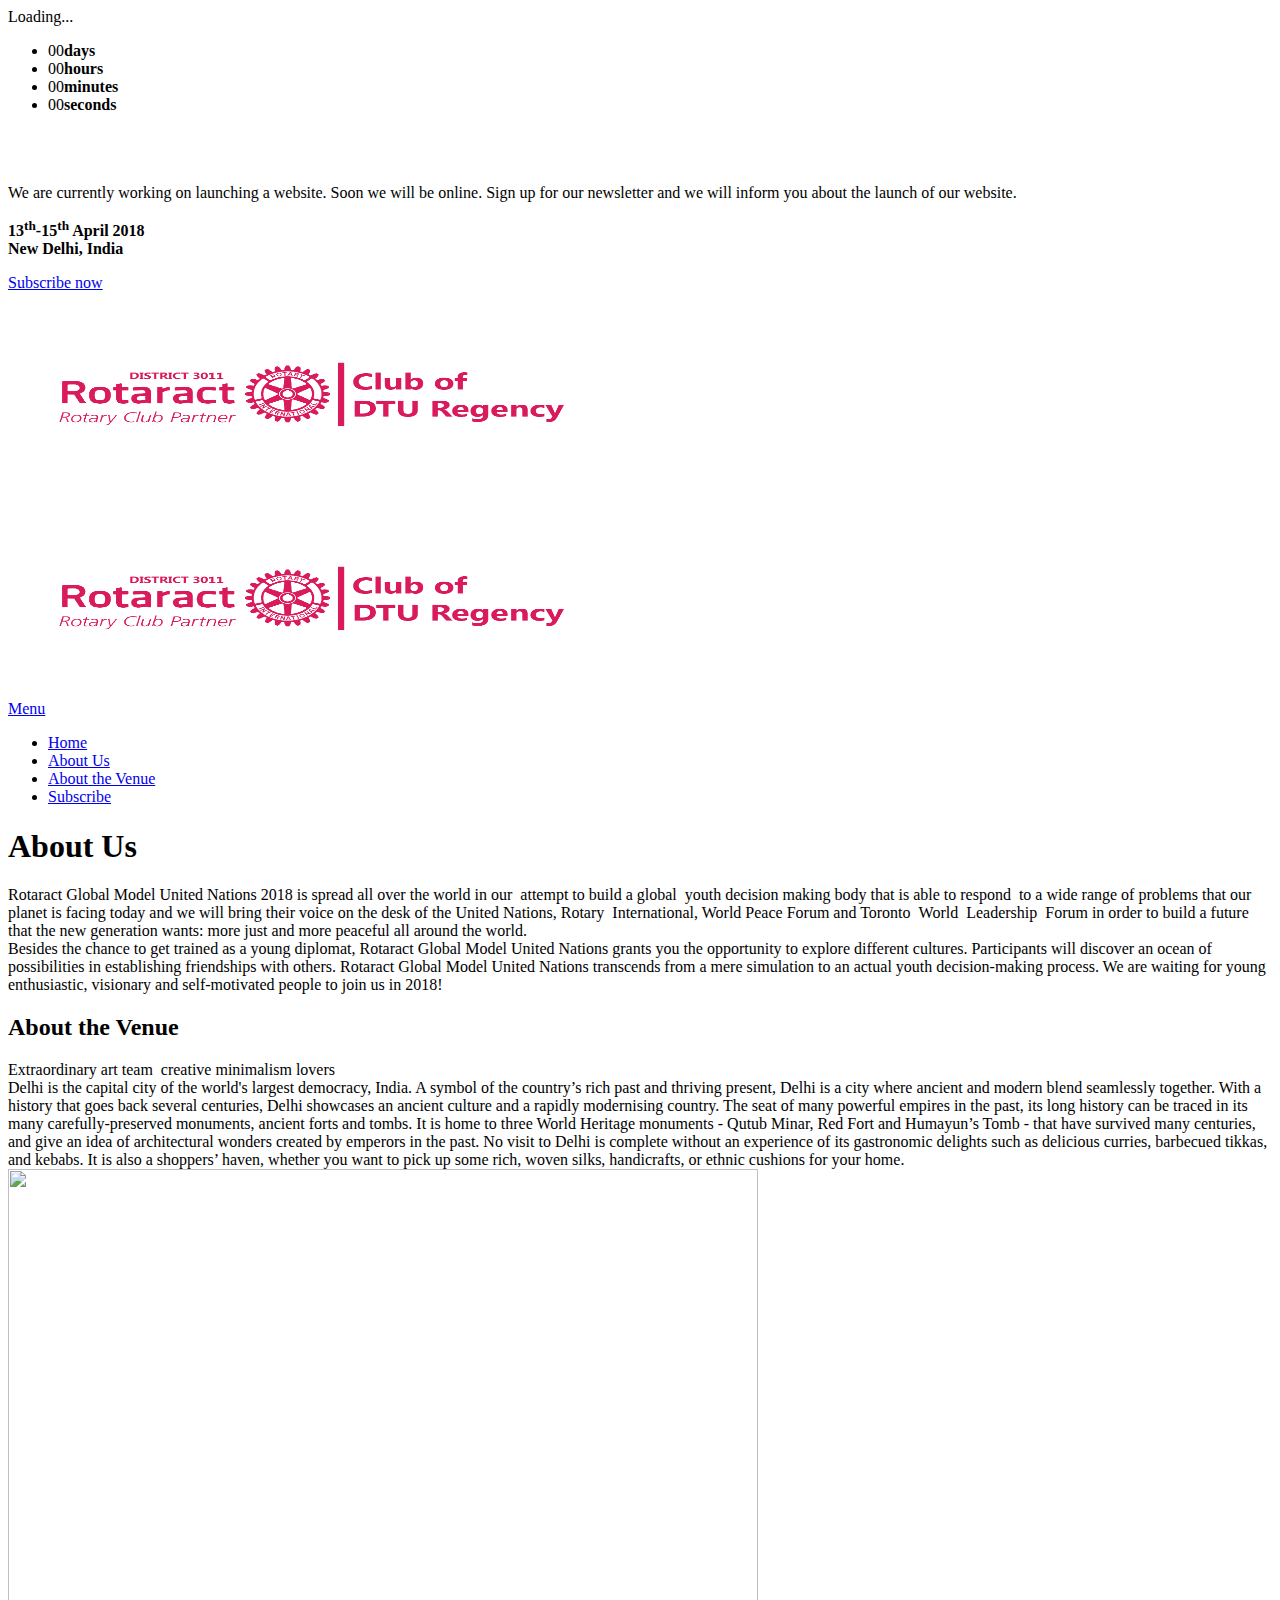
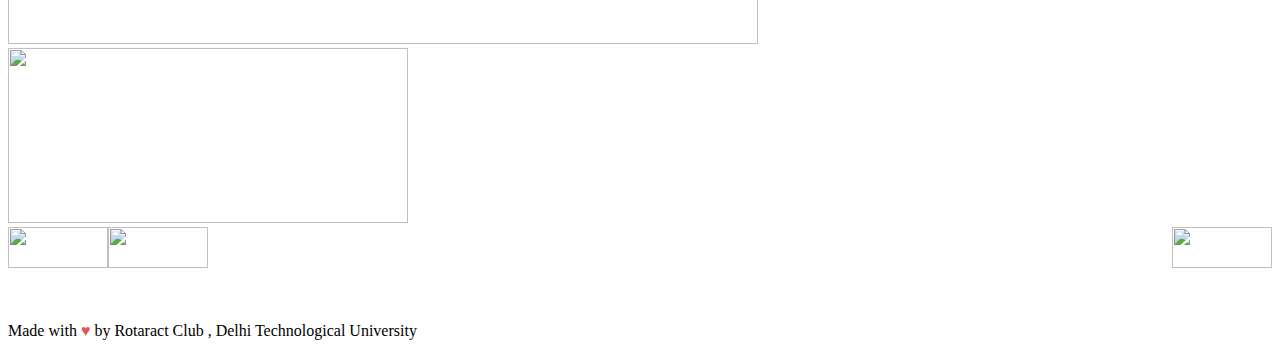
==== index.html @ 5f254708 "Update index.html" ====
<!DOCTYPE html>
<html>
    <head>
        <title>Rotaract Global Model United Nations 2018 </title>
        <meta name="description" content="">
        <meta name="keywords" content="">
        <meta charset="utf-8">
        <meta name="author" content="Roman Kirichik">
        <!--[if IE]><meta http-equiv='X-UA-Compatible' content='IE=edge,chrome=1'><![endif]-->
        <meta name="viewport" content="width=device-width, initial-scale=1.0, maximum-scale=1.0" />
        
        <!-- Favicons -->
        <link rel="shortcut icon" href="images/favicon2.png">
        <link rel="apple-touch-icon" href="images/apple-touch-icon.png">
        <link rel="apple-touch-icon" sizes="72x72" href="images/apple-touch-icon-72x72.png">
        <link rel="apple-touch-icon" sizes="114x114" href="images/apple-touch-icon-114x114.png">
        
        <!-- CSS -->
        <link rel="stylesheet" href="css/bootstrap.min.css">
        <link rel="stylesheet" href="css/style.css">
        <link rel="stylesheet" href="css/style-responsive.css">
        <link rel="stylesheet" href="css/animate.min.css">
        <link rel="stylesheet" href="css/vertical-rhythm.min.css">
        <link rel="stylesheet" href="css/owl.carousel.css">
        <link rel="stylesheet" href="css/magnific-popup.css">        

        
    </head>
    <body class="appear-animate">
        
        <!-- Page Loader -->        
        <div class="page-loader">
            <div class="loader">Loading...</div>
        </div>
        <!-- End Page Loader -->
        
        <!-- Page Wrap -->
        <div class="page" id="top">
            
            <!-- Home Section -->
            <section class="home-section bg-light parallax-2" data-background="images/mun2.jpg" id="home">
                <div class="js-height-full">
                    
                    <!-- Hero Content -->
                    <div class="home-content">
                        <div class="home-text">
                            
                            <div class="container align-center">
                                <div class="row">
                                    <div class="col-sm-8 col-sm-offset-2">
                                    
                                        <!-- Timer -->
                                        <ul class="countdown dark clearlist clearfix mb-80 mb-xs-20" data-finish-date="04/13/2018 12:00:00" data-UTC="2" data-finish-message="We have already started!">
                                            <li>
                                                <span class="countdown-number"><span class="days font-alt">00</span><b class="days_ref">days</b></span>
                                            </li>
                                            <li>
                                                <span class="countdown-number"><span class="hours font-alt">00</span><b class="hours_ref">hours</b></span>
                                            </li>
                                            <li>
                                                <span class="countdown-number"><span class="minutes font-alt">00</span><b class="minutes_ref">minutes</b></span>
                                            </li>
                                            <li>
                                                <span class="countdown-number"><span class="seconds font-alt">00</span><b class="seconds_ref">seconds</b></span>
                                            </li>
                                        </ul>
                                        <!-- End Timer -->
                                        <div id="background-text">
                                        <p class="lead text-mobile mt-0 mb-40 mb-xs-20"><br><br><br>We are currently working on launching a website. Soon we will be online. Sign up for our newsletter and we will inform you about the launch of our website.</p>
                                         <p class="lead text-mobile mt-0 mb-40 mb-xs-20"><strong>13<sup>th</sup>-15<sup>th</sup> April 2018<br>New Delhi, India</strong></p>
										 </div>
                                        <div class="local-scroll">
                                            <a href="https://goo.gl/forms/HNi357YJ2SOrfE572" class="btn btn-mod btn-medium btn-round" target="_blank">Subscribe now</a>
                                        </div>
                                    
                                    </div>
                                </div>
                                
                            </div>
                            
                        </div>
                    </div>
                    <!-- End Hero Content -->
                    
                    <!-- Scroll Down -->
                    <div class="local-scroll">
                        <a href="#about" class="scroll-down"><i class="fa fa-angle-down scroll-down-icon"></i></a>
                    </div>
                    <!-- End Scroll Down -->
                    
                </div>
            </section>
            <!-- End Home Section -->
            
            
            <!-- Logo -->
            <div class="fm-logo-wrap local-scroll">
                <a href="#top" class="logo"><img src="images/photo2.png" width="600" height="200" alt="" /></a>
            </div>
			  <div class="fm-logo-wrap local-scroll">
                <a href="#top" class="logo"><img src="images/photo2.png" width="600" height="200" alt="" /></a>
            </div>
            <!-- End Logo -->
            
            <!-- Menu Button -->
            <a href="#" class="fm-button"><span></span>Menu</a>
            <!-- End Menu Button -->
            
            <!-- Menu Overlay -->
            <div class="fm-wrapper" id="fullscreen-menu">
                <div class="fm-wrapper-sub">
                    <div class="fm-wrapper-sub-sub">
                        
                        <ul class="fm-menu-links scroll-nav local-scroll">
                            
                            <li><a href="#home">Home</a></li>
                            <li><a href="#about">About Us</a></li>
                            <li><a href="#venue">About the Venue</a></li>
                            <!--li><a href="#contact">Contact</a></li-->
                            <li><a href="https://goo.gl/forms/HNi357YJ2SOrfE572" target="_blank">Subscribe</a></li>
                            
                        </ul>
                        
                        <!-- Social Links -->
                        <div class="fm-social-links">
                            <a href="https://www.facebook.com/DTU2018RotaractMUN/?ref=br_rs" target="_blank"><i class="fa fa-facebook"></i></a>
                            <a href="https://twitter.com/rotaractdtu?lang=en" target="_blank"><i class="fa fa-twitter"></i></a>
                            <a href="https://www.instagram.com/rotaract_dtu/" target="_blank"><i class="fa fa-instagram"></i></a>
                            <a href="https://rotaractdtu.wordpress.com" title="wordpress" target="_blank"><i class="fa fa-wordpress"></i></a>

                        </div>
                        <!-- End Social Links -->
                        
                    </div>
                </div>
                
            </div>
            <!-- End Menu Overlay  -->
            
            
            <!-- About Section -->
            <section class="page-section" id="about">
                <div class="container relative">
                    
                    
                    <div class="row">
                        <div class="col-sm-10 col-sm-offset-1">
                            <div class="align-center">
                            <h1 class="hs-line-11 font-alt mb-20 mb-xs-0" >About Us</h1>
                        	</div>
                            <div class="row">
                                <div class="col-sm-6">
                                    <div class="section-text mb-70 mb-xs-40">
                                        <span class="dropcap font-alt">R</span>otaract Global Model United Nations 2018 is spread all over the world in our &nbsp;attempt to build a global &nbsp;youth decision making body that is able to respond &nbsp;to a wide range of problems that our planet is facing today and we will bring their voice on the desk of the United Nations, Rotary&nbsp; International, World Peace Forum and Toronto &nbsp;World&nbsp; Leadership &nbsp;Forum in order to build a future that the new generation wants: more just and more peaceful all around the world.
                                    </div>
                                </div>
                                <div class="col-sm-6">
                                    <div class="section-text mb-70 mb-xs-40">
                                        <span class="dropcap font-alt">B</span>esides the chance to get trained as a young diplomat, Rotaract Global Model United Nations grants you the opportunity to explore different cultures. Participants will discover an ocean of possibilities in establishing friendships with others. Rotaract Global Model United Nations transcends from a mere simulation to an actual youth decision-making process. We are waiting for young enthusiastic, visionary and self-motivated people to join us in 2018!
                                    </div>
                                </div>
                            </div>
                            
                            <!-- Signature -->
                            <!--div class="align-center">
                                <!img src="images/photographer/signature.png" width="170" height="55" alt="" />
                            </div>
                            <! End Signature -->
                            
                        </div>
                    </div>
                    <!-- End Text -->
                    
                </div>
            </section>
            <!-- End About Section -->

            <!-- About the Venue Section -->
            <section class="page-section" id="venue">
                <div class="container relative">
                    
                   
                
                  <div class="col-sm-10 col-sm-offset-1">
						
						                        <div class="align-center">
                            <h2 class="hs-line-11 font-alt mb-20 mb-xs-0">About the Venue</h2>
                            <div class="hs-line-4 font-alt">
                                Extraordinary art team &nbsp;creative minimalism lovers
                            </div>
                        </div>
                            
                         
                            
                            <div class="row">
                                <div class="col-sm-6">
                                    <div class="section-text mb-70 mb-xs-40">
                                        <span class="dropcap font-alt">D</span>elhi is the capital city of the world's largest democracy, India. A symbol of the country’s rich past and thriving present, Delhi is a city where ancient and modern blend seamlessly together. 

													With a history that goes back several centuries, Delhi showcases an ancient culture and a rapidly modernising country. The seat of many powerful empires in the past, its long history can be traced in its many carefully-preserved monuments, ancient forts and tombs.

														It is home to three World Heritage monuments - Qutub Minar, Red Fort and Humayun’s Tomb - that have survived many centuries, and give an idea of architectural wonders created by emperors in the past.

															No visit to Delhi is complete without an experience of its gastronomic delights such as delicious curries, barbecued tikkas, and kebabs. It is also a shoppers’ haven, whether you want to pick up some rich, woven silks, handicrafts, or ethnic cushions for your home.
                                    </div>
                                </div>
                                <div class="col-sm-6">
                                    <div class="section-text mb-70 mb-xs-40">
                                        <span class="dropcap font-alt">  </span>
                                        <div class="local-scroll mb-30 wow fadeInDown" data-wow-duration="1.2s">
                        <a href="http://www.delhitourism.gov.in/delhitourism/index.jsp" target="_blank"><img src="images/delhi2.jpg" width="750" height="475" alt="" /></a>
                                    </div>
                                </div>
                            </div>
                            
                        </div>
                    </div>
					</div>
                    <!-- End Text -->
                    
                
            </section>
            <!-- End About Venue Section -->
            
            <!-- Footer -->
            <footer class="page-section bg-gray-lighter footer pb-40">
                <div class="container">
                    
                    <!-- Footer Logo -->
                    <div class="local-scroll mb-30 wow fadeInUp" data-wow-duration="1.2s">
                        <a href="#top"><img src="images/photo1.png" width="400" height="175" alt="" /></a>
                    </div>
					<div class="local-scroll mb-30 wow fadeInDown " data-wow-duration="1.2s">
                        <a href="#top"><img src="images/logo1.png" width="100" height="41" alt="" align="left" /></a>
                    
					
                        <a href="#top"><img src="images/logo2.png" width="100" height="41" alt="" align="center"/></a>
                    
					
                        <a href="#top"><img src="images/logo3.png" width="100" height="41" alt="" align="right" /></a>
                    </div><br><br><br>
                    <!-- End Footer Logo -->
                    
                    <!-- Social Links -->
                    <div class="footer-social-links mb-110 mb-xs-40">
                        <a href="https://www.facebook.com/DTU2018RotaractMUN/?ref=br_rs" title="Facebook" target="_blank"><i class="fa fa-facebook"></i></a>
                        <a href="https://twitter.com/rotaractdtu?lang=en" title="Twitter" target="_blank"><i class="fa fa-twitter"></i></a>
                        <a href="https://www.instagram.com/rotaract_dtu/" title="Instagarm" target="_blank"><i class="fa fa-instagram"></i></a>
						<a href="https://rotaractdtu.wordpress.com" title="wordpress" target="_blank"><i class="fa fa-wordpress"></i></a>

                    </div>
                    <!-- End Social Links -->  
                    
                    <!-- Footer Text -->
                    <div class="footer-text">
                        
                        <!-- Copyright --><!--
                        <div class="footer-copy font-alt">
                            <a href="https://rotaractdtu.wordpress.com" target="_blank">&copy;Rotaract DTU</a>.
                        </div>
                        -->
                        <!-- End Copyright -->
                        
                        <div class="footer-made">
                            Made with <span style="color: #e25555;">&hearts;</span> by Rotaract Club , Delhi Technological University
                        </div>
                        
                    </div>
                    <!-- End Footer Text --> 
                    
                 </div>
                 
                 
                 <!-- Top Link -->
                 <div class="local-scroll">
                     <a href="#top" class="link-to-top"><i class="fa fa-caret-up"></i></a>
                 </div>
                 <!-- End Top Link -->
                 
            </footer>
            <!-- End Foter -->
        
        
        </div>
        <!-- End Page Wrap -->
        
        
        <!-- JS -->
        <script type="text/javascript" src="js/jquery-1.11.2.min.js"></script>
        <script type="text/javascript" src="js/jquery.easing.1.3.js"></script>
        <script type="text/javascript" src="js/bootstrap.min.js"></script>        
        <script type="text/javascript" src="js/SmoothScroll.js"></script>
        <script type="text/javascript" src="js/jquery.scrollTo.min.js"></script>
        <script type="text/javascript" src="js/jquery.localScroll.min.js"></script>
        <script type="text/javascript" src="js/jquery.viewport.mini.js"></script>
        <script type="text/javascript" src="js/jquery.countTo.js"></script>
        <script type="text/javascript" src="js/jquery.appear.js"></script>
        <script type="text/javascript" src="js/jquery.sticky.js"></script>
        <script type="text/javascript" src="js/jquery.parallax-1.1.3.js"></script>
        <script type="text/javascript" src="js/jquery.fitvids.js"></script>
        <script type="text/javascript" src="js/owl.carousel.min.js"></script>
        <script type="text/javascript" src="js/isotope.pkgd.min.js"></script>
        <script type="text/javascript" src="js/imagesloaded.pkgd.min.js"></script>
        <script type="text/javascript" src="js/jquery.magnific-popup.min.js"></script>
        <!-- Replace test API Key "AIzaSyAZsDkJFLS0b59q7cmW0EprwfcfUA8d9dg" with your own one below 
        **** You can get API Key here - https://developers.google.com/maps/documentation/javascript/get-api-key -->
        <script type="text/javascript" src="https://maps.googleapis.com/maps/api/js?key=AIzaSyAZsDkJFLS0b59q7cmW0EprwfcfUA8d9dg"></script>
        <script type="text/javascript" src="js/gmap3.min.js"></script>
        <script type="text/javascript" src="js/wow.min.js"></script>
        <script type="text/javascript" src="js/masonry.pkgd.min.js"></script>
        <script type="text/javascript" src="js/jquery.simple-text-rotator.min.js"></script>
        <script type="text/javascript" src="js/all.js"></script>
        <script type="text/javascript" src="js/contact-form.js"></script>
        <script type="text/javascript" src="js/jquery.ajaxchimp.min.js"></script> 
        <script type="text/javascript" src="js/jquery.downCount.js"></script>        
        <!--[if lt IE 10]><script type="text/javascript" src="js/placeholder.js"></script><![endif]-->
        
    </body>
</html>
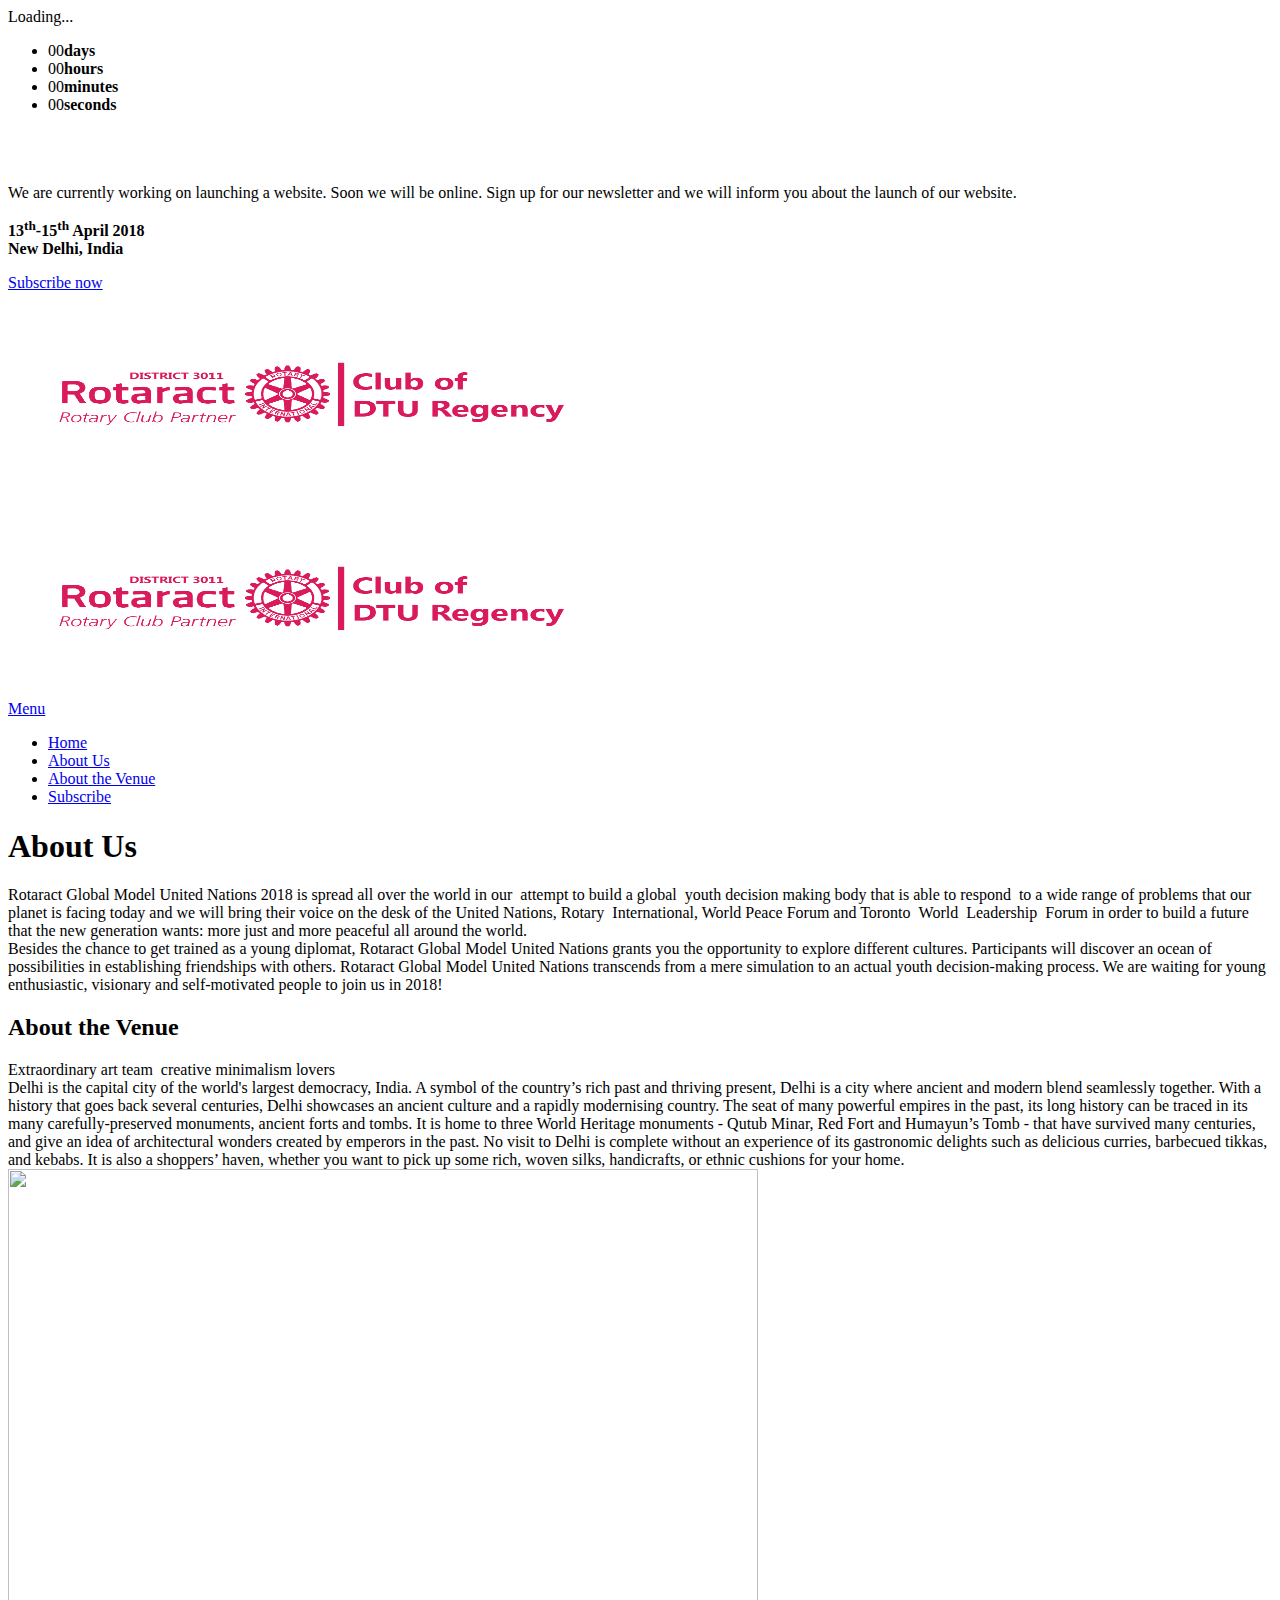
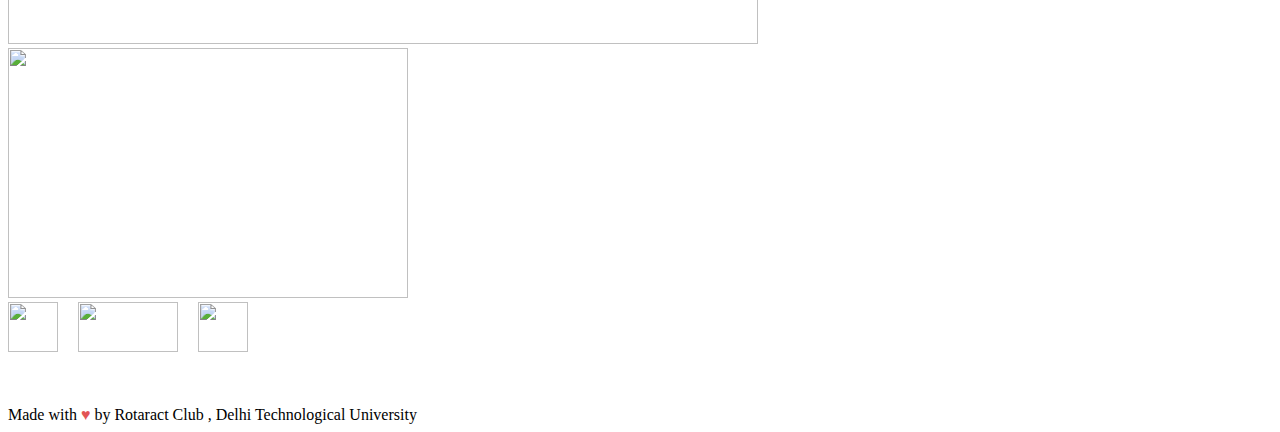
==== commit e32abbe6: "Update index.html" ====
--- a/index.html
+++ b/index.html
@@ -38,7 +38,7 @@
         <div class="page" id="top">
             
             <!-- Home Section -->
-            <section class="home-section bg-light parallax-2" data-background="images/mun2.jpg" id="home">
+            <section class="home-section bg-light parallax-2" data-background="images/lotus4.jpg" id="home">
                 <div class="js-height-full">
                     
                     <!-- Hero Content -->
@@ -226,18 +226,18 @@
             <footer class="page-section bg-gray-lighter footer pb-40">
                 <div class="container">
                     
-                    <!-- Footer Logo -->
+                   <!-- Footer Logo -->
                     <div class="local-scroll mb-30 wow fadeInUp" data-wow-duration="1.2s">
-                        <a href="#top"><img src="images/photo1.png" width="400" height="175" alt="" /></a>
-                    </div>
-					<div class="local-scroll mb-30 wow fadeInDown " data-wow-duration="1.2s">
-                        <a href="#top"><img src="images/logo1.png" width="100" height="41" alt="" align="left" /></a>
-                    
-					
-                        <a href="#top"><img src="images/logo2.png" width="100" height="41" alt="" align="center"/></a>
-                    
-					
-                        <a href="#top"><img src="images/logo3.png" width="100" height="41" alt="" align="right" /></a>
+                        <a href="#top"><img src="images/photo1.png" width="400" height="250" alt="" /></a>&nbsp;
+                    </div>
+                    <div class="local-scroll mb-30 wow fadeInDown " data-wow-duration="1.2s"-->
+                        <a href="#top"><img src="images/logo2.png" width="50" height="50" alt="" align="center" /></a>
+                    
+                        &nbsp;&nbsp;&nbsp;
+                        <a href="#top"><img src="images/logo1.png" width="100" height="50" alt="" align="center"/></a>
+                    
+                        &nbsp;&nbsp;&nbsp;                   
+                        <a href="#top"><img src="images/logo3.png" width="50" height="50" alt="" align="center" /></a>&nbsp;&nbsp;&nbsp;
                     </div><br><br><br>
                     <!-- End Footer Logo -->
                     
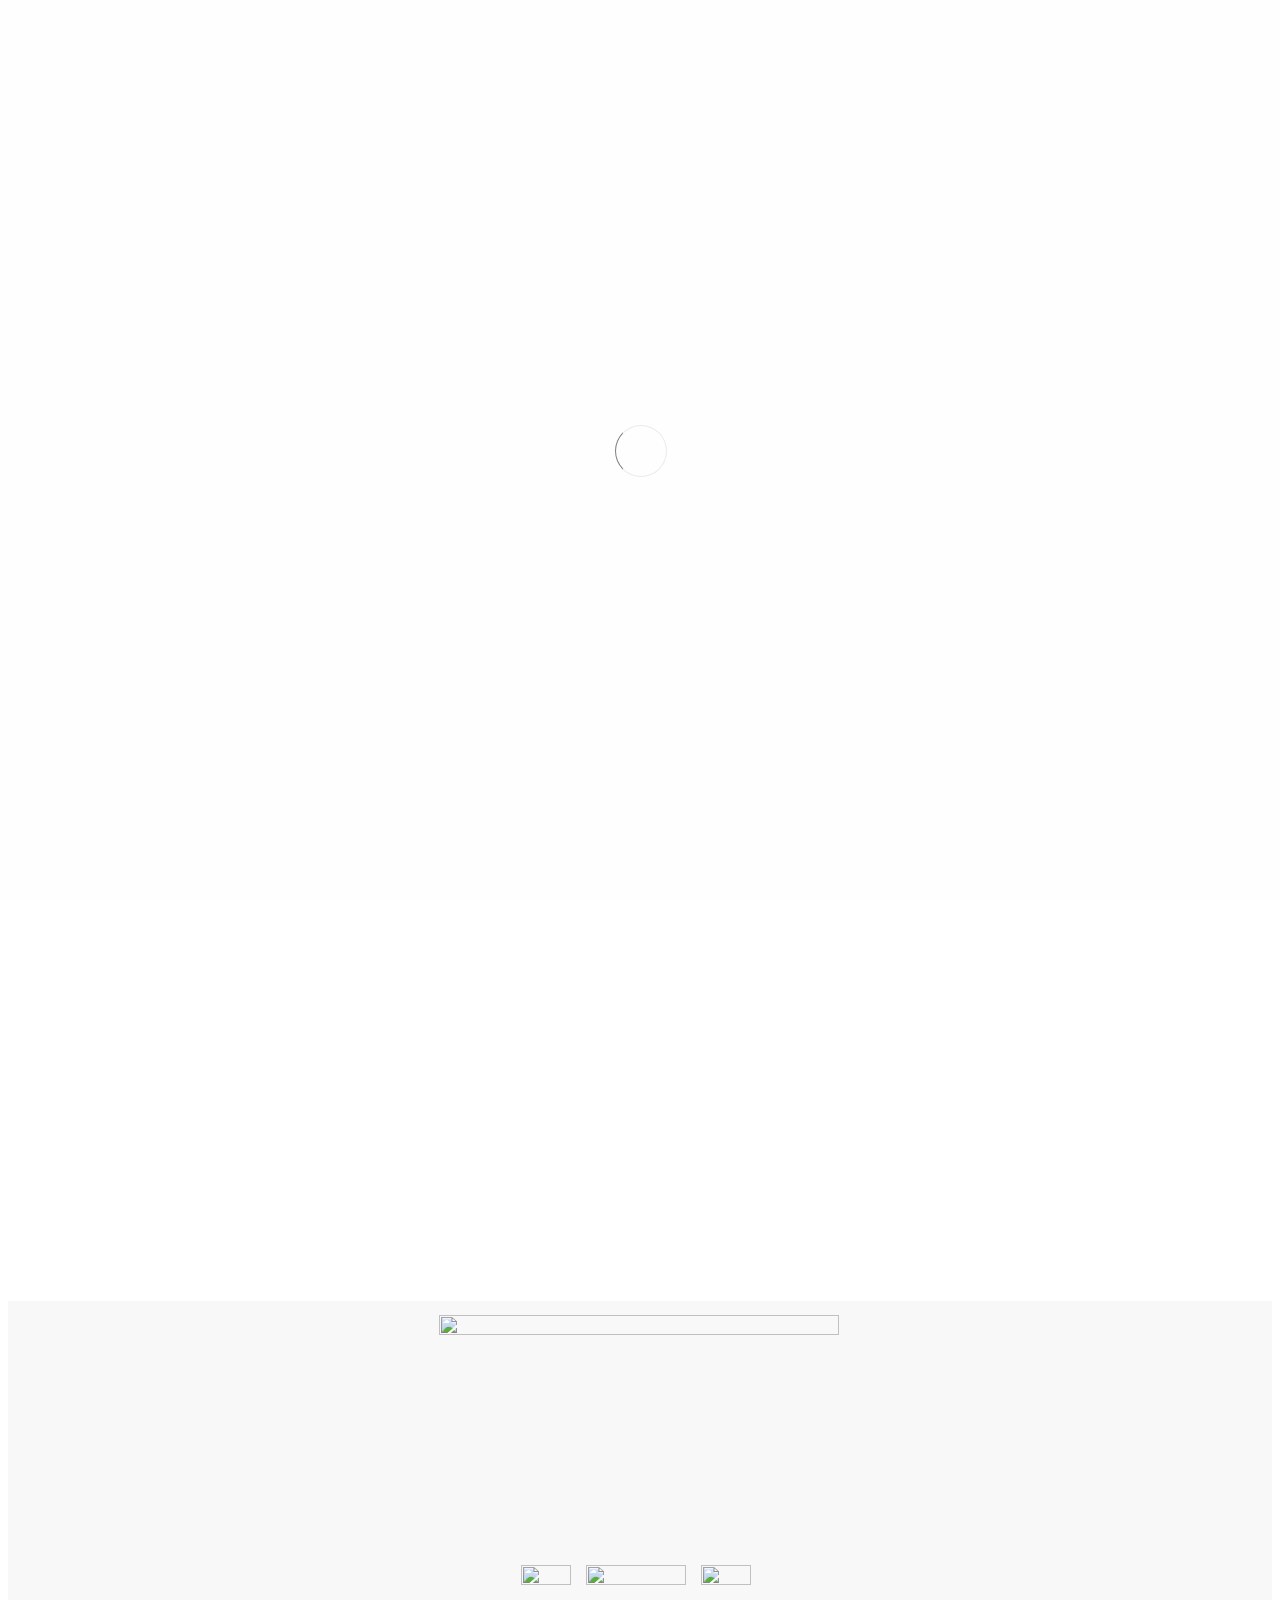
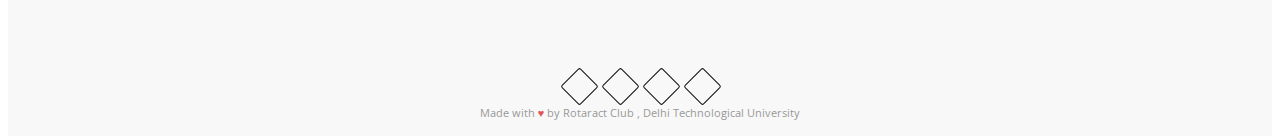
==== commit 738d5ab7: "Update index.html" ====
--- a/index.html
+++ b/index.html
@@ -38,7 +38,7 @@
         <div class="page" id="top">
             
             <!-- Home Section -->
-            <section class="home-section bg-light parallax-2" data-background="images/lotus4.jpg" id="home">
+            <section class="home-section bg-light parallax-2" data-background="images/mun2.jpg" id="home">
                 <div class="js-height-full">
                     
                     <!-- Hero Content -->
@@ -66,7 +66,7 @@
                                         </ul>
                                         <!-- End Timer -->
                                         <div id="background-text">
-                                        <p class="lead text-mobile mt-0 mb-40 mb-xs-20"><br><br><br>We are currently working on launching a website. Soon we will be online. Sign up for our newsletter and we will inform you about the launch of our website.</p>
+                                        <!--p class="lead text-mobile mt-0 mb-40 mb-xs-20"><br><br><br>We are currently working on launching a website. Soon we will be online. Sign up for our newsletter and we will inform you about the launch of our website.</p-->
                                          <p class="lead text-mobile mt-0 mb-40 mb-xs-20"><strong>13<sup>th</sup>-15<sup>th</sup> April 2018<br>New Delhi, India</strong></p>
 										 </div>
                                         <div class="local-scroll">
@@ -226,7 +226,7 @@
             <footer class="page-section bg-gray-lighter footer pb-40">
                 <div class="container">
                     
-                   <!-- Footer Logo -->
+                    <!-- Footer Logo -->
                     <div class="local-scroll mb-30 wow fadeInUp" data-wow-duration="1.2s">
                         <a href="#top"><img src="images/photo1.png" width="400" height="250" alt="" /></a>&nbsp;
                     </div>
--- a/css/style.css
+++ b/css/style.css
@@ -0,0 +1,6438 @@
+@charset "utf-8";
+/*------------------------------------------------------------------
+[Master Stylesheet]
+
+Project:    Rhythm
+Version:    2.8
+Last change:    10.06.2016
+Primary use:    MultiPurpose Template  
+-------------------------------------------------------------------*/
+
+@import "font-awesome.min.css";
+@import "et-line.css";
+@import url(https://fonts.googleapis.com/css?family=Open+Sans:400italic,700italic,400,300,700);
+@import url(https://fonts.googleapis.com/css?family=Dosis:300,400,700);
+
+/*------------------------------------------------------------------
+[Table of contents]
+
+1. Common styles
+2. Page loader / .page-loader
+3. Typography
+4. Buttons
+5. Forms fields
+6. Home sections / .home-section
+    6.1. Home content
+    6.2. Scroll down icon
+    6.3. Headings styles
+7. Compact bar / .nav-bar-compact
+8. Classic menu bar / .main-nav
+9. Sections styles / .page-section, .small-section, .split-section
+10. Alternative services / .alt-service-grid
+11. Team / .team-grid
+12. Features
+13. Benefits (Process)
+14. Counters
+15. Portfolio / #portfolio
+    15.1. Works filter
+    15.2. Works grid
+    15.3. Works full view
+16. Banner section
+17. Testimonial
+    18.1. Logotypes
+18. Post previews (news section)
+19. Newsletter
+20. Contact section
+    20.1. Contact form
+21. Bottom menu / .bot-menu
+22. Google maps  /.google-map
+23. Footer / .footer
+24. Blog
+    24.1. Pagination
+    24.2. Comments
+    24.3. Sidebar
+25. Shop
+26. Pricing
+27. Shortcodes
+    27.1. Owl Carousel
+    27.2. Tabs
+    27.3. Tabs minimal
+    27.4. Alert messages
+    27.5. Accordion
+    27.6. Toggle
+    27.7. Progress bars
+    27.8. Font icons examples
+    27.9. Intro page
+28. Special demos
+29. Bootstrap multicolumn grid
+
+
+/*------------------------------------------------------------------
+# [Color codes]
+
+# Black (active elements, links, text) #111
+# Gray (text) #777
+# Dark #111
+# Dark Lighter #252525
+# Gray BG #f4f4f4
+# Gray BG Lighter #f8f8f8
+# Mid grey #5f5f5f
+# Borders #e9e9e9
+
+# */
+
+
+/*------------------------------------------------------------------
+[Typography]
+
+Body:               14px/1.6 "Open Sans", arial, sans-serif;
+Headers:            Dosis, arial, sans-serif;
+Serif:              "Times New Roman", Times, serif;
+Section Title:      35px/1.3 "Open Sans", arial, sans-serif;
+Section Heading:    24px/1.3 "Open Sans", arial, sans-serif;
+Section Text:       15px/1.7 "Open Sans", arial, sans-serif;
+
+-------------------------------------------------------------------*/
+
+
+/* ==============================
+   Common styles
+   ============================== */
+  
+.align-center{ text-align:center !important; }
+.align-left{ text-align:left !important;}
+.align-right{ text-align:right !important; }
+.left{float:left !important;}
+.right{float:right !important;}
+.relative{position:relative;}
+.hidden{display:none;}
+.inline-block{display:inline-block;}
+.white{ color: #fff !important; }
+.black{ color: #111 !important; }
+.color{ color: #e41919 !important; }
+.glass{ opacity: .5; };
+.image-fullwidth img{
+    width: 100%;
+}
+.stick-fixed{
+	position: fixed !important;
+	top: 0;
+	left: 0;
+}
+.round{
+    -webkit-border-radius: 2px !important;
+    -moz-border-radius: 2px !important;
+    border-radius: 2px !important;
+}
+
+::-moz-selection{ color: #fff; background:#000; }
+::-webkit-selection{ color: #fff;	background:#000; }
+::selection{ color: #fff;	background:#ea6292; }
+
+.animate, .animate *{
+	-webkit-transition: all 0.27s cubic-bezier(0.000, 0.000, 0.580, 1.000);  
+    -moz-transition: all 0.27s cubic-bezier(0.000, 0.000, 0.580, 1.000); 
+    -o-transition: all 0.27s cubic-bezier(0.000, 0.000, 0.580, 1.000);
+    -ms-transition: all 0.27s cubic-bezier(0.000, 0.000, 0.580, 1.000); 
+    transition: all 0.27s cubic-bezier(0.000, 0.000, 0.580, 1.000);
+}
+.no-animate, .no-animate *{
+	-webkit-transition: 0 none !important;  
+    -moz-transition: 0 none !important;  
+	 -ms-transition: 0 none !important;
+    -o-transition: 0 none !important;    
+    transition:0 none !important;  
+}
+
+.shadow{
+    -webkit-box-shadow: 0px 3px 50px rgba(0, 0, 0, .15);
+    -moz-box-shadow: 0px 3px 50px rgba(0, 0, 0, .15);
+    box-shadow: 0px 3px 50px rgba(0, 0, 0, .15);
+}
+.white-shadow{
+    -webkit-box-shadow: 0px 0px 200px rgba(255, 255, 255, .2);
+    -moz-box-shadow: 0px 0px 200px rgba(255, 255, 255, .2);
+    box-shadow: 0px 0px 200px rgba(255, 255, 255, .2);
+}
+
+.clearlist, .clearlist li {
+    list-style: none;
+    padding: 0;
+    margin: 0;
+    background: none;
+}
+
+.full-wrapper {
+    margin: 0 2%;
+}
+.container-fluid{
+    max-width: 1170px;
+    margin: 0 auto;
+    padding: 0 20px;
+    
+    -webkit-box-sizing: border-box;
+    -moz-box-sizing: border-box;
+    box-sizing: border-box;
+}
+
+html{
+	overflow-y: scroll;
+    -ms-overflow-style: scrollbar;
+}
+html, body{
+	height: 100%;
+	-webkit-font-smoothing: antialiased;
+}
+.page{
+	overflow: hidden;
+}
+
+.body-masked{
+	display: none;
+	width: 100%;
+	height: 100%;
+	position: fixed;
+	top: 0;
+	left: 0;
+	background: #fff url(../images/loader.gif) no-repeat center center;
+	z-index: 100000;	
+}
+
+.mask-delay{
+	-webkit-animation-delay: 0.75s;
+	-moz-animation-delay: 0.75s;
+	animation-delay: 0.75s;
+}
+.mask-speed{
+	-webkit-animation-duration: 0.25s !important;
+	-moz-animation-duration: 0.25s !important;
+	animation-duration: 0.25s !important;
+} 
+iframe{
+    border: none;
+}
+a, b, div, ul, li{
+	-webkit-tap-highlight-color: rgba(0,0,0,0); 
+	-webkit-tap-highlight-color: transparent; 
+	-moz-outline-: none;
+}
+a:focus,
+a:active{
+	-moz-outline: none;
+	outline: none;
+}
+img:not([draggable]), embed, object, video{
+    max-width: 100%;
+    height: auto;
+}
+
+
+
+/* ==============================
+   Page loader
+   ============================== */
+
+
+.page-loader{
+ 	display:block;
+	width: 100%;
+	height: 100%;
+	position: fixed;
+	top: 0;
+	left: 0;
+	background: #fefefe;
+	z-index: 100000;	
+}
+
+.loader{
+  width: 50px;
+  height: 50px;
+  position: absolute;
+  top: 50%;
+  left: 50%;
+  margin: -25px 0 0 -25px;
+  font-size: 10px;
+  text-indent: -12345px;
+  border-top: 1px solid rgba(0,0,0, 0.08);
+  border-right: 1px solid rgba(0,0,0, 0.08);
+  border-bottom: 1px solid rgba(0,0,0, 0.08);
+  border-left: 1px solid rgba(0,0,0, 0.5);
+  
+  -webkit-border-radius: 50%;
+  -moz-border-radius: 50%;
+  border-radius: 50%;
+  
+   -webkit-animation: spinner 700ms infinite linear;
+   -moz-animation: spinner 700ms infinite linear;
+   -ms-animation: spinner 700ms infinite linear;
+   -o-animation: spinner 700ms infinite linear;
+   animation: spinner 700ms infinite linear;
+  
+  z-index: 100001;
+}
+
+@-webkit-keyframes spinner {
+  0% {
+    -webkit-transform: rotate(0deg);
+    -moz-transform: rotate(0deg);
+    -ms-transform: rotate(0deg);
+    -o-transform: rotate(0deg);
+    transform: rotate(0deg);
+  }
+
+  100% {
+    -webkit-transform: rotate(360deg);
+    -moz-transform: rotate(360deg);
+    -ms-transform: rotate(360deg);
+    -o-transform: rotate(360deg);
+    transform: rotate(360deg);
+  }
+}
+
+@-moz-keyframes spinner {
+  0% {
+    -webkit-transform: rotate(0deg);
+    -moz-transform: rotate(0deg);
+    -ms-transform: rotate(0deg);
+    -o-transform: rotate(0deg);
+    transform: rotate(0deg);
+  }
+
+  100% {
+    -webkit-transform: rotate(360deg);
+    -moz-transform: rotate(360deg);
+    -ms-transform: rotate(360deg);
+    -o-transform: rotate(360deg);
+    transform: rotate(360deg);
+  }
+}
+
+@-o-keyframes spinner {
+  0% {
+    -webkit-transform: rotate(0deg);
+    -moz-transform: rotate(0deg);
+    -ms-transform: rotate(0deg);
+    -o-transform: rotate(0deg);
+    transform: rotate(0deg);
+  }
+
+  100% {
+    -webkit-transform: rotate(360deg);
+    -moz-transform: rotate(360deg);
+    -ms-transform: rotate(360deg);
+    -o-transform: rotate(360deg);
+    transform: rotate(360deg);
+  }
+}
+
+@keyframes spinner {
+  0% {
+    -webkit-transform: rotate(0deg);
+    -moz-transform: rotate(0deg);
+    -ms-transform: rotate(0deg);
+    -o-transform: rotate(0deg);
+    transform: rotate(0deg);
+  }
+
+  100% {
+    -webkit-transform: rotate(360deg);
+    -moz-transform: rotate(360deg);
+    -ms-transform: rotate(360deg);
+    -o-transform: rotate(360deg);
+    transform: rotate(360deg);
+  }
+}
+
+
+
+/* ==============================
+   Typography
+   ============================== */
+
+body{
+	color: #333;
+	font-size: 14px;
+	font-family: "Open Sans", arial, sans-serif;
+	line-height: 1.6;	
+	-webkit-font-smoothing: antialiased;
+}
+
+a{
+	color: #111;
+	text-decoration: underline;
+}
+a:hover{
+	color: #888;
+	text-decoration: underline;
+}
+
+h1,h2,h3,h4,h5,h6{
+    margin-bottom: 1.3em;
+	line-height: 1.4;
+	font-weight: 400;
+   
+}
+h1{
+	font-size: 32px;
+}
+h2{
+	font-size: 28px;
+}
+h6{
+    font-weight: 700;
+}
+p{
+	margin: 0 0 2em 0;
+}
+ul, ol{
+    margin: 0 0 1.5em 0;
+}
+blockquote{
+	margin: 3em 0 3em 0;
+    padding: 0;
+	border: none;
+	background: none;
+    font-style: normal;
+	line-height: 1.7;
+	color: #777;
+}
+blockquote p{
+	margin-bottom: 1em;
+	font-size: 24px;
+    font-weight: 300;
+	font-style: normal;
+	line-height: 1.6;
+}
+blockquote footer{    
+	font-size: 11px;
+    font-weight: 400;
+    text-transform: uppercase;
+    letter-spacing: 2px;
+}
+dl dt{
+	margin-bottom: 5px;
+}
+dl dd{
+	margin-bottom: 15px;
+}
+pre{
+	background-color: #f9f9f9;
+	border-color: #ddd;
+
+}
+hr{
+	background-color: rgba(255,255,255, .08);
+}
+hr.white{
+    border-color: rgba(255,255,255, .35);
+    background: rgba(255,255,255, .35);
+}
+hr.black{
+    border-color:rgba(0,0,0, .85);
+    background: rgba(0,0,0, .85);
+}
+.uppercase{
+	text-transform: uppercase;
+	letter-spacing: 1px;
+}
+.font-alt{
+    font-family: Dosis, arial, sans-serif;
+    text-transform: uppercase;
+    letter-spacing: 0.2em;
+}
+.serif{
+	font-family: "Times New Roman", Times, serif;
+	font-style: italic;
+    font-weight: normal;
+}
+.normal{
+	font-weight: normal;
+}
+.strong{
+    font-weight: 700 !important;
+}
+.lead{
+    margin: 1em 0 2em 0;
+    font-size: 140%;
+    line-height: 1.6;
+}
+.text{		
+	font-size: 16px;
+	font-weight: 300;
+	color: #5f5f5f;
+	line-height: 1.8;
+}
+.text h1,
+.text h2,
+.text h3,
+.text h4,
+.text h5,
+.text h6{
+	color: #111;
+}
+
+.dropcap{
+    float: left;
+    font-size: 3em;
+    line-height: 1;
+    padding: 2px 8px 2px 0;    
+}
+
+
+.big-icon{
+	display: block;
+	width: 90px;
+	height: 90px;
+	margin: 0 auto 20px;
+	border: 3px solid #fff;
+	text-align: center;
+	line-height: 88px;
+	font-size: 32px;
+	color: rgba(255,255,255, .97);
+	
+	-webkit-border-radius: 50%;
+	-moz-border-radius: 50%;
+	border-radius: 50%;
+	
+	-webkit-transition: all 0.27s cubic-bezier(0.000, 0.000, 0.580, 1.000);  
+    -moz-transition: all 0.27s cubic-bezier(0.000, 0.000, 0.580, 1.000); 
+    -o-transition: all 0.27s cubic-bezier(0.000, 0.000, 0.580, 1.000);
+    -ms-transition: all 0.27s cubic-bezier(0.000, 0.000, 0.580, 1.000); 
+    transition: all 0.27s cubic-bezier(0.000, 0.000, 0.580, 1.000);
+}
+.big-icon .fa-play{
+	position: relative;
+	left: 4px;
+}
+.big-icon.big-icon-rs{
+    border: none;
+    width: auto;
+    height: auto;
+    font-size: 96px;
+}
+
+.big-icon-link{
+	display: inline-block;
+	text-decoration: none;
+}
+.big-icon-link:hover{
+    border-color: transparent !important;
+}
+.big-icon-link:hover .big-icon{
+	border-color: #fff;
+	color: #fff;
+	
+	-webkit-transition: 0 none !important;  
+    -moz-transition: 0 none !important;  
+	 -ms-transition: 0 none !important;
+    -o-transition: 0 none !important;    
+    transition:0 none !important;  
+}
+.big-icon-link:active .big-icon{
+	-webkit-transform: scale(0.99);
+	-moz-transform: scale(0.99);
+	-o-transform: scale(0.99);
+	-ms-transform: scale(0.99);
+	transform: scale(0.99);
+}
+
+.wide-heading{
+	display: block;
+	margin-bottom: 10px;
+	font-size: 48px;
+	font-weight: 400;
+	letter-spacing: 0.4em;	
+	text-align: center;
+	text-transform: uppercase;
+	opacity: .9;
+	
+	-webkit-transition: all 0.27s cubic-bezier(0.000, 0.000, 0.580, 1.000);  
+    -moz-transition: all 0.27s cubic-bezier(0.000, 0.000, 0.580, 1.000); 
+    -o-transition: all 0.27s cubic-bezier(0.000, 0.000, 0.580, 1.000);
+    -ms-transition: all 0.27s cubic-bezier(0.000, 0.000, 0.580, 1.000); 
+    transition: all 0.27s cubic-bezier(0.000, 0.000, 0.580, 1.000);
+}
+
+.big-icon-link:hover,
+.big-icon-link:hover .wide-heading{
+	color: #fff;
+	text-decoration: none;
+}
+.sub-heading{
+	font-size: 16px;
+	font-style: italic;
+	text-align: center;
+	line-height: 1.3;
+	color: rgba(255,255,255, .75);
+}
+
+.big-icon.black{
+    color: #000;
+    border-color: rgba(0,0,0, .75);
+}
+.big-icon-link:hover .big-icon.black{
+    color: #000;
+    border-color: #000;
+}
+.wide-heading.black{
+    color: rgba(0,0,0, .87);
+}
+.big-icon-link.black:hover,
+.big-icon-link:hover .wide-heading.black{
+	color: #000;
+	text-decoration: none;
+}
+.sub-heading.black{
+	color: rgba(0,0,0, .75);
+}
+
+
+
+/* ==============================
+   Buttons
+   ============================== */
+  
+.btn-mod,
+a.btn-mod{
+    -webkit-box-sizing: border-box;
+	-moz-box-sizing: border-box;
+	box-sizing: border-box;
+	padding: 4px 13px;
+  	color: #fff;
+  	background: rgba(34,34,34, .9);
+	border: 2px solid transparent;
+	font-size: 11px;
+	font-weight: 400;
+	text-transform: uppercase;
+	text-decoration: none;
+	letter-spacing: 2px;
+    
+	-webkit-border-radius: 0;
+	-moz-border-radius: 0;
+	border-radius: 0;
+    
+    -webkit-box-shadow: none;
+    -moz-box-shadow: none;
+    box-shadow: none;
+	
+	-webkit-transition: all 0.2s cubic-bezier(0.000, 0.000, 0.580, 1.000);  
+    -moz-transition: all 0.2s cubic-bezier(0.000, 0.000, 0.580, 1.000); 
+    -o-transition: all 0.2s cubic-bezier(0.000, 0.000, 0.580, 1.000);
+    -ms-transition: all 0.2s cubic-bezier(0.000, 0.000, 0.580, 1.000); 
+    transition: all 0.2s cubic-bezier(0.000, 0.000, 0.580, 1.000);
+}
+.btn-mod:hover,
+.btn-mod:focus,
+a.btn-mod:hover,
+a.btn-mod:focus{
+	font-weight: 400;
+	color: rgba(255,255,255, .85);
+  	background: rgba(0,0,0, .7);
+	text-decoration: none;
+    outline: none;
+    border-color: transparent;    
+    -webkit-box-shadow: none;
+    box-shadow: none;
+}
+.btn-mod:active{
+	cursor: pointer !important;
+    outline: none !important;
+}
+
+.btn-mod.btn-small{
+    height: auto;
+  	padding: 6px 17px;
+	font-size: 11px;
+    letter-spacing: 1px;
+} 
+.btn-mod.btn-medium{
+    height: auto;
+  	padding: 8px 37px;
+	font-size: 12px;
+} 
+.btn-mod.btn-large{
+    height: auto;
+  	padding: 12px 45px;
+	font-size: 13px;
+} 
+
+.btn-mod.btn-glass{
+  	color: rgba(255,255,255, .75);
+  	background: rgba(0,0,0, .40);
+}
+.btn-mod.btn-glass:hover,
+.btn-mod.btn-glass:focus{
+  	color: rgba(255,255,255, 1);
+  	background: rgba(0,0,0, 1);
+}
+
+.btn-mod.btn-border{
+  	color: #151515;
+	border: 2px solid #151515;
+  	background: transparent;
+}
+.btn-mod.btn-border:hover,
+.btn-mod.btn-border:focus{
+  	color: #fff;
+	border-color: transparent;
+  	background: #000;
+}
+
+.btn-mod.btn-border-c{
+  	color: #e41919;
+	border: 2px solid #e41919;
+  	background: transparent;
+}
+.btn-mod.btn-border-c:hover,
+.btn-mod.btn-border-c:focus{
+  	color: #fff;
+	border-color: transparent;
+  	background: #e41919;
+}
+
+.btn-mod.btn-border-w{
+  	color: #fff;
+	border: 2px solid rgba(255,255,255, .75);
+  	background: transparent;
+}
+.btn-mod.btn-border-w:hover,
+.btn-mod.btn-border-w:focus{
+  	color: #111;
+	border-color: transparent;
+  	background: #fff;
+}
+
+.btn-mod.btn-w{
+  	color: #111;
+  	background: rgba(255,255,255, .8);
+}
+.btn-mod.btn-w:hover,
+.btn-mod.btn-w:focus{
+  	color: #111;
+  	background: #fff;
+}
+
+.btn-mod.btn-w-color{
+  	color: #e41919;
+  	background: #fff;
+}
+.btn-mod.btn-w-color:hover,
+.btn-mod.btn-w-color:focus{
+	color: #151515;
+  	background: #fff;
+}
+
+.btn-mod.btn-gray{
+  	color: #777;
+  	background: #e5e5e5;
+}
+.btn-mod.btn-gray:hover,
+.btn-mod.btn-gray:focus{
+  	color: #444;
+  	background: #d5d5d5;
+}
+
+.btn-mod.btn-color{
+  	color: #fff;
+  	background: #e41919;
+}
+.btn-mod.btn-color:hover,
+.btn-mod.btn-color:focus{
+  	color: #fff;
+  	background: #e41919;
+    opacity: .85;
+}
+
+.btn-mod.btn-circle{
+	-webkit-border-radius: 30px;
+	-moz-border-radius: 30px;
+	border-radius: 30px;
+}
+.btn-mod.btn-round{
+	-webkit-border-radius: 2px;
+	-moz-border-radius: 2px;
+	border-radius: 2px;
+}
+.btn-icon{
+	position: relative;
+    border: none;
+    overflow: hidden;
+}
+.btn-icon.btn-small{
+	overflow: hidden;
+}
+.btn-icon > span{
+	width: 100%;
+	height: 50px;
+	line-height: 50px;
+	margin-top: -25px;
+	position: absolute;
+	top: 50%;
+	left: 0;
+	color: #777;
+	font-size: 48px;
+	opacity: .2;
+	
+	-webkit-transition: all 0.2s cubic-bezier(0.000, 0.000, 0.580, 1.000);  
+    -moz-transition: all 0.2s cubic-bezier(0.000, 0.000, 0.580, 1.000); 
+    -o-transition: all 0.2s cubic-bezier(0.000, 0.000, 0.580, 1.000);
+    -ms-transition: all 0.2s cubic-bezier(0.000, 0.000, 0.580, 1.000); 
+    transition: all 0.2s cubic-bezier(0.000, 0.000, 0.580, 1.000);
+}
+.btn-icon:hover > span{
+	opacity: 0;
+    
+    -webkit-transform: scale(2);
+    -moz-transform: scale(2);
+    -o-transform: scale(2);
+    -ms-transform: scale(2);
+    transform: scale(2);
+}
+.btn-icon > span.white{
+    color: #fff;
+}
+.btn-icon > span.black{
+    color: #000;
+}
+.btn-full{
+	width: 100%;
+}
+
+
+/* ==============================
+   Forms fields
+   ============================== */
+
+.form input[type="text"],
+.form input[type="email"],
+.form input[type="number"],
+.form input[type="url"],
+.form input[type="search"],
+.form input[type="tel"],
+.form input[type="password"],
+.form input[type="date"],
+.form input[type="color"],
+.form select{
+    display: inline-block;
+	height: 27px;
+    vertical-align: middle;
+	font-size: 11px;
+	font-weight: 400;
+	text-transform: uppercase;
+	letter-spacing: 1px;
+	color: #777;
+	border: 1px solid rgba(0,0,0, .1);
+    padding-left: 7px;
+    padding-right: 7px;
+    
+    -webkit-border-radius: 0;
+    -moz-border-radius: 0;
+    border-radius: 0;
+	
+	-webkit-box-shadow: none;
+	-moz-box-shadow: none;
+	box-shadow: none;
+    
+    -moz-box-sizing: border-box;
+	-webkit-box-sizing: border-box;
+	box-sizing: border-box;
+    
+    -webkit-transition: all 0.2s cubic-bezier(0.000, 0.000, 0.580, 1.000);  
+    -moz-transition: all 0.2s cubic-bezier(0.000, 0.000, 0.580, 1.000); 
+    -o-transition: all 0.2s cubic-bezier(0.000, 0.000, 0.580, 1.000);
+    -ms-transition: all 0.2s cubic-bezier(0.000, 0.000, 0.580, 1.000); 
+    transition: all 0.2s cubic-bezier(0.000, 0.000, 0.580, 1.000);
+}
+.form select{
+    font-size: 12px;
+}
+.form select[multiple]{
+    height: auto;
+}
+.form input[type="text"]:hover,
+.form input[type="email"]:hover,
+.form input[type="number"]:hover,
+.form input[type="url"]:hover,
+.form input[type="search"]:hover,
+.form input[type="tel"]:hover,
+.form input[type="password"]:hover,
+.form input[type="date"]:hover,
+.form input[type="color"]:hover,
+.form select:hover{
+	border-color: rgba(0,0,0, .2);
+}
+.form input[type="text"]:focus,
+.form input[type="email"]:focus,
+.form input[type="number"]:focus,
+.form input[type="url"]:focus,
+.form input[type="search"]:focus,
+.form input[type="tel"]:focus,
+.form input[type="password"]:focus,
+.form input[type="date"]:focus,
+.form input[type="color"]:focus,
+.form select:focus{
+	color: #111;
+	border-color: rgba(0,0,0, .7);
+    
+	-webkit-box-shadow: 0 0 3px rgba(0,0,0, .3);
+	-moz-box-shadow: 0 0 3px rgba(0,0,0, .3);
+	box-shadow: 0 0 3px rgba(0,0,0, .3);
+    outline: none;
+}
+.form input[type="text"].input-lg,
+.form input[type="email"].input-lg,
+.form input[type="number"].input-lg,
+.form input[type="url"].input-lg,
+.form input[type="search"].input-lg,
+.form input[type="tel"].input-lg,
+.form input[type="password"].input-lg,
+.form input[type="date"].input-lg,
+.form input[type="color"].input-lg,
+.form select.input-lg{
+	height: 46px;
+    padding-left: 15px;
+    padding-right: 15px;
+    font-size: 13px;
+}
+.form input[type="text"].input-md,
+.form input[type="email"].input-md,
+.form input[type="number"].input-md,
+.form input[type="url"].input-md,
+.form input[type="search"].input-md,
+.form input[type="tel"].input-md,
+.form input[type="password"].input-md,
+.form input[type="date"].input-md,
+.form input[type="color"].input-md,
+.form select.input-md{
+	height: 37px;
+    padding-left: 13px;
+    padding-right: 13px;
+    font-size: 12px;
+}
+.form input[type="text"].input-sm,
+.form input[type="email"].input-sm,
+.form input[type="number"].input-sm,
+.form input[type="url"].input-sm,
+.form input[type="search"].input-sm,
+.form input[type="tel"].input-sm,
+.form input[type="password"].input-sm,
+.form input[type="date"].input-sm,
+.form input[type="color"].input-sm,
+.form select.input-sm{
+	height: 31px;
+    padding-left: 10px;
+    padding-right: 10px;
+}
+.form textarea{
+	font-size: 12px;
+	font-weight: 400;
+	text-transform: uppercase !important;
+	letter-spacing: 1px;
+	color: #777;
+	border-color: rgba(0,0,0, .1);
+    outline: none;
+	
+	-webkit-box-shadow: none;
+	-moz-box-shadow: none;
+	box-shadow: none;
+    
+    -webkit-border-radius: 0;
+    -moz-border-radius: 0;
+    border-radius: 0;
+}
+.form textarea:hover{
+	border-color: rgba(0,0,0, .2);
+}
+.form textarea:focus{
+	color: #111;
+	border-color: rgba(0,0,0, .7);
+	-webkit-box-shadow: 0 0 3px rgba(21,21,21, .3);
+	-moz-box-shadow: 0 0 3px rgba(21,21,21, .3);
+	box-shadow: 0 0 3px rgba(21,21,21, .3);
+}
+
+.form .form-group{
+	margin-bottom: 10px;
+}
+
+.form input.error{
+    border-color: #e41919;
+}
+.form div.error{
+    margin-top: 20px;
+    padding: 13px 20px;
+    text-align: center;
+    background: rgba(228,25,25, .75);
+    color: #fff;
+}
+.form div.success{
+    margin-top: 20px;
+    padding: 13px 20px;
+    text-align: center;
+    background: rgba(50,178,95, .75);
+    color: #fff;
+}
+
+.form-tip{
+    font-size: 11px;
+    color: #aaa;
+}
+.form-tip .fa{
+    font-size: 12px;
+}
+
+
+/* ==============================
+   Home sections
+   ============================== */
+  
+/*
+ * Header common styles
+ */
+
+.home-section{
+	width: 100%;
+	display: block;	
+	position: relative;
+    overflow: hidden;
+	background-repeat: no-repeat;
+    background-attachment: fixed;
+	background-position: center center;
+	-webkit-background-size: cover;
+	-moz-background-size: cover;
+	-o-background-size: cover;
+	background-size: cover;
+}
+
+.home-content{
+	display: table;
+	width: 100%;
+	height: 100%;
+	text-align: center;
+}
+
+
+/* Home content */
+
+.home-content{
+	position: relative;
+}
+.home-text{
+	display: table-cell;
+	height: 100%;
+	vertical-align: middle;
+}
+
+/* Scroll down icon */
+
+@-webkit-keyframes scroll-down-anim {
+	0%{ bottom: 2px; }
+	50%{ bottom: 7px; }
+	100%{ bottom: 2px; }
+}
+@-moz-keyframes scroll-down-anim {
+	0%{ bottom: 2px; }
+	50%{ bottom: 7px; }
+	100%{ bottom: 2px; }
+}
+@-o-keyframes scroll-down-anim {
+	0%{ bottom: 2px; }
+	50%{ bottom: 7px; }
+	100%{ bottom: 2px; }
+}
+@keyframes scroll-down-anim {
+	0%{ bottom: 2px; }
+	50%{ bottom: 7px; }
+	100%{ bottom: 2px; }
+}
+
+.scroll-down{
+	width: 40px;
+	height: 40px;
+	margin-left: -20px;
+	position: absolute;
+	bottom: 20px;
+	left: 50%;
+    text-align: center;
+    text-decoration: none;
+    
+    -webkit-transition: all 500ms cubic-bezier(0.250, 0.460, 0.450, 0.940); 
+    -moz-transition: all 500ms cubic-bezier(0.250, 0.460, 0.450, 0.940); 
+    -o-transition: all 500ms cubic-bezier(0.250, 0.460, 0.450, 0.940); 
+    transition: all 500ms cubic-bezier(0.250, 0.460, 0.450, 0.940); 
+
+}
+
+.scroll-down:before{
+    display: block;
+    content: "";
+	width: 20px;
+	height: 20px;
+    margin: 0 0 0 -10px;
+	position: absolute;
+	bottom: 0;
+	left: 50%;
+    background: #fff;
+    
+    -webkit-border-radius: 2px;
+    -moz-border-radius: 2px;
+    border-radius: 2px;
+    
+    -webkit-transform: rotate(45deg);
+    -moz-transform: rotate(45deg);
+    -o-transform: rotate(45deg);
+    -ms-transform: rotate(45deg);
+    transform: rotate(45deg);
+    
+    -webkit-transition: all 500ms cubic-bezier(0.250, 0.460, 0.450, 0.940); 
+    -moz-transition: all 500ms cubic-bezier(0.250, 0.460, 0.450, 0.940); 
+    -o-transition: all 500ms cubic-bezier(0.250, 0.460, 0.450, 0.940); 
+    transition: all 500ms cubic-bezier(0.250, 0.460, 0.450, 0.940);
+    
+    z-index: 1;
+}
+
+.scroll-down:hover:before{
+    opacity: .6;
+}
+
+
+.scroll-down-icon{
+    display: block;
+    width: 10px;
+    height: 10px;
+    margin-left: -5px;
+    position: absolute;
+    left: 50%;
+    bottom: 4px;
+	color: #111;
+    font-size: 15px;
+
+	-webkit-animation: scroll-down-anim 1s infinite;
+    -moz-animation: scroll-down-anim 1s infinite;
+    -o-animation: scroll-down-anim 1s infinite;
+    animation: scroll-down-anim 1s infinite; 
+    
+   
+   z-index: 2;
+}
+
+
+/*
+ * HTML5 BG VIdeo
+ */
+
+.bg-video-wrapper{
+    position: absolute;
+    width: 100%;
+    height: 100%;
+    top: 0px;
+    left: 0px;
+    z-index: 0;
+} 
+.bg-video-overlay{
+    position: absolute;
+    width: 100%;
+    height: 100%;
+    top: 0px;
+    left: 0px;
+}
+.bg-video-wrapper video{
+    max-width: inherit;
+    height: inherit;
+    z-index: 0;
+} 
+
+
+
+/* 
+ * Headings styles
+ */
+
+
+.hs-wrap{
+	max-width: 570px;
+	margin: 0 auto;
+	padding: 47px 30px 53px;
+	position: relative;
+	text-align: center;    
+    
+	-moz-box-sizing: border-box;
+	-webkit-box-sizing: border-box;
+	box-sizing: border-box;
+	
+	border: 1px solid rgba(255,255,255, .5);
+}
+
+.hs-wrap-1{
+	max-width: 350px;
+	margin: 0 auto;
+	position: relative;
+    text-align: center;
+	
+	-moz-box-sizing: border-box;
+	-webkit-box-sizing: border-box;
+	box-sizing: border-box;
+}
+
+.hs-line-1{
+    margin-top: 0;
+	position: relative;
+    text-transform: uppercase;
+	font-size: 30px;
+    font-weight: 400;
+	letter-spacing: 51px;
+	color: #fff;
+    opacity: .9;
+}
+.hs-line-2{
+    margin-top: 0;
+	position: relative;
+	font-size: 72px;
+	font-weight: 400;
+	text-transform: uppercase;
+	letter-spacing: 0.085em;
+	line-height: 1.3;
+	color: rgba(255,255,255, .85);
+}
+.hs-line-3{
+    margin-top: 0;
+	position: relative;
+	font-size: 13px;
+	font-weight: 700;
+	text-transform: uppercase;
+	letter-spacing: 2px;
+	color: rgba(255,255,255, .7);
+}
+
+.hs-line-4{
+    margin-top: 0;
+    position: relative;
+	font-size: 14px;
+	font-weight: 400;
+	text-transform: uppercase;
+	letter-spacing: 3px;
+	color: rgba(255,255,255, .85);
+}
+.hs-line-5{
+    margin-top: 0;
+    position: relative;
+	font-size: 62px;
+	font-weight: 400;
+    line-height: 1.2;
+	text-transform: uppercase;
+	letter-spacing: 0.32em;
+	opacity: .85;
+}
+.hs-line-6{
+    margin-top: 0;
+    position: relative;
+	font-size: 19px;
+	font-weight: 300;
+    line-height: 1.2;
+    opacity: .35;
+}
+.hs-line-6.no-transp{
+    opacity: 1;
+}
+.hs-line-7{
+    margin-top: 0;
+    position: relative;
+	font-size: 64px;
+	font-weight: 800;
+    text-transform: uppercase;
+    letter-spacing: 2px;
+    line-height: 1.2;
+}
+.hs-line-8{
+    margin-top: 0;
+    position: relative;
+	font-size: 16px;
+	font-weight: 400;
+    letter-spacing: 0.3em;
+    line-height: 1.2;
+    opacity: .75;
+}
+.hs-line-8.no-transp{
+    opacity: 1;
+}
+
+.hs-line-9{
+    margin-top: 0;
+    position: relative;
+	font-size: 96px;
+	font-weight: 800;
+    text-transform: uppercase;
+    letter-spacing: 2px;
+    line-height: 1.2;
+}
+.hs-line-10{
+    margin-top: 0;
+    display: inline-block;
+    position: relative;
+    padding: 15px 24px;
+    background: rgba(0,0,0, .75);
+	font-size: 12px;
+	font-weight: 400;
+	text-transform: uppercase;
+	letter-spacing: 2px;
+	color: rgba(255,255,255, .85);
+}
+.hs-line-10 > span{
+    margin: 0 10px;
+}
+.hs-line-10.highlight{
+    background: #e41919;
+    opacity: .65;
+}
+.hs-line-10.transparent{
+    background: none;
+    color: #aaa;
+    padding: 0;
+}
+.hs-line-11{
+    margin-top: 0;
+    position: relative;
+	font-size: 30px;
+    font-weight: 400;
+	text-transform: uppercase;
+	letter-spacing: 0.5em;
+    line-height: 1.8;
+    opacity: .9;
+}
+.hs-line-12{
+    margin-top: 0;
+    position: relative;
+	font-size: 80px;
+	font-weight: 400;
+    line-height: 1.2;
+	text-transform: uppercase;
+	letter-spacing: 0.4em;
+}
+.hs-line-13{
+    margin-top: 0;
+    position: relative;
+	font-size: 96px;
+	font-weight: 400;
+    line-height: 1;
+	text-transform: uppercase;
+	letter-spacing: 0.3em;
+}
+.hs-line-14{
+    margin-top: 0;
+    position: relative;
+	font-size: 48px;
+	font-weight: 400;
+    line-height: 1.4;
+	text-transform: uppercase;
+	letter-spacing: 0.7em;
+}
+.hs-line-15{
+    margin-top: 0;
+    position: relative;
+    font-size: 36px;
+    font-weight: 400;
+    text-transform: uppercase;
+    letter-spacing: 0.2em;
+    line-height: 1.3;
+}
+.no-transp{
+    opacity: 1 !important;
+}
+
+.fullwidth-galley-content{
+    position: absolute;
+    top: 0;
+    left: 0;
+    width: 100%;
+    z-index: 25;
+}
+
+/* ==============================
+   Top bar
+   ============================== */
+  
+.top-bar{
+    min-height: 40px;
+    background: #fbfbfb;
+    border-bottom: 1px solid rgba(0,0,0, .05);
+    font-size: 11px;
+    letter-spacing: 1px;
+}
+
+/*
+ * Top links
+ */
+
+.top-links{
+    list-style: none;
+    margin: 0;
+    padding: 0;
+    text-transform: uppercase;
+}
+.top-links li{
+    float: left;
+    border-left: 1px solid rgba(0,0,0, .05);
+}
+.top-links li:last-child{
+    border-right: 1px solid rgba(0,0,0, .05);
+}
+.top-links li .fa{
+    font-size: 14px;
+    position: relative;
+    top: 1px;
+}
+.top-links li .tooltip{
+    text-transform: none;
+    letter-spacing: normal;
+    z-index: 2003;
+    
+}
+.top-links li a{
+    display: block;
+    min-width: 40px;
+    height: 40px;
+    line-height: 40px;
+    padding: 0 10px;
+    text-decoration: none;
+    text-align: center;
+    color: #999;
+    
+    -webkit-box-sizing: border-box;
+	-moz-box-sizing: border-box;
+	box-sizing: border-box;
+    
+    -webkit-transition: all 0.1s cubic-bezier(0.000, 0.000, 0.580, 1.000);  
+    -moz-transition: all 0.1s cubic-bezier(0.000, 0.000, 0.580, 1.000); 
+    -o-transition: all 0.1s cubic-bezier(0.000, 0.000, 0.580, 1.000);
+    -ms-transition: all 0.1s cubic-bezier(0.000, 0.000, 0.580, 1.000); 
+    transition: all 0.1s cubic-bezier(0.000, 0.000, 0.580, 1.000);
+}
+.top-links li a:hover{
+    color: #555;
+    background-color: rgba(0,0,0, .02);
+}
+
+/*
+ * Top bar dark
+ */
+
+.top-bar.dark{
+    background-color: #333;
+    border-bottom: none;
+}
+.top-bar.dark .top-links li,
+.top-bar.dark .top-links li:last-child{
+    border-color: rgba(255,255,255, .07);
+}
+.top-bar.dark .top-links li a{
+    color: #aaa;
+}
+.top-bar.dark .top-links li a:hover{
+    color: #ccc;
+    background-color: rgba(255,255,255, .05);
+}
+
+
+/* ==============================
+   Classic menu bar
+   ============================== */
+
+
+/* Logo (in navigation panel)*/
+
+.nav-logo-wrap{
+	float: left;
+	margin-right: 20px;
+}
+.nav-logo-wrap .logo{
+	display: table-cell;
+	vertical-align: middle;
+	max-width: 118px;
+    height: 75px;
+    
+    -webkit-transition: all 0.27s cubic-bezier(0.000, 0.000, 0.580, 1.000);  
+    -moz-transition: all 0.27s cubic-bezier(0.000, 0.000, 0.580, 1.000); 
+    -o-transition: all 0.27s cubic-bezier(0.000, 0.000, 0.580, 1.000);
+    -ms-transition: all 0.27s cubic-bezier(0.000, 0.000, 0.580, 1.000); 
+    transition: all 0.27s cubic-bezier(0.000, 0.000, 0.580, 1.000);
+}
+.nav-logo-wrap .logo img{
+	max-height: 100%;
+}
+.nav-logo-wrap .logo:before,
+.nav-logo-wrap .logo:after{
+	display: none;
+}
+.logo,
+a.logo:hover{
+    font-family: Dosis, arial, sans-serif;
+	font-size: 18px;
+	font-weight: 400 !important;
+	text-transform: uppercase;
+    letter-spacing: 0.2em;
+	text-decoration: none;
+	color: rgba(0,0,0, .9);
+}
+
+/*
+ * Desktop nav
+ */
+
+.main-nav{
+	width: 100%;
+	height: 75px !important;
+	position: relative;
+	top: 0;
+	left: 0;
+	text-align: left;
+	background: rgba(255,255,255, .97);
+	
+	-webkit-box-shadow: 0 1px 0 rgba(0,0,0,.05);
+	-moz-box-shadow: 0 1px 0 rgba(0,0,0,.05);
+	box-shadow:  0 1px 0 rgba(0,0,0,.05);
+	
+	z-index: 1030;
+    
+    -webkit-transition: height 0.27s cubic-bezier(0.000, 0.000, 0.580, 1.000);  
+    -moz-transition: height 0.27s cubic-bezier(0.000, 0.000, 0.580, 1.000); 
+    -o-transition: height 0.27s cubic-bezier(0.000, 0.000, 0.580, 1.000);
+    -ms-transition: height 0.27s cubic-bezier(0.000, 0.000, 0.580, 1.000); 
+    transition: height 0.27s cubic-bezier(0.000, 0.000, 0.580, 1.000);
+}
+
+
+.small-height{
+    height: 55px !important;
+}
+.small-height .inner-nav ul li a{
+	height: 55px !important;
+	line-height: 55px !important;
+}
+.inner-nav{
+	display: inline-block;
+	position: relative;
+	float: right;
+}
+.inner-nav ul{
+	float: right;
+	margin: auto;
+	font-size: 11px;
+	font-weight: 400;
+	letter-spacing: 1px;
+	text-transform: uppercase;
+	text-align: center;
+	line-height: 1.3;
+}
+.inner-nav ul li {
+    float: left;
+    margin-left: 30px;
+    position: relative;
+}
+.inner-nav ul li a{
+	color: #777;
+    letter-spacing: 2px;
+	display: inline-block;
+	-moz-box-sizing: border-box;
+    -webkit-box-sizing: border-box;
+	box-sizing: border-box;
+	text-decoration: none;
+	
+	-webkit-transition: all 0.27s cubic-bezier(0.000, 0.000, 0.580, 1.000);  
+    -moz-transition: all 0.27s cubic-bezier(0.000, 0.000, 0.580, 1.000); 
+    -o-transition: all 0.27s cubic-bezier(0.000, 0.000, 0.580, 1.000);
+    -ms-transition: all 0.27s cubic-bezier(0.000, 0.000, 0.580, 1.000); 
+    transition: all 0.27s cubic-bezier(0.000, 0.000, 0.580, 1.000);
+}
+.inner-nav ul > li:first-child > a{
+
+}  
+.inner-nav ul li a:hover,
+.inner-nav ul li a.active{
+	color: #000;
+	text-decoration: none;
+}
+
+
+
+/* Menu sub */
+
+.mn-sub{
+	display: none;
+	width: 200px;
+	position: absolute;
+	top: 100%;
+	left: 0;
+	padding: 0;
+	background: rgba(30,30,30, .97);
+}
+.mn-sub li{
+	display: block;
+	width: 100%;
+	margin: 0 !important;
+}
+.inner-nav ul li .mn-sub li a{
+	display: block;
+	width: 100%;
+	height: auto !important;
+    line-height: 1.3 !important;
+	position: relative;
+	-moz-box-sizing: border-box;
+	box-sizing: border-box;
+	margin: 0;
+	padding: 11px 15px;
+    font-size: 13px;
+	text-align: left;
+    text-transform: none;    
+	border-left: none;
+	border-right: none;
+    letter-spacing: 0;
+	color: #b0b0b0 !important;
+	cursor: pointer;
+}
+
+.mobile-on .mn-has-multi > li:last-child > a{
+    border-bottom: 1px solid rgba(255,255,255, .065) !important;
+}
+
+.mn-sub li a:hover,
+.inner-nav ul li .mn-sub li a:hover,
+.mn-sub li a.active{
+	background: rgba(255,255,255, .09);
+	color: #f5f5f5 !important;
+}
+
+.mn-sub li ul{
+    left: 100%;
+	right: auto;
+	top: 0;
+    border-left: 1px solid rgba(255,255,255, .07);
+}
+.inner-nav > ul > li:last-child .mn-sub,
+.inner-nav li .mn-sub.to-left{
+	left: auto;
+	right: 0;
+}
+.inner-nav li:last-child .mn-sub li ul,
+.inner-nav li .mn-sub li ul.to-left{
+	left: auto;
+	right: 100%;
+	top: 0;
+    border-left: none;
+    border-right: 1px solid rgba(255,255,255, .07);
+}
+.mobile-on .inner-nav li:last-child .mn-sub li ul{
+	left: auto;
+	right: auto;
+	top: 0;
+}
+
+.mn-wrap{
+    padding: 8px;
+}
+
+/* Menu sub multi */
+
+.mn-has-multi{
+    width: auto !important;
+    padding: 15px;
+    text-align: left;
+    white-space: nowrap;
+}
+.mn-sub-multi{
+    width: 190px !important;
+    overflow: hidden;
+    white-space: normal;
+    float: none !important;
+    display: inline-block !important;
+    vertical-align: top;
+}
+.mn-sub-multi > ul{
+    width: auto;
+    margin: 0;
+    padding: 0;
+    float: none;
+}
+.mn-group-title{
+    font-weight: 700;
+    text-transform: uppercase;
+    color: #fff !important;
+}
+.mn-group-title:hover{
+    background: none !important;
+}
+
+.mobile-on .mn-sub-multi > ul{
+    left: auto;
+    right: auto;
+    border: none;
+}
+.mobile-on .mn-sub-multi{
+    display: block;
+    width: 100% !important;
+}
+
+
+.mobile-on .mn-sub-multi > ul > li:last-child > a{
+    border: none !important;
+}
+.mobile-on .mn-sub > li:last-child > a{
+    border: none !important;
+}
+.mobile-on .mn-sub-multi:last-child > ul{
+    border-bottom: none !important;
+}
+
+/*
+ * Mobile nav
+ */
+
+.mobile-on .desktop-nav{
+	display: none;
+	width: 100%;
+	position: absolute;
+	top: 100%;
+	left: 0;
+	padding: 0 15px;
+    
+	z-index: 100;	
+}
+.mobile-on .full-wrapper .desktop-nav{
+    padding: 0;
+}
+
+
+.mobile-on .desktop-nav ul{
+	width: 100%;
+    float: none;
+	background: rgba(18,18,18, .97);
+    position: relative;
+    overflow-x: hidden;
+}
+.mobile-on .desktop-nav > ul{
+    overflow-y: auto;
+}
+.mobile-on .desktop-nav ul li{
+	display: block;
+	float: none !important;
+    overflow: hidden;
+}
+.mobile-on .desktop-nav ul li ul{
+	padding: 0;
+    border-bottom: 1px solid rgba(255,255,255, .1);
+}
+.mobile-on .desktop-nav ul li a{
+	display: block;
+	width: 100%;
+	height: 38px !important;
+	line-height: 38px !important;
+	position: relative;
+    -webkit-box-sizing: border-box;
+	-moz-box-sizing: border-box;
+	box-sizing: border-box;
+	padding: 0 10px;
+	text-align: left;
+	border-left: none;
+	border-right: none;
+	border-bottom: 1px solid rgba(255,255,255, .065);
+	color: #999;
+    letter-spacing: 1px;
+	cursor: pointer;
+}
+.mobile-on .desktop-nav ul li a:hover,
+.mobile-on .desktop-nav ul li a.active{
+	background: rgba(255,255,255, .03);
+	color: #ddd;
+}
+
+/* Menu sub */
+
+.mobile-on .mn-has-sub > .fa{
+	display: block;
+	width: 18px;
+	height: 18px;
+	font-size: 14px;
+	line-height: 16px;
+	position: absolute;
+	top: 50%;
+	right: 10px;
+	margin-top: -8px;
+	text-align: center;
+	border: 1px solid rgba(255,255,255, .1);
+	
+	-webkit-border-radius: 50%;
+	-moz-border-radius: 50%;
+	border-radius: 50%;
+}
+.mobile-on .js-opened > .mn-has-sub > .fa{
+    border-color: rgba(255,255,255, .4);
+    line-height: 14px;
+}
+.mobile-on .inner-nav li{
+	margin: 0 !important;
+}
+.mobile-on .mn-sub{
+	display: none;
+	opacity: 0;
+	position: relative;
+    left: 0 !important;
+    right: 0;
+    top: 0;
+    bottom: 0;
+    border-left: none !important;
+    border-right: none !important;
+    border-top: none ;
+	z-index: 10;
+}
+.mobile-on .mn-sub li{
+	padding-left: 10px;
+}
+
+
+.inner-nav li.js-opened .mn-sub{
+	opacity: 1;
+}
+
+
+.mobile-nav{
+	display: none;
+	float: right;
+	vertical-align: middle;
+	font-size: 11px;
+	font-weight: 400;
+	text-transform: uppercase;
+	border-left: 1px solid rgba(0,0,0, .05);
+	border-right: 1px solid rgba(0,0,0, .05);
+	cursor: pointer;
+	
+	-webkit-user-select: none;  
+	-moz-user-select: none;     
+	-ms-user-select: none;     
+	-o-user-select: none;
+	user-select: none;
+	
+	-webkit-transition: all 0.27s cubic-bezier(0.000, 0.000, 0.580, 1.000);  
+    -moz-transition: all 0.27s cubic-bezier(0.000, 0.000, 0.580, 1.000); 
+    -o-transition: all 0.27s cubic-bezier(0.000, 0.000, 0.580, 1.000);
+    -ms-transition: all 0.27s cubic-bezier(0.000, 0.000, 0.580, 1.000); 
+    transition: all 0.27s cubic-bezier(0.000, 0.000, 0.580, 1.000);
+	
+	-webkit-transition-property: background, color;
+    -moz-transition-property: background, color;
+    -o-transition-property: background, color;
+    transition-property:  background, color;
+}
+.mobile-nav:hover,
+.mobile-nav.active{
+	background: #fff;
+	color: #777;
+}
+.mobile-nav:active{
+	-webkit-box-shadow: 0 0 35px rgba(0,0,0,.05) inset;
+	-moz-box-shadow: 0 0 35px rgba(0,0,0,.05) inset;
+	box-shadow: 0 0 35px rgba(0,0,0,.05) inset;
+}
+.no-js .mobile-nav{
+	width: 55px;
+	height: 55px;
+}
+.mobile-on .mobile-nav{
+	display: table;
+}
+.mobile-nav .fa{
+	height: 100%;
+	display: table-cell;
+	vertical-align: middle;
+	text-align: center;
+	font-size: 21px;
+}
+
+/* Menu sub multi */
+
+.mobile-on .mn-has-multi{
+    width: auto;
+    padding: 0;
+    text-align: left;
+    white-space: normal;
+    
+}
+.mobile-on .mn-sub{
+    width: 100%;
+    float: none;
+    position: relative;
+    overflow-x: hidden;
+}
+
+/*
+ * Dark panel style
+ */
+
+.main-nav.dark{
+	background-color: rgba(10,10,10, .95);
+    
+	-webkit-box-shadow: none;
+	-moz-box-shadow: none;
+	box-shadow:  none;
+}
+.main-nav.dark .inner-nav ul > li > a{
+	color: rgba(255,255,255, .7);
+}
+.main-nav.dark .inner-nav ul > li > a:hover,
+.main-nav.dark .inner-nav ul > li > a.active{
+	color: #fff;
+}
+
+.main-nav.dark .mobile-nav{
+	background-color: transparent;
+	border-color: transparent;
+	color: rgba(255,255,255, .9);
+}
+.main-nav.dark .mobile-nav:hover,
+.main-nav.dark .mobile-nav.active{
+	color: #fff;
+}
+
+.main-nav.mobile-on.dark .inner-nav{
+	border-top: 1px solid rgba(100,100,100, .4);
+}
+
+.main-nav.dark .logo,
+.main-nav.dark a.logo:hover{
+	font-size: 18px;
+	font-weight: 800;
+	text-transform: uppercase;
+	text-decoration: none;
+	color: rgba(255,255,255, .9);
+}
+
+.main-nav.dark .mn-sub{    
+    -webkit-box-shadow: none;
+	-moz-box-shadow: none;
+	box-shadow:  none;
+}
+
+.main-nav.dark .mn-soc-link{
+    border: 1px solid rgba(255,255,255, .2);
+}
+.main-nav.dark .mn-soc-link:hover{
+    border: 1px solid rgba(255,255,255, .3);
+}
+
+/*
+ * Transparent panel style
+ */
+
+.main-nav.transparent{
+    background: transparent !important;
+}
+.main-nav.js-transparent{
+    -webkit-transition: all 0.27s cubic-bezier(0.000, 0.000, 0.580, 1.000);  
+    -moz-transition: all 0.27s cubic-bezier(0.000, 0.000, 0.580, 1.000); 
+    -o-transition: all 0.27s cubic-bezier(0.000, 0.000, 0.580, 1.000);
+    -ms-transition: all 0.27s cubic-bezier(0.000, 0.000, 0.580, 1.000); 
+    transition: all 0.27s cubic-bezier(0.000, 0.000, 0.580, 1.000);
+}
+
+
+/* 
+ * Centered menu 
+ */
+
+.mn-centered{
+    text-align: center;
+}
+.mn-centered .inner-nav{
+    float: none;
+}
+.mn-centered .inner-nav > ul{
+    float: none;
+    display: inline-block;
+    margin-left: auto;
+    margin-right: auto;
+}
+.mn-centered .inner-nav > ul > li:first-child{
+    margin-left: 0;
+}
+.mn-centered .mobile-nav{
+    float: none;
+    margin-left: auto;
+    margin-right: auto;
+}
+
+/* 
+ * Aligned left menu 
+ */
+
+.mn-align-left{
+
+}
+.mn-align-left .inner-nav{
+    float: none;
+    width: 100%;
+}
+.mn-align-left .inner-nav > ul{
+    float: none;
+    margin-left: auto;
+    margin-right: auto;
+}
+.mn-align-left .inner-nav > ul > li:first-child{
+    margin-left: 0;
+}
+.mn-align-left .mobile-nav{
+    float: none;
+    margin-left: auto;
+    margin-right: auto;
+}
+
+/*
+ * Menu social links
+ */
+
+.mn-soc-link{
+    width: 34px;
+    height: 34px;
+    line-height: 33px;
+    text-align: center;
+    font-size: 12px;
+    
+    display: inline-block;
+    border: 1px solid rgba(0,0,0, .1);
+    
+    -webkit-border-radius: 50%;
+    -moz-border-radius: 50%;
+    border-radius: 50%;
+    
+    -webkit-transition: all 0.27s cubic-bezier(0.000, 0.000, 0.580, 1.000);  
+    -moz-transition: all 0.27s cubic-bezier(0.000, 0.000, 0.580, 1.000); 
+    -o-transition: all 0.27s cubic-bezier(0.000, 0.000, 0.580, 1.000);
+    -ms-transition: all 0.27s cubic-bezier(0.000, 0.000, 0.580, 1.000); 
+    transition: all 0.27s cubic-bezier(0.000, 0.000, 0.580, 1.000);
+}
+.mn-soc-link:hover{
+    border: 1px solid rgba(0,0,0, .25);
+}
+.main-nav .tooltip{
+    font-size: 12x;
+    text-transform: none;
+    letter-spacing: 0;
+}
+
+
+/* ==============================
+   Fullscreen menu
+   ============================== */
+ 
+ .fm-logo-wrap{
+    position: absolute;
+    top: 30px;
+    left: 30px;
+    height: 54px;
+    z-index: 1030;
+}
+.fm-logo-wrap .logo{
+    display: block;
+    max-width: 200px;
+    position: relative;
+    top: 50%;  
+    
+    -webkit-transform: translateY(-50%);
+    -moz-transform: translateY(-50%);
+	-o-transform: translateY(-50%);
+	-ms-transform: translateY(-50%);
+    transform: translateY(-50%);
+    
+    -webkit-transition: all 0.27s cubic-bezier(0.000, 0.000, 0.580, 1.000);  
+    -moz-transition: all 0.27s cubic-bezier(0.000, 0.000, 0.580, 1.000); 
+    -o-transition: all 0.27s cubic-bezier(0.000, 0.000, 0.580, 1.000);
+    -ms-transition: all 0.27s cubic-bezier(0.000, 0.000, 0.580, 1.000); 
+    transition: all 0.27s cubic-bezier(0.000, 0.000, 0.580, 1.000);
+} 
+  
+.fm-button{
+    display: block;
+    position: fixed;
+    top: 30px;
+    right: 30px;
+    width: 54px;
+    height: 54px;
+    background: #e6467e;
+    opacity: .85;
+    text-indent: -12345px;
+    z-index: 1030;
+    
+    -webkit-border-radius: 50%;
+    -moz-border-radius: 50%;
+    border-radius: 50%;
+    
+    -webkit-transition: opacity 0.27s cubic-bezier(0.000, 0.000, 0.580, 1.000);  
+    -moz-transition: opacity 0.27s cubic-bezier(0.000, 0.000, 0.580, 1.000); 
+    -o-transition: opacity 0.27s cubic-bezier(0.000, 0.000, 0.580, 1.000);
+    -ms-transition: opacity 0.27s cubic-bezier(0.000, 0.000, 0.580, 1.000); 
+    transition: opacity 0.27s cubic-bezier(0.000, 0.000, 0.580, 1.000);
+}
+.fm-button:hover{
+    opacity: 1;
+}
+.fm-button span{
+    display: block;
+    width: 22px;
+    height: 2px;
+    background: #fff;
+    position: absolute;
+    top: 50%;
+    left: 50%;
+    margin: -1px 0 0 -11px;
+    
+    -webkit-transition: all 0.07s cubic-bezier(0.000, 0.000, 0.580, 1.000);  
+    -moz-transition: all 0.07s cubic-bezier(0.000, 0.000, 0.580, 1.000); 
+    -o-transition: all 0.07s cubic-bezier(0.000, 0.000, 0.580, 1.000);
+    -ms-transition: all 0.07s cubic-bezier(0.000, 0.000, 0.580, 1.000); 
+    transition: all 0.07s cubic-bezier(0.000, 0.000, 0.580, 1.000);
+}
+.fm-button span:before,
+.fm-button span:after{
+    content: "";
+    display: block;
+    width: 100%;
+    height: 2px;
+    background: #fff;
+    position: absolute;
+    top: -6px;
+    left: 0;
+
+    -webkit-transition: top 0.07s cubic-bezier(0.000, 0.000, 0.580, 1.000), bottom 0.07s cubic-bezier(0.000, 0.000, 0.580, 1.000), -webkit-transform 0.2s cubic-bezier(0.000, 0.000, 0.580, 1.000) 0.07s;
+    -moz-transition: top 0.07s cubic-bezier(0.000, 0.000, 0.580, 1.000), bottom 0.07s cubic-bezier(0.000, 0.000, 0.580, 1.000), -moz-transform 0.2s cubic-bezier(0.000, 0.000, 0.580, 1.000) 0.07s;
+    -o-transition: top 0.07s cubic-bezier(0.000, 0.000, 0.580, 1.000), bottom 0.07s cubic-bezier(0.000, 0.000, 0.580, 1.000), -o-transform 0.2s cubic-bezier(0.000, 0.000, 0.580, 1.000) 0.07s;
+    -ms-transition: top 0.07s cubic-bezier(0.000, 0.000, 0.580, 1.000), bottom 0.07s cubic-bezier(0.000, 0.000, 0.580, 1.000), -ms-transform 0.2s cubic-bezier(0.000, 0.000, 0.580, 1.000) 0.07s;
+    transition: top 0.07s cubic-bezier(0.000, 0.000, 0.580, 1.000), bottom 0.07s cubic-bezier(0.000, 0.000, 0.580, 1.000), transform 0.2s cubic-bezier(0.000, 0.000, 0.580, 1.000) 0.07s;
+}
+.fm-button span:after{
+    top: auto;
+    bottom: -6px;
+}
+
+/* Active menu button */
+
+.fm-button.active{
+    background: #222;
+    z-index: 2001;
+}
+.fm-button.active span{
+    background: transparent;
+}
+.fm-button.active span:before{ 
+    top: 0;   
+    -webkit-transform: rotate(45deg);
+    -moz-transform: rotate(45deg);
+	-o-transform: rotate(45deg);
+	-ms-transform: rotate(45deg);
+    transform: rotate(45deg);
+}
+.fm-button.active span:after{    
+    bottom: 0;
+    -webkit-transform: rotate(-45deg);
+    -moz-transform: rotate(-45deg); 
+	-o-transform: rotate(-45deg);
+	-ms-transform: rotate(-45deg);
+    transform: rotate(-45deg);
+}
+
+/* Menu wrapper */
+
+.fm-wrapper{
+    display: none;
+    width: 100%;
+    height: 100%;
+    position: fixed;
+    top: 0;
+    left: 0;
+    padding: 50px 30px;
+    overflow-x: hidden;
+    overflow-y: auto;
+    background: rgba(10,10,10, .97);
+    z-index: 2000;
+    
+    -moz-box-sizing: border-box;
+	-webkit-box-sizing: border-box;
+	box-sizing: border-box;
+}
+.fm-wrapper-sub{
+    display: table;
+    width: 100%;
+    height: 100%;
+    opacity: 0;
+    
+    -webkit-transform: translateY(30px);
+    -moz-transform: translateY(30px);
+	-o-transform: translateY(30px);
+	-ms-transform: translateY(30px);
+    transform: translateY(30px);
+    
+    -webkit-transition: all 0.1s cubic-bezier(0.000, 0.000, 0.580, 1.000);  
+    -moz-transition: all 0.1s cubic-bezier(0.000, 0.000, 0.580, 1.000); 
+    -o-transition: all 0.1s cubic-bezier(0.000, 0.000, 0.580, 1.000);
+    -ms-transition: all 0.1s cubic-bezier(0.000, 0.000, 0.580, 1.000); 
+    transition: all 0.1s cubic-bezier(0.000, 0.000, 0.580, 1.000);
+}
+.fm-wrapper-sub.js-active{
+    opacity: 1;
+    -webkit-transform: translateY(0);
+    -moz-transform: translateY(0);
+	-o-transform: translateY(0);
+	-ms-transform: translateY(0);
+    transform: translateY(0);
+}
+
+.fm-wrapper-sub-sub{
+    display: table-cell;
+    text-align: center;
+    vertical-align: middle;
+}
+.fm-menu-links,
+.fm-menu-links ul{
+	margin: 0;
+	padding: 10px 0;
+	line-height: 1.3;
+    text-align: center;
+}
+.fm-menu-links ul.fm-sub{
+	padding: 0;
+}
+.fm-menu-links a{
+	display: block;
+	position: relative;
+	margin: 0;
+	padding: 15px 20px;
+	color: #999;
+	font-size: 17px;
+    letter-spacing: 2px;
+	font-weight: 400;
+	text-transform: uppercase;
+	text-decoration: none;
+	cursor: pointer;
+    
+    -webkit-tap-highlight-color: rgba(255,255,255, .1); 
+	
+	-webkit-transition: all 0.27s cubic-bezier(0.000, 0.000, 0.580, 1.000);  
+    -moz-transition: all 0.27s cubic-bezier(0.000, 0.000, 0.580, 1.000); 
+    -o-transition: all 0.27s cubic-bezier(0.000, 0.000, 0.580, 1.000);
+    -ms-transition: all 0.27s cubic-bezier(0.000, 0.000, 0.580, 1.000); 
+    transition: all 0.27s cubic-bezier(0.000, 0.000, 0.580, 1.000);
+	
+	z-index: 11;
+}
+.no-touch .fm-menu-links a:hover,
+.fm-menu-links a:active,
+.fm-menu-links li.js-opened > a{
+	color: #d5d5d5;
+	text-decoration: none;
+}
+.fm-menu-links li{
+	margin: 0;
+	padding: 0;
+	position: relative;
+	overflow: hidden;
+}
+
+.fm-menu-links li > a:active,
+.fm-menu-links li.active > a,
+.fm-menu-links li a.active{
+    color: #f5f5f5;
+}
+.fm-menu-links li.js-opened:before{
+	display: none;
+}
+.no-touch .fm-menu-links li.js-opened > a:hover,
+.fm-menu-links li.js-opened > a:active{
+	color: #fff;
+}
+
+.fm-has-sub{
+	
+}
+.fm-has-sub .fa{
+	font-size: 14px;
+}
+.js-opened > .fm-has-sub > .fa{
+    color: #fff;
+}
+.fm-sub{
+	display: none;
+	opacity: 0;
+	position: relative;
+}
+.fm-sub > li > a{
+	padding-left: 20px;
+    padding-right: 20px;
+	padding-top: 5px;
+	padding-bottom: 5px;
+	font-size: 13px;
+    font-weight: 400;
+}
+
+.fm-menu-links li.js-opened .fm-sub{
+	opacity: 1;
+}
+.fm-search{
+    width: 320px;
+}
+.fm-search input.search-field{
+    background: transparent;
+    color: #555;
+    text-align: center;
+    border: none;
+    border-bottom: 1px solid rgba(255,255,255, .2);
+}
+.fm-search input.search-field:hover{
+    border: none;
+    border-bottom: 1px solid rgba(255,255,255, .4);
+}
+.fm-search input.search-field:focus{
+    color: #999;
+    border-color: rgba(255,255,255, .7);
+}
+.fm-search .search-button:hover{
+    color: #fff;
+}
+
+
+/* Social links */
+
+.fm-social-links{
+	padding: 10px;
+	font-size: 14px;
+    text-align: center;
+}
+.fm-social-links > a{
+	display: inline-block;
+    margin: 0 2px;
+	width: 34px;
+	height: 34px;
+	line-height: 34px;
+    border: 1px solid rgba(255,255,255, .15);
+	text-align: center;	
+	text-decoration: none;
+	color: #555;
+    
+    -webkir-border-radius: 50%; 
+    -moz-border-radius: 50%; 
+    border-radius: 50%; 
+    
+    -webkit-transition: all 0.27s cubic-bezier(0.000, 0.000, 0.580, 1.000);  
+    -moz-transition: all 0.27s cubic-bezier(0.000, 0.000, 0.580, 1.000); 
+    -o-transition: all 0.27s cubic-bezier(0.000, 0.000, 0.580, 1.000);
+    -ms-transition: all 0.27s cubic-bezier(0.000, 0.000, 0.580, 1.000); 
+    transition: all 0.27s cubic-bezier(0.000, 0.000, 0.580, 1.000);
+}
+.fm-social-links > a:hover{
+    border-color: rgba(255,255,255, .3);
+	color: #999;
+}
+
+
+/* ==============================
+   Sections styles
+   ============================== */
+
+/*
+ * Common
+ */
+
+.page-section,
+.small-section{
+	width: 100%;
+	display: block;	
+	position: relative;
+    overflow: hidden;
+    background-attachment: fixed;
+	background-repeat: no-repeat;
+	background-position: center center;
+    
+	-webkit-background-size: cover;
+	-moz-background-size: cover;
+	-o-background-size: cover;
+	background-size: cover;
+    
+    -webkit-box-sizing: border-box;
+	-moz-box-sizing: border-box;
+	box-sizing: border-box;
+    
+	padding: 14px 0;
+}
+.small-section{
+	padding: 70px 0;
+}
+.small-title{
+    padding: 0;
+    margin: 0 0 30px 0;
+    text-transform: uppercase;
+    font-size: 18px;
+    font-weight: 300;
+    letter-spacing: 0.3em;
+}
+.section-icon{
+    margin-bottom: 7px;
+    text-align: center;
+    font-size: 32px;
+}
+.small-title .serif{
+    text-transform: none;
+    font-weight: 400;
+}
+.small-title.white{
+    color: #fff;
+}
+.bg-scroll{
+	background-attachment: scroll !important;
+}
+.bg-pattern{
+	background-repeat: repeat;
+	background-size: auto;
+}
+.bg-pattern-over:before,
+.bg-pattern-over .YTPOverlay:after{
+    content: " ";
+	width: 100%;
+	height: 100%;
+	position: absolute;
+	top: 0;
+	left: 0;
+    background-repeat: repeat;
+	background-size: auto;
+	background-image: url(../images/pattern-bg-2.png);
+}
+.bg-gray{
+	background-color: #f4f4f4;
+}
+.bg-gray-lighter{
+	background-color: #f8f8f8;
+}
+.bg-dark,
+.bg-dark-lighter,
+.bg-dark-alfa-30,
+.bg-dark-alfa-50,
+.bg-dark-alfa-70,
+.bg-dark-alfa-90,
+.bg-dark-alfa,
+.bg-color,
+.bg-color-lighter,
+.bg-color-alfa-30,
+.bg-color-alfa-50,
+.bg-color-alfa-70,
+.bg-color-alfa-90,
+.bg-color-alfa{
+	color: #fff;
+}
+.bg-dark a,
+.bg-dark-lighter a,
+.bg-dark-alfa-30 a,
+.bg-dark-alfa-50 a,
+.bg-dark-alfa-70 a,
+.bg-dark-alfa-90 a,
+.bg-dark-alfa a,
+.bg-color a,
+.bg-colorlighter a,
+.bg-color-alfa-30 a,
+.bg-color-alfa-50 a,
+.bg-color-alfa-70 a,
+.bg-color-alfa-90 a,
+.bg-color-alfa a{
+	color: rgba(255,255,255, .8);
+    padding-bottom: 3px;
+    
+    -webkit-transition: all 0.27s cubic-bezier(0.000, 0.000, 0.580, 1.000);  
+    -moz-transition: all 0.27s cubic-bezier(0.000, 0.000, 0.580, 1.000); 
+    -o-transition: all 0.27s cubic-bezier(0.000, 0.000, 0.580, 1.000);
+    -ms-transition: all 0.27s cubic-bezier(0.000, 0.000, 0.580, 1.000); 
+    transition: all 0.27s cubic-bezier(0.000, 0.000, 0.580, 1.000);
+}
+
+.bg-dark a:hover,
+.bg-dark-lighter a:hover,
+.bg-dark-alfa-30 a:hover,
+.bg-dark-alfa-50 a:hover,
+.bg-dark-alfa-70 a:hover,
+.bg-dark-alfa-90 a:hover,
+.bg-dark-alfa a:hover,
+.bg-color a:hover,
+.bg-color-lighter a:hover,
+.bg-color-alfa-30 a:hover,
+.bg-color-alfa-50 a:hover,
+.bg-color-alfa-70 a:hover,
+.bg-color-alfa-90 a:hover,
+.bg-color-alfa a:hover{
+	color: rgba(255,255,255, 1);
+    text-decoration: none;
+}
+
+.bg-color .text,
+.bg-color-lighter .text,
+.bg-color-alfa-30 .text,
+.bg-color-alfa-50 .text,
+.bg-color-alfa-70 .text,
+.bg-color-alfa-90 .text,
+.bg-color-alfa .text,
+.bg-color .section-text,
+.bg-color-lighter .section-text,
+.bg-color-alfa-30 .section-text,
+.bg-color-alfa-50 .section-text,
+.bg-color-alfa-70 .section-text,
+.bg-color-alfa-90 .section-text,
+.bg-color-alfa .section-text{
+	color: rgba(255,255,255, .75);
+}
+
+.bg-color .white,
+.bg-color-lighter .whitet,
+.bg-color-alfa-30 .white,
+.bg-color-alfa-50 .white,
+.bg-color-alfa-70 .white,
+.bg-color-alfa-90 .white,
+.bg-color-alfa .white{
+	color: #fff;
+}
+
+
+.bg-dark{
+	background-color: #111;
+}
+.bg-dark-lighter{
+	background-color: #252525;
+}
+.bg-dark-alfa:before,
+.bg-dark-alfa .YTPOverlay:before{
+	content: " ";
+	width: 100%;
+	height: 100%;
+	position: absolute;
+	top: 0;
+	left: 0;
+	background: rgba(17,17,17, .97);
+}
+.bg-dark-alfa-30:before,
+.bg-dark-alfa-30 .YTPOverlay:before{
+	content: " ";
+	width: 100%;
+	height: 100%;
+	position: absolute;
+	top: 0;
+	left: 0;
+	background: rgba(34,34,34, .3);
+}
+.bg-dark-alfa-50:before,
+.bg-dark-alfa-50 .YTPOverlay:before{
+	content: " ";
+	width: 100%;
+	height: 100%;
+	position: absolute;
+	top: 0;
+	left: 0;
+	background: rgba(34,34,34, .5);
+}
+.bg-dark-alfa-70:before,
+.bg-dark-alfa-70 .YTPOverlay:before{
+	content: " ";
+	width: 100%;
+	height: 100%;
+	position: absolute;
+	top: 0;
+	left: 0;
+	background: rgba(17,17,17, .7);
+}
+.bg-dark-alfa-90:before,
+.bg-dark-alfa-90 .YTPOverlay:before{
+	content: " ";
+	width: 100%;
+	height: 100%;
+	position: absolute;
+	top: 0;
+	left: 0;
+	background: rgba(3,3,3, .9);
+}
+.bg-light-alfa:before{
+	content: " ";
+	width: 100%;
+	height: 100%;
+	position: absolute;
+	top: 0;
+	left: 0;
+	background: rgba(252,252,252, .97);
+}
+.bg-light-alfa-30:before,
+.bg-light-alfa-30 .YTPOverlay:before{
+	content: " ";
+	width: 100%;
+	height: 100%;
+	position: absolute;
+	top: 0;
+	left: 0;
+	background: rgba(252,252,252, .30);
+}
+.bg-light-alfa-50:before,
+.bg-light-alfa-50 .YTPOverlay:before{
+	content: " ";
+	width: 100%;
+	height: 100%;
+	position: absolute;
+	top: 0;
+	left: 0;
+	background: rgba(252,252,252, .50);
+}
+.bg-light-alfa-70:before,
+.bg-light-alfa-70 .YTPOverlay:before{
+	content: " ";
+	width: 100%;
+	height: 100%;
+	position: absolute;
+	top: 0;
+	left: 0;
+	background: rgba(252,252,252, .7);
+}
+.bg-light-alfa-90:before,
+.bg-light-alfa-90 .YTPOverlay:before{
+	content: " ";
+	width: 100%;
+	height: 100%;
+	position: absolute;
+	top: 0;
+	left: 0;
+	background: rgba(252,252,252, .9);
+}
+.bg-color{
+    background-color: #e41919;
+}
+.bg-color-alfa:before,
+.bg-color-alfa .YTPOverlay:before{
+	content: " ";
+	width: 100%;
+	height: 100%;
+	position: absolute;
+	top: 0;
+	left: 0;
+	background: #e41919;
+    opacity: .97;
+}
+.bg-color-alfa-30:before,
+.bg-color-alfa-30 .YTPOverlay:before{
+	content: " ";
+	width: 100%;
+	height: 100%;
+	position: absolute;
+	top: 0;
+	left: 0;
+	background: #e41919;
+    opacity: .3;
+}
+.bg-color-alfa-50:before,
+.bg-color-alfa-50 .YTPOverlay:before{
+	content: " ";
+	width: 100%;
+	height: 100%;
+	position: absolute;
+	top: 0;
+	left: 0;
+	background: #e41919;
+    opacity: .5;
+}
+.bg-color-alfa-70:before,
+.bg-color-alfa-70 .YTPOverlay:before{
+	content: " ";
+	width: 100%;
+	height: 100%;
+	position: absolute;
+	top: 0;
+	left: 0;
+	background: #e41919;
+    opacity: .7;
+}
+.bg-color-alfa-90:before,
+.bg-color-alfa-90 .YTPOverlay:before{
+	content: " ";
+	width: 100%;
+	height: 100%;
+	position: absolute;
+	top: 0;
+	left: 0;
+	background: #e41919;
+    opacity: .9;
+}
+
+.bg-orange{ background-color: #f47631 !important; }
+.bg-yellow{  background-color: #ffce02 !important; }
+.bg-cyan{ background-color: #27c5c3 !important; }
+.bg-green{ background-color: #58bf44 !important; }
+.bg-blue{ background-color: #43a5de !important; }
+.bg-purple{ background-color: #375acc !important; }
+.bg-red{ background-color: #e13939 !important; }
+
+.section-title {
+    margin-bottom: 15px;
+    font-size: 18px;
+    font-weight: 400;
+    text-transform: uppercase;
+    text-align: center;
+    letter-spacing: 0.5em;
+    line-height: 1.4;
+}
+.section-more{
+    margin-top: 7px;
+    color: #999;
+    font-size: 11px;
+    font-weight: 400;
+    letter-spacing: 0.4em;
+    text-decoration: none;
+    
+    -webkit-transition: all 0.27s cubic-bezier(0.000, 0.000, 0.580, 1.000);  
+    -moz-transition: all 0.27s cubic-bezier(0.000, 0.000, 0.580, 1.000); 
+    -o-transition: all 0.27s cubic-bezier(0.000, 0.000, 0.580, 1.000);
+    -ms-transition: all 0.27s cubic-bezier(0.000, 0.000, 0.580, 1.000); 
+    transition: all 0.27s cubic-bezier(0.000, 0.000, 0.580, 1.000);
+}
+.section-more:hover{
+    text-decoration: none;
+    color: #000;
+ 
+}
+.section-more .fa{
+    font-size: 12px;
+}
+
+.section-heading {
+    margin-bottom: 15px;
+    font-size: 24px;
+    font-weight: 400;
+    text-transform: uppercase;
+    text-align: center;
+    letter-spacing: 0.5em;
+    line-height: 1.3;
+}
+.section-line{
+	width: 55px;
+	height: 1px;
+	margin: 30px auto;
+	background: #111;
+}
+.section-text{
+	font-size: 15px;
+	font-weight: 300;
+	color: #777;
+	line-height: 1.7;
+}
+.section-text blockquote{
+    margin-top: -5px;
+}
+.section-bot-image{
+	margin: 140px 0 -140px;
+	text-align: center;
+    -webkit-backface-visibility: hidden;
+    -webkit-transform: translateZ(0); 
+}
+
+/* Breadcrumbs */
+
+.mod-breadcrumbs{
+    margin-top: -5px;
+    font-size: 11px;
+    font-weight: 400;
+    letter-spacing: 0.4em;
+    text-decoration: none;
+    text-transform: uppercase;
+    
+    -webkit-transition: all 0.27s cubic-bezier(0.000, 0.000, 0.580, 1.000);  
+    -moz-transition: all 0.27s cubic-bezier(0.000, 0.000, 0.580, 1.000); 
+    -o-transition: all 0.27s cubic-bezier(0.000, 0.000, 0.580, 1.000);
+    -ms-transition: all 0.27s cubic-bezier(0.000, 0.000, 0.580, 1.000); 
+    transition: all 0.27s cubic-bezier(0.000, 0.000, 0.580, 1.000);
+}
+.mod-breadcrumbs span{
+    opacity: .65;
+}
+.mod-breadcrumbs a{
+    text-decoration: none;
+
+}
+.mod-breadcrumbs a:hover{
+    text-decoration: none; 
+}
+.mod-breadcrumbs .fa{
+    font-size: 12px;
+}
+.mod-breadcrumbs-mini{
+    text-align: left;
+}
+
+.home-bot-image{
+	width: 100%;
+    position: absolute;
+    bottom:0;
+    left: 0;
+	text-align: center;
+}
+
+.fixed-height-large,
+.fixed-height-medium,
+.fixed-height-small{
+    -webkit-box-sizing: border-box;
+	-moz-box-sizing: border-box;
+	box-sizing: border-box;
+}
+
+.fixed-height-large{
+    min-height: 800px;
+}
+.fixed-height-medium{
+    min-height: 700px;
+}
+.fixed-height-small{
+    min-height: 600px;
+}
+
+
+/*
+ * Split section
+ */
+
+.split-section{
+    width: 100%;
+    display: block;    
+    position: relative;
+    overflow: hidden;
+    background-attachment: fixed;
+    background-repeat: no-repeat;
+    background-position: center center;
+    -webkit-background-size: cover;
+    -moz-background-size: cover;
+    -o-background-size: cover;
+    background-size: cover;
+}
+.split-section-headings{    
+    width: 50%;
+    position: relative;
+    overflow: hidden;
+    text-align: center;
+    
+    -webkit-background-size: cover;
+    -moz-background-size: cover;
+    -o-background-size: cover;
+    background-size: cover;
+}
+.ssh-table{
+    width: 100%;
+    min-height: 500px;
+    display: table;
+}
+.ssh-cell{
+    display: table-cell;    
+    padding-left: 10px;
+    padding-right: 10px;
+    vertical-align: middle;
+    
+    -webkit-background-size: cover;
+    -moz-background-size: cover;
+    -o-background-size: cover;
+    background-size: cover;
+}
+
+.split-section-content{
+    width: 50%;
+    position: relative;
+    overflow: hidden;
+    
+    -webkit-background-size: cover;
+    -moz-background-size: cover;
+    -o-background-size: cover;
+    background-size: cover;
+}
+.split-section-wrapper{
+    padding: 0 80px;
+}
+
+
+/* ==============================
+   Alternative services
+   ============================== */
+
+.alt-service-grid{
+	margin-top: -60px;
+}
+.alt-services-image{
+    text-align: center;   
+}
+.alt-services-image > img{
+    display: block;
+    width: 100%;
+}
+.alt-service-item{
+	margin: 60px 0 0 0;
+	position: relative;
+	padding-left: 55px;
+	padding-top: 3px;
+	font-size: 13px;
+    font-weight: 300;
+	color: #999;
+    
+    -webkit-transform: perspective(500px) rotateX(0deg) rotateY(0deg) rotateZ(0deg);
+    -moz-transform: perspective(500px) rotateX(0deg) rotateY(0deg) rotateZ(0deg);
+    -o-transform: perspective(500px) rotateX(0deg) rotateY(0deg) rotateZ(0deg);
+    -ms-transform: perspective(500px) rotateX(0deg) rotateY(0deg) rotateZ(0deg);
+    transform: perspective(500px) rotateX(0deg) rotateY(0deg) rotateZ(0deg);
+    
+    -webkit-transition: all 0.3s cubic-bezier(0.000, 0.000, 0.580, 1.000);  
+    -moz-transition: all 0.3s cubic-bezier(0.000, 0.000, 0.580, 1.000); 
+    -o-transition: all 0.3s cubic-bezier(0.000, 0.000, 0.580, 1.000);
+    -ms-transition: all 0.3s cubic-bezier(0.000, 0.000, 0.580, 1.000); 
+    transition: all 0.3s cubic-bezier(0.000, 0.000, 0.580, 1.000);
+}
+.alt-service-icon{
+	width: 40px;
+	height: 40px;
+	position: absolute;
+	top: 0;
+	left: 0;
+	line-height: 40px;
+	text-align: center;
+	font-size: 28px;
+	color: #111;
+    
+    -webkit-transition: all 0.17s cubic-bezier(0.000, 0.000, 0.580, 1.000);  
+    -moz-transition: all 0.17s cubic-bezier(0.000, 0.000, 0.580, 1.000); 
+    -o-transition: all 0.17s cubic-bezier(0.000, 0.000, 0.580, 1.000);
+    -ms-transition: all 0.17s cubic-bezier(0.000, 0.000, 0.580, 1.000); 
+    transition: all 0.17s cubic-bezier(0.000, 0.000, 0.580, 1.000);
+}
+.alt-services-title{
+	margin: 0 0 10px 0;
+	padding: 0;
+	font-size: 15px;
+	font-weight: 400;
+	color: #111;
+}
+
+
+
+/* ==============================
+   Team
+   ============================== */
+
+.team-grid{
+	
+}
+.team-item{
+	
+}
+.team-item-image{
+	position: relative;
+	overflow: hidden;
+}
+.team-item-image img{
+    width: 100%;
+}
+.team-item-image:after{
+	content: " ";
+	display: block;
+	width: 100%;
+	height: 100%;
+	position: absolute;
+	top: 0;
+	left: 0;
+	background: transparent;
+	
+	z-index: 1;
+	
+	-webkit-transition: all 0.27s cubic-bezier(0.000, 0.000, 0.580, 1.000);  
+    -moz-transition: all 0.27s cubic-bezier(0.000, 0.000, 0.580, 1.000); 
+    -o-transition: all 0.27s cubic-bezier(0.000, 0.000, 0.580, 1.000);
+    -ms-transition: all 0.27s cubic-bezier(0.000, 0.000, 0.580, 1.000); 
+    transition: all 0.27s cubic-bezier(0.000, 0.000, 0.580, 1.000);
+}
+
+.team-item-detail{
+	opacity: 0;
+	width: 100%;
+	position: absolute;
+	top: 50%;
+	left: 0;
+	padding: 20px 23px 55px;
+	font-size: 14px;
+    font-weight: 300;
+	color: #777;
+	text-align: center;
+	z-index: 2;
+	
+	-webkit-transform: translateY(-50%);
+    -moz-transform: translateY(-50%);
+    transform: translateY(-50%);
+	
+	-webkit-background-size: cover;
+	-moz-background-size: cover;
+	-o-background-size: cover;
+	background-size: cover;
+	
+	-webkit-transition: all 0.27s cubic-bezier(0.000, 0.000, 0.580, 1.000);  
+    -moz-transition: all 0.27s cubic-bezier(0.000, 0.000, 0.580, 1.000); 
+    -o-transition: all 0.27s cubic-bezier(0.000, 0.000, 0.580, 1.000);
+    -ms-transition: all 0.27s cubic-bezier(0.000, 0.000, 0.580, 1.000); 
+    transition: all 0.27s cubic-bezier(0.000, 0.000, 0.580, 1.000);
+}
+
+.team-item-descr{
+    color: #777;
+    text-align:center;
+    -webkit-transition: all 0.27s cubic-bezier(0.000, 0.000, 0.580, 1.000);  
+    -moz-transition: all 0.27s cubic-bezier(0.000, 0.000, 0.580, 1.000); 
+    -o-transition: all 0.27s cubic-bezier(0.000, 0.000, 0.580, 1.000);
+    -ms-transition: all 0.27s cubic-bezier(0.000, 0.000, 0.580, 1.000); 
+    transition: all 0.27s cubic-bezier(0.000, 0.000, 0.580, 1.000);
+}
+
+.team-item-name {
+    margin-top: 23px;
+    font-size: 15px;
+    text-transform: uppercase;
+    letter-spacing: 0.4em;
+}
+.team-item-role{
+	margin-top: 4px;
+	font-size: 12px;
+	text-transform: uppercase;
+    letter-spacing: 0.4em;
+    color: #aaa;
+}
+.team-social-links{
+	font-size: 14px;
+	cursor: pointer;
+}
+.team-social-links a{
+	display: inline-block;
+	padding: 3px 7px;
+	color: rgba(0,0,0, .4);
+	
+	-webkit-transition: all 0.27s cubic-bezier(0.000, 0.000, 0.580, 1.000);  
+    -moz-transition: all 0.27s cubic-bezier(0.000, 0.000, 0.580, 1.000); 
+    -o-transition: all 0.27s cubic-bezier(0.000, 0.000, 0.580, 1.000);
+    -ms-transition: all 0.27s cubic-bezier(0.000, 0.000, 0.580, 1.000); 
+    transition: all 0.27s cubic-bezier(0.000, 0.000, 0.580, 1.000);
+}
+
+
+
+/* Hover state */
+.no-mobile .team-item:hover .team-item-image:after{
+	background: rgba(255,255,255, .93);
+}
+.no-mobile .team-item:hover .team-item-detail{
+	opacity: 1;
+}
+.no-mobile .team-item:hover .team-item-descr{	
+	color: #111;
+}
+.no-mobile .team-social-links a:hover{
+	color: rgba(0,0,0, .75);
+}
+
+/* Mobile touch */
+.team-item.js-active .team-item-image:after{
+	background: rgba(255,255,255, .93);
+}
+.team-item.js-active .team-item-detail{
+	opacity: 1;
+}
+.team-item.js-active .team-item-descr{	
+	color: #111;
+}
+.team-item.js-active .team-social-links a:hover{
+	color: rgba(0,0,0, .75);
+}
+
+
+/* ==============================
+   Features
+   ============================== */
+
+.features-item{
+	padding: 15px;
+	text-align: center;
+	
+	-webkit-background-size: cover;
+	-moz-background-size: cover;
+	-o-background-size: cover;
+	background-size: cover;
+}
+.features-icon{
+	font-size: 48px;
+	line-height: 1.3;
+	color: rgba(255,255,255, .9);
+}
+.features-title{
+	margin-bottom: 3px;
+	font-size: 18px;
+	font-weight: 400;
+	text-transform: uppercase;
+	color: rgba(255,255,255, .9);
+}
+
+.features-descr{
+	font-size: 15px;
+    font-weight: 300;
+	color: rgba(255,255,255, .75);
+}
+
+.features-icon.black{
+	color: rgba(0,0,0, .9);
+}
+.features-title.black{
+	color: rgba(0,0,0, .9);
+}
+.features-descr.black{
+	color: rgba(0,0,0, .75);
+}
+
+
+
+/* ==============================
+   Alt features
+   ============================== */
+
+.alt-features-grid{
+    margin-top: -70px;
+}
+.alt-features-item{
+    margin-top: 70px;
+}
+.alt-features-icon{
+    padding-top: 10px;
+    font-size: 48px;
+    line-height: 1.3;
+    color: #111;
+}
+.alt-features-icon img{
+    width: 100%;
+}
+.alt-features-title{
+    margin-bottom: 21px;
+    font-size: 14px;
+    font-weight: 400;
+    text-transform: uppercase;
+    letter-spacing: 0.4em;
+}
+.alt-features-descr {
+    color: #777;
+    font-size: 14px;
+    font-weight: 300;
+    line-height: 1.86
+}
+
+
+/* ==============================
+   Benefits
+   ============================== */
+
+.benefits-grid{
+	margin: 0 0 -40px -20px;
+	text-align: center;
+	vertical-align: top;
+}
+.benefit-item{
+	display: inline-block;
+	width: 264px;
+	margin: 0 0 40px 20px;
+	padding: 15px;
+	position: relative;
+	overflow: hidden;
+	-webkit-box-sizing: border-box;
+	-moz-box-sizing: border-box;
+	box-sizing: border-box;
+	vertical-align: top;
+	cursor: default;
+}
+.benefit-number{
+	width: 100%;
+	position: absolute;
+	top: 0;
+	left: -50px;
+	font-size: 120px;
+	font-weight: 700;
+	text-align: center;
+	line-height: 1;
+	color: rgba(0,0,0, .025);
+	
+	-webkit-transition: all 0.27s cubic-bezier(0.000, 0.000, 0.580, 1.000);  
+    -moz-transition: all 0.27s cubic-bezier(0.000, 0.000, 0.580, 1.000); 
+    -o-transition: all 0.27s cubic-bezier(0.000, 0.000, 0.580, 1.000);
+    -ms-transition: all 0.27s cubic-bezier(0.000, 0.000, 0.580, 1.000); 
+    transition: all 0.27s cubic-bezier(0.000, 0.000, 0.580, 1.000);
+}
+.benefit-icon{
+	position: relative;
+	margin-bottom: 6px;
+	font-size: 32px;
+}
+.benefit-title{
+	position: relative;
+	margin: 0 0 17px 0;
+	padding: 0;
+	font-size: 14px;
+	text-transform: uppercase;
+}
+.benefits-descr{
+	position: relative;
+	font-size: 13px;
+    font-weight: 300;
+	color: #777;
+}
+
+.benefit-item:after{
+	content: " ";
+	display: block;
+	width: 100%;
+	height: 100%;
+	position: absolute;
+	bottom: 0;
+	left: 0;
+	background: rgba(0,0,0, .015);	
+	opacity: 0;	
+	
+    -webkit-transition: all 0.37s cubic-bezier(0.000, 0.000, 0.580, 1.000);  
+    -moz-transition: all 0.27s cubic-bezier(0.000, 0.000, 0.580, 1.000); 
+    -o-transition: all 0.27s cubic-bezier(0.000, 0.000, 0.580, 1.000);
+    -ms-transition: all 0.27s cubic-bezier(0.000, 0.000, 0.580, 1.000); 
+    transition: all 0.27s cubic-bezier(0.000, 0.000, 0.580, 1.000);
+    
+    -webkit-transform: scale(0.5);
+    -moz-transform: scale(0.5);
+    -o-transform: scale(0.5);
+    -ms-transform: scale(0.5);
+    transform: scale(0.5);
+}
+.benefit-item:hover:after{
+	opacity: 1;	
+	-webkit-transform: none;
+	-moz-transform: none;
+	-o-transform: none;
+	-ms-transform: none;
+	transform: none;
+}
+.benefit-item:hover .benefit-number{
+	color: rgba(0,0,0, .035);
+	-webkit-transform: scale(0.75);
+	-moz-transform: scale(0.75);
+	-o-transform: scale(0.75);
+	-ms-transform: scale(0.75);
+	transform: scale(0.75);
+}
+
+  
+
+/* ==============================
+   Counters
+   ============================== */
+
+.count-wrapper{
+    padding: 40px 20px;
+    border: 1px solid rgba(0,0,0, .09);
+}
+.count-number{
+	font-size: 48px;
+	font-weight: 300;
+	line-height: 1.3;
+	text-align: center;
+}
+.count-descr{
+    color: #999;
+	font-size: 11px;
+	text-align:center;
+}
+.count-descr .fa{
+    font-size: 14px;
+}
+
+.count-title{
+	margin-top: -1px;
+	font-size: 13px;
+}
+.count-separator{
+	height: 30px;
+	clear: both;
+	float: none;
+	overflow: hidden;
+}
+
+
+
+/* ==============================
+   Portfolio
+   ============================== */
+
+
+/*
+ * Works filter
+ */
+
+.works-filter{
+	list-style: none;
+	padding: 0;
+	margin: 0 0 45px 0;
+	font-size: 13px;
+	text-transform: uppercase;
+	text-align: center;
+	letter-spacing: 0.4em;
+	color: #555;
+	cursor: default;
+}
+.works-filter a{
+	display: inline-block;
+	margin: 0 27px;
+	color: #999;
+	text-decoration: none;
+	
+	-webkit-transition: all 0.37s cubic-bezier(0.000, 0.000, 0.580, 1.000);  
+    -moz-transition: all 0.27s cubic-bezier(0.000, 0.000, 0.580, 1.000); 
+    -o-transition: all 0.27s cubic-bezier(0.000, 0.000, 0.580, 1.000);
+    -ms-transition: all 0.27s cubic-bezier(0.000, 0.000, 0.580, 1.000); 
+    transition: all 0.27s cubic-bezier(0.000, 0.000, 0.580, 1.000);
+	
+	cursor: pointer;
+}
+.works-filter a:hover{
+	color: #111;
+	text-decoration: none;
+}
+.works-filter a.active{
+	color: #111;
+	cursor: default;
+}
+.works-filter a.active:hover{
+	color: #111;
+}
+
+
+/*
+ * Works grid 
+ */
+
+.works-grid{
+	list-style: none;
+	margin: 0;
+	padding: 0;
+}
+.work-item{
+	width: 25%;
+	float: left;
+	margin: 0;
+    
+	-webkit-box-sizing: border-box;
+	-moz-box-sizing: border-box;
+	box-sizing: border-box;
+}
+.work-grid-2 .work-item{
+	width: 50%;
+}
+.work-grid-3 .work-item{
+	width: 33.333%;
+}
+.container .work-grid-3 .work-item{
+	width: 33.2%;
+}
+.work-grid-5 .work-item{
+	width: 20%;
+}
+
+.works-grid.work-grid-gut{
+    margin: 0 0 0 -10px;
+}
+.works-grid.work-grid-gut .work-item{
+    padding: 0 0 10px 10px;
+}
+
+.work-item > a{
+	display: block;	
+	padding: 0 0 84px 0;
+	position: relative;
+	-moz-box-sizing: border-box;
+	box-sizing: border-box;
+	text-decoration: none;
+}
+.work-item a,
+.work-item a:hover{
+	color: #111;
+	border: none;
+}
+.work-img{
+	position: relative;
+	overflow: hidden;
+}
+.work-img img{
+	width: 100%;
+	display: block;
+	overflow: hidden;
+}
+.work-intro{
+	width: 100%;
+	height: 84px;
+	padding: 20px 20px 0 20px;
+    
+	-webkit-sizing: border-box;
+	-moz-box-sizing: border-box;
+	box-sizing: border-box;
+    
+	position: absolute;
+	bottom: 0;
+	left: 0;
+	text-align: center;
+	overflow: hidden;
+}
+.work-title{
+	margin: 0 0 8px 0;
+	padding: 0;
+	font-size: 13px;
+    font-weight: 400;
+	text-transform: uppercase;
+	letter-spacing: 0.2em;
+	line-height: 1.2;
+}
+.work-descr{	
+	font-size: 11px;
+	text-align: center;
+    text-transform: uppercase;
+	color: #aaa;
+	line-height: 1.2;
+}
+.works-grid.hide-titles .work-item > a{
+	overflow: hidden;	
+	padding: 0;
+}
+.works-grid.hide-titles .work-item .work-intro{
+	opacity: 0;
+	bottom: -94px;
+}
+.works-grid.hide-titles .work-item:hover .work-intro{
+	opacity: 1;
+}
+
+
+
+/* Work item hover state */
+
+.work-intro{
+	-webkit-transition: all 0.27s cubic-bezier(0.300, 0.100, 0.580, 1.000);  
+    -moz-transition: all 0.27s cubic-bezier(0.300, 0.100, 0.580, 1.000); 
+    -o-transition: all 0.27s cubic-bezier(0.300, 0.100, 0.580, 1.000);
+    -ms-transition: all 0.27s cubic-bezier(0.300, 0.100, 0.580, 1.000); 
+    transition: all 0.27s cubic-bezier(0.300, 0.100, 0.580, 1.000);
+}
+
+.work-item:hover .work-intro{
+	/*bottom: auto;*/
+	/*top: 50%;*/
+	color: #fff;
+	
+	-webkit-transform: translateY(-99px);
+    -moz-transform: translateY(-99px);
+    transform: translateY(-99px);	
+	
+	z-index: 3; 
+}
+.work-item:hover .work-title{
+	color: #ccc;
+}
+.work-item:hover .work-descr{
+	color: #999;
+}
+.work-item .work-img:after{
+	content: " ";
+	display: block;
+	width: 100%;
+	height: 100%;
+	position: absolute;
+	top: 0;
+	left: 0;
+	background: rgba(250,250,250, 0);
+	
+	-webkit-transition: all 0.27s cubic-bezier(0.300, 0.100, 0.580, 1.000);  
+    -moz-transition: all 0.27s cubic-bezier(0.300, 0.100, 0.580, 1.000); 
+    -o-transition: all 0.27s cubic-bezier(0.300, 0.100, 0.580, 1.000);
+    -ms-transition: all 0.27s cubic-bezier(0.300, 0.100, 0.580, 1.000); 
+    transition: all 0.27s cubic-bezier(0.300, 0.100, 0.580, 1.000);
+	
+}
+.work-item:hover .work-img:after{	
+	background: rgba(20,20,20, .85);
+}
+
+.works-grid.hover-color .work-item:hover .work-intro,
+.works-grid.hover-color .work-item:hover .work-title,
+.works-grid.hover-color .work-item:hover .work-descr{
+	color: #fff;
+}
+.works-grid.hover-color .work-item:hover .work-img:after{	
+	background: #e41919;
+	opacity: .73;
+}
+.works-grid.hover-white .work-item:hover .work-intro,
+.works-grid.hover-white .work-item:hover .work-title,
+.works-grid.hover-white .work-item:hover .work-descr{
+	color: #000;
+}
+.works-grid.hover-white .work-item:hover .work-img:after{	
+	background: rgba(250,250,250, .9);
+}
+
+.work-item .work-img > img{
+	-webkit-transition: all 0.3s cubic-bezier(0.300, 0.100, 0.580, 1.000);  
+    -moz-transition: all 0.3s cubic-bezier(0.300, 0.100, 0.580, 1.000); 
+    -o-transition: all 0.3s cubic-bezier(0.300, 0.100, 0.580, 1.000);
+    -ms-transition: all 0.3s cubic-bezier(0.300, 0.100, 0.580, 1.000); 
+    transition: all 0.3s cubic-bezier(0.300, 0.100, 0.580, 1.000);
+}
+
+.work-item:hover .work-img > img{
+	-webkit-transform: scale(1.05);
+	-moz-transform: scale(1.05);
+	-o-transform: scale(1.05);
+	-ms-transform: scale(1.05);
+	transform: scale(1.05);
+}
+
+/*
+ * Works full view
+ */
+
+.work-full{
+	display: none;
+	width: 100%;
+	height: 100%;
+	background: #fff;
+	z-index: 10000;
+}
+.work-full-load{
+	padding-top: 60px;
+}
+.work-loader{
+	position: fixed;
+	left: 0;
+	top: 0;
+	width: 100%;
+	height: 100%;
+	background: #fff;
+	z-index: 10001;
+}
+.work-loader:after{
+	display: block;
+	content: " ";
+	width: 16px;
+	height: 16px;
+	position: absolute;
+	left: 50%;
+	top: 50%;
+	margin: -8px 0 0 -8px;
+	background: url(../images/loader.gif) no-repeat;
+}
+
+/* Work navigation */
+
+.work-navigation{
+	width: 100%;
+	background: #fff;	
+	font-size: 11px;
+	text-transform: uppercase;
+	letter-spacing: 2px;	
+    
+    z-index: 99;
+}
+.work-navigation .fa{
+	font-size: 12px;
+	vertical-align: middle;
+}
+.work-navigation .fa-times{
+	font-size: 16px;
+	margin-top: -2px;
+}
+.work-navigation a{
+	display: block;
+	float: left;
+	width: 33.33333%;
+	overflow: hidden;
+	vertical-align: middle;
+	text-decoration: none;
+	white-space: nowrap;
+	cursor: default;
+}
+.work-navigation a,
+.work-navigation a:visited{ 
+	color: #555; 
+}
+.work-navigation a:hover{ 
+	color: #111; 
+}
+.work-navigation a span{
+	display: inline-block;
+	height: 60px;
+	line-height: 59px;
+	padding: 0 4%;
+	background: #fff;
+    cursor: pointer;
+	
+	-webkit-transition: all 0.3s ease-out;
+	-moz-transition: all 0.3s ease-out;
+	-o-transition: all 0.3s ease-out;
+	-ms-transition: all 0.3s ease-out;
+	transition: all 0.3s ease-out;
+}
+.work-navigation span:hover{
+	background: #f7f7f7;
+}
+.work-back-link{
+	margin: 20px 0 0;
+	display: block;
+	background: #fff;
+	font-size: 11px;
+	text-transform: uppercase;
+	letter-spacing: 1px;
+	color: #151515; 
+}
+.work-prev{
+	text-align: left;
+}
+.work-all{
+	text-align: center;
+}
+.work-next{
+	text-align: right;
+}
+.work-container{
+	padding: 50px 0;
+}
+.work-full-title{
+	margin: 0 0 10px 0;
+	padding: 0;
+	font-size: 24px;
+	font-weight: 700;
+	text-transform: uppercase;
+	text-align: center;
+	letter-spacing: 1px;
+}
+.work-full-media{
+	margin-top: 30px;
+}
+
+.work-full-media img{
+	max-width: 100%;
+	height: auto;
+}
+.work-full-text{
+	text-align: left;
+	font-size: 13px;
+	color: #777;
+}
+.work-full-text h6{ 
+	margin-top: 5px;
+}
+.work-detail{
+    font-weight: 400;
+}
+.work-detail p:last-child{
+	margin-bottom: 0;
+}
+.work-full-detail{
+	font-size: 11px;
+	color: #777;
+	letter-spacing: 1px;
+	text-transform: uppercase;
+}
+.work-full-detail p{ 
+	padding: 4px 0;
+    margin: 0;
+    border-top: 1px solid rgba(0,0,0, .05);
+}
+.work-full-detail p:last-child{
+    border-bottom: 1px solid rgba(0,0,0, .05);
+}
+.work-full-detail p strong{ 
+	width: 100px;
+    display: inline-block;
+}
+.work-full-action{
+	margin-top: 30px;
+	padding-top: 30px;
+	border-top: 1px solid #eaeaea;
+	text-align: center;
+}
+
+
+
+/* ==============================
+   Banner section
+   ============================== */
+
+.banner-section{
+    overflow: visible;
+    border-bottom: 1px solid transparent;
+}
+.banner-heading{
+	margin-top: 0;
+	margin-bottom: 20px;
+	font-size: 18px;
+	font-weight: 300;
+    letter-spacing: 0.3em;
+	text-transform: uppercase;
+	color: rgba(255,255,255, 0.9);
+}
+
+.banner-decription{
+    margin-bottom: 35px;
+	font-size: 15px;	
+    font-weight: 300;
+	color: rgba(255,255,255, .7);
+}
+
+.banner-image{
+    margin: -40px 0 0 0;
+	text-align: right;
+}
+.banner-image img{
+    
+}
+
+
+/* ==============================
+   Testimonial
+   ============================== */
+
+.testimonial{
+    margin: 0;
+    padding: 0;
+    background: none;
+    border: none;
+    text-align: center;
+    font-family: "Open Sans", arial, sans-serif;
+	font-size: 18px;
+	font-style: normal;
+    font-weight: 300;
+	letter-spacing: 0;
+    opacity: .85;
+}
+.testimonial p{
+    font-size: 18px;
+}
+.testimonial-author{
+
+}
+
+/*
+ * Logotypes
+ */
+
+.logo-item{
+    height: 80px;
+    text-align: center;
+    opacity: .75;
+    
+    -webkit-transition: all 0.27s cubic-bezier(0.300, 0.100, 0.580, 1.000);  
+    -moz-transition: all 0.27s cubic-bezier(0.300, 0.100, 0.580, 1.000); 
+    -o-transition: all 0.27s cubic-bezier(0.300, 0.100, 0.580, 1.000);
+    -ms-transition: all 0.27s cubic-bezier(0.300, 0.100, 0.580, 1.000); 
+    transition: all 0.27s cubic-bezier(0.300, 0.100, 0.580, 1.000);
+    
+}
+.logo-item:hover{
+    opacity: 1;
+}
+.logo-item img{
+    position: relative;
+    top: 50%;
+    
+    -webkit-transform: translateY(-50%);
+    -moz-transform: translateY(-50%);
+	-o-transform: translateY(-50%);
+	-ms-transform: translateY(-50%);
+    transform: translateY(-50%);
+}
+
+
+
+/* ==============================
+   Post previews
+   ============================== */
+
+.post-grid{
+    
+}
+.post-prev-img{
+    margin-bottom: 23px;
+    position: relative;
+}
+.post-prev-img a{
+    -webkit-transition: all 0.2s cubic-bezier(0.300, 0.100, 0.580, 1.000);  
+    -moz-transition: all 0.2s cubic-bezier(0.300, 0.100, 0.580, 1.000); 
+    -o-transition: all 0.2s cubic-bezier(0.300, 0.100, 0.580, 1.000);
+    -ms-transition: all 0.2s cubic-bezier(0.300, 0.100, 0.580, 1.000); 
+    transition: all 0.2s cubic-bezier(0.300, 0.100, 0.580, 1.000);
+}
+.post-prev-img a:hover{
+    opacity: .85;
+}
+.post-prev-img img{
+    width: 100%;
+}
+.post-prev-title{
+    margin-bottom: 6px;
+    font-size: 15px;
+    text-transform: uppercase;
+    letter-spacing: 0.2em;
+}
+.post-prev-title a{
+    color: #777;
+    text-decoration: none;
+    
+    -webkit-transition: all 0.27s cubic-bezier(0.300, 0.100, 0.580, 1.000);  
+    -moz-transition: all 0.27s cubic-bezier(0.300, 0.100, 0.580, 1.000); 
+    -o-transition: all 0.27s cubic-bezier(0.300, 0.100, 0.580, 1.000);
+    -ms-transition: all 0.27s cubic-bezier(0.300, 0.100, 0.580, 1.000); 
+    transition: all 0.27s cubic-bezier(0.300, 0.100, 0.580, 1.000);
+}
+.post-prev-title a:hover{
+    color: #111;
+}
+.post-prev-info,
+.post-prev-info a{
+    margin-bottom: 15px;
+    font-size: 11px;
+    text-decoration: none;
+    color: #aaa;
+    
+    -webkit-transition: all 0.27s cubic-bezier(0.300, 0.100, 0.580, 1.000);  
+    -moz-transition: all 0.27s cubic-bezier(0.300, 0.100, 0.580, 1.000); 
+    -o-transition: all 0.27s cubic-bezier(0.300, 0.100, 0.580, 1.000);
+    -ms-transition: all 0.27s cubic-bezier(0.300, 0.100, 0.580, 1.000); 
+    transition: all 0.27s cubic-bezier(0.300, 0.100, 0.580, 1.000);
+}
+.post-prev-info a:hover{
+    color: #111;
+}
+.post-prev-text{
+    margin-bottom: 22px;
+    color: #777;
+    font-size: 15px;
+    font-weight: 300;
+    line-height: 1.75;
+}
+
+
+
+/* ==============================
+   Newsletter
+   ============================== */
+
+.newsletter-label{
+    margin-bottom: 15px;
+    font-size: 16px;
+    font-weight: 400;
+    text-transform: uppercase;
+    letter-spacing: 0.3em;
+}
+.form input.newsletter-field{
+    max-width: 293px;
+}
+.form input.newsletter-field:hover{
+    
+}
+.form input.newsletter-field:focus{
+    
+}
+
+.form input.newsletter-field::-webkit-input-placeholder{
+    color: #777;
+}
+.form input.newsletter-field:focus::-webkit-input-placeholder{
+    color: #111;
+}
+
+.form input.newsletter-field:-moz-placeholder{
+    color: #777;
+}
+.form input.newsletter-field:focus:-moz-placeholder{
+    color: #111;
+}
+
+.form input.newsletter-field::-moz-placeholder{
+    color: #777;
+}
+.form input.newsletter-field:focus::-moz-placeholder{
+    color: #111;
+}
+
+.form input.newsletter-field:-ms-input-placeholder{
+    color: #777;
+}
+.form input.newsletter-field:focus:-ms-input-placeholder{
+    color: #111;
+}
+
+
+/* ==============================
+   Contact section
+   ============================== */
+
+.contact-item{
+    position: relative;
+    padding-left: 44px;
+    color: #444;
+    
+    -webkit-transition: all 0.27s cubic-bezier(0.300, 0.100, 0.580, 1.000);  
+    -moz-transition: all 0.27s cubic-bezier(0.300, 0.100, 0.580, 1.000); 
+    -o-transition: all 0.27s cubic-bezier(0.300, 0.100, 0.580, 1.000);
+    -ms-transition: all 0.27s cubic-bezier(0.300, 0.100, 0.580, 1.000); 
+    transition: all 0.27s cubic-bezier(0.300, 0.100, 0.580, 1.000);
+}
+.contact-item a{
+    color: #444;
+    text-decoration: none;    
+}
+
+.contact-item a:hover{
+    color: #000;
+    text-decoration: none;
+}
+
+.ci-icon{
+    width: 23px;
+    height: 23px;
+    position: absolute;
+    top: 10px;
+    left: 3px;
+    color: #fff;
+    text-align: center;
+    line-height: 23px;
+}
+.ci-icon:before{
+    content: " ";
+    width: 100%;
+    height: 100%;
+    display: block;
+    position: absolute;
+    top: 0;
+    left: 0;
+    background: #111;
+    
+    -webkit-border-radius: 2px;
+    -moz-border-radius: 2px;
+    border-radius: 2px;
+    
+    -webkit-transform: rotate(45deg);
+    -moz-transform: rotate(45deg);
+    -o-transform: rotate(45deg);
+    -ms-transform: rotate(45deg);
+    transform: rotate(45deg);
+    
+}
+.ci-icon i,
+.ci-icon span{
+    position: relative;
+}
+.ci-title{
+    margin-bottom: 1px;
+    color: #777;    
+    font-size: 12px;
+    font-weight: 400;
+    text-transform: uppercase;
+    letter-spacing: 0.3em;
+}
+.ci-text{
+    font-size: 15px;
+    font-weight: 300;
+}
+
+/*
+ * Contact form
+ */
+
+.cf-left-col{
+    width: 49.4%;
+    float: left;
+    margin-right: 1.2%;
+}
+.cf-right-col{
+    width: 49.4%;
+    float: left;
+}
+.contact-form .form-group{
+    margin-bottom: 10px;
+}
+
+
+
+/* ==============================
+   Google maps 
+   ============================== */
+
+.google-map{
+    position: relative;
+	background: #111;
+}
+#map-canvas{    
+	height: 410px;
+    position: relative;
+	background-color: #111 !important;
+    z-index: 1;
+}
+.gm-style-cc{
+	display: none !important;
+}
+.gm-style-iw div{
+	color: #777;
+}
+.map-section{
+    width: 100%;
+    height: 100%;
+    position: absolute;
+    bottom: 0;
+    left: 0;
+    padding: 0 !important;
+    background: rgba(17,17,17, .93);
+    z-index: 2;
+    cursor: pointer;
+    
+    -webkit-transition: all 0.27s cubic-bezier(0.300, 0.100, 0.580, 1.000);  
+    -moz-transition: all 0.27s cubic-bezier(0.300, 0.100, 0.580, 1.000); 
+    -o-transition: all 0.27s cubic-bezier(0.300, 0.100, 0.580, 1.000);
+    -ms-transition: all 0.27s cubic-bezier(0.300, 0.100, 0.580, 1.000); 
+    transition: all 0.27s cubic-bezier(0.300, 0.100, 0.580, 1.000);
+}
+.map-section:hover{
+    background: rgba(17,17,17, .90);
+}
+.map-toggle{
+    width: 200px;
+    height: 100px;
+    position: absolute;
+    top: 50%;
+    left: 50%;
+    margin: -50px 0 0 -100px;
+    color: #fff;
+    text-align: center;
+}
+.mt-icon{
+    width: 27px;
+    height: 27px;
+    line-height: 27px;
+    margin: 6px auto 25px;
+    position: relative;
+    color: #111;
+    
+    -webkit-transition: all 0.27s cubic-bezier(0.300, 0.100, 0.580, 1.000);  
+    -moz-transition: all 0.27s cubic-bezier(0.300, 0.100, 0.580, 1.000); 
+    -o-transition: all 0.27s cubic-bezier(0.300, 0.100, 0.580, 1.000);
+    -ms-transition: all 0.27s cubic-bezier(0.300, 0.100, 0.580, 1.000); 
+    transition: all 0.27s cubic-bezier(0.300, 0.100, 0.580, 1.000);
+}
+.mt-icon:before{
+    content: "";
+    display: block;
+    width: 100%;
+    height: 100%;
+    position: absolute;
+    top: 0;
+    left: 0;
+    background: #fff;
+    
+    -webkit-border-radius: 2px;
+    -moz-border-radius: 2px;
+    border-radius: 2px;
+    
+    -webkit-transform: rotate(45deg);
+    -moz-transform: rotate(45deg);
+    -o-transform: rotate(45deg);
+    -ms-transform: rotate(45deg);
+    transform: rotate(45deg);
+    
+}
+.mt-icon i,
+.mt-icon span{
+    position: relative;
+}
+.mt-text{
+    margin-left: 12px;
+    font-size: 16px;
+    text-transform: uppercase;
+    letter-spacing: 0.3em;
+    color: rgba(255,255,255, .75);
+}
+.mt-close{
+    display: none;
+}
+
+/* Map opened */
+
+.map-section.js-active{
+    height: 50px;
+    background: rgba(17,17,17, .75);
+}
+.map-section.js-active:hover{
+    background: rgba(17,17,17, .85);
+}
+.map-section.js-active .mt-icon{
+    opacity: 0;
+}
+.map-section.js-active .mt-text{
+    position: relative;
+    top: -20px;
+}
+
+
+/* ==============================
+   Footer
+   ============================== */
+
+.footer{
+    text-align: center;
+    font-size: 12px;   
+}
+.footer a{
+    color: #888;
+    text-decoration: none;
+    
+    -webkit-transition: all 0.27s cubic-bezier(0.300, 0.100, 0.580, 1.000);  
+    -moz-transition: all 0.27s cubic-bezier(0.300, 0.100, 0.580, 1.000); 
+    -o-transition: all 0.27s cubic-bezier(0.300, 0.100, 0.580, 1.000);
+    -ms-transition: all 0.27s cubic-bezier(0.300, 0.100, 0.580, 1.000); 
+    transition: all 0.27s cubic-bezier(0.300, 0.100, 0.580, 1.000);
+}
+.footer a:hover{
+    color: #111;
+     text-decoration: underline;
+}
+.footer-copy{
+    margin-bottom: 5px;
+    text-transform: uppercase;
+    letter-spacing: 0.5em;
+}
+.footer-made{
+    font-size: 11px;
+    color: #999;
+}
+
+
+.footer-social-links{
+    font-size: 14px;
+}
+.footer-social-links a{
+    width: 25px;
+    height: 25px;
+    line-height: 25px !important;
+    position: relative;
+    margin: 0 6px;
+    text-align: center;
+    display: inline-block;
+    color: #111;
+    
+    -webkit-transition: all 0.27s cubic-bezier(0.300, 0.100, 0.580, 1.000);  
+    -moz-transition: all 0.27s cubic-bezier(0.300, 0.100, 0.580, 1.000); 
+    -o-transition: all 0.27s cubic-bezier(0.300, 0.100, 0.580, 1.000);
+    -ms-transition: all 0.27s cubic-bezier(0.300, 0.100, 0.580, 1.000); 
+    transition: all 0.27s cubic-bezier(0.300, 0.100, 0.580, 1.000);
+}
+.footer-social-links a i,
+.footer-social-links a span{
+    position: relative;
+    top: 0;
+    left: 0; 
+}
+.footer-social-links a:before{
+    content: "";
+    display: inline-block;
+    width: 100%;
+    height: 100%;
+    position: absolute;
+    top: 0;
+    left: 0;
+    border: 1px solid #111;
+    
+    -webkit-border-radius: 2px;
+    -moz-border-radius: 2px;
+    border-radius: 2px;
+    
+    -webkit-transform: rotate(45deg);
+    -moz-transform: rotate(45deg);
+    -o-transform: rotate(45deg);
+    -ms-transform: rotate(45deg);
+    transform: rotate(45deg);
+    
+    -webkit-transition: all 0.27s cubic-bezier(0.300, 0.100, 0.580, 1.000);  
+    -moz-transition: all 0.27s cubic-bezier(0.300, 0.100, 0.580, 1.000); 
+    -o-transition: all 0.27s cubic-bezier(0.300, 0.100, 0.580, 1.000);
+    -ms-transition: all 0.27s cubic-bezier(0.300, 0.100, 0.580, 1.000); 
+    transition: all 0.27s cubic-bezier(0.300, 0.100, 0.580, 1.000);
+    
+}
+.footer-social-links a:hover{
+    color: #fff;
+}
+.footer-social-links a:hover:before{
+    background: #111;
+}
+
+a.link-to-top{
+    position: absolute;
+    bottom: 20px;
+    right: 20px;
+    width: 40px;
+    height: 40px;
+    line-height: 40px;
+    text-align: center;
+    color: rgba(0,0,0, .2);
+    font-size: 48px;
+}
+
+
+/* ==============================
+   Blog
+   ============================== */
+
+.blog-item{
+	margin-bottom: 80px;
+	position: relative;
+}
+
+.blog-item-date{
+	width: 100px;
+	padding: 10px;
+	position: absolute;
+	top: 0px;
+	left: -130px;
+	font-size: 12px;
+    font-weight: 300;
+	letter-spacing: 1px;
+	line-height: 1.2;
+	text-transform: uppercase;
+	text-align: center;
+	color: #999;
+    border-right: 1px solid #eee;
+	
+}
+.date-num{
+	display: block;
+	margin-bottom: 3px;
+	font-size: 18px;
+    font-weight: 400;
+    color: #555;
+}
+.blog-media{
+	margin-bottom: 30px;
+}
+.blog-media img,
+.blog-media .video,
+.blog-media iframe{
+    width: 100%;
+}
+.blog-item-title{
+	margin: 0 0 .5em 0;
+	padding: 0;
+	font-size: 24px;
+    font-weight: 400;
+    text-transform: uppercase;
+
+}
+.blog-item-title a{
+	color: #111;
+	text-decoration: none;
+}
+.blog-item-title a:hover{
+	color: #777;
+	text-decoration: none;
+}
+.blog-item-data{
+	margin-bottom: 30px;
+	text-transform: uppercase;
+	font-size: 11px;
+    letter-spacing: 1px;
+	color: #aaa;
+}
+.separator{
+	margin: 0 5px;
+}
+.blog-item-data a{
+	color: #aaa;
+	text-decoration: none;
+	-webkit-transition: all 0.27s cubic-bezier(0.000, 0.000, 0.580, 1.000);  
+    -moz-transition: all 0.27s cubic-bezier(0.000, 0.000, 0.580, 1.000); 
+    -o-transition: all 0.27s cubic-bezier(0.000, 0.000, 0.580, 1.000);
+    -ms-transition: all 0.27s cubic-bezier(0.000, 0.000, 0.580, 1.000); 
+    transition: all 0.27s cubic-bezier(0.000, 0.000, 0.580, 1.000);
+}
+.blog-item-data a:hover{
+	color: #000;
+	text-decoration: none;
+}
+.blog-post-data{
+    margin-top: 10px;
+	text-transform: uppercase;
+	font-size: 11px;
+    letter-spacing: 1px;
+	color: #aaa;
+}
+.blog-item-body{
+    font-size: 16px;
+	font-weight: 300;
+	color: #5f5f5f;
+	line-height: 1.8;
+}
+.blog-item-body h1,
+.blog-item-body h2,
+.blog-item-body h3,
+.blog-item-body h4,
+.blog-item-body h5,
+.blog-item-body h6{
+	margin: 1.3em 0 0.5em 0;
+}
+
+.blog-item-more{
+    border: 1px solid #eaeaea;
+    padding: 5px 10px;
+	font-size: 12px;
+    font-weight: 400;
+    text-transform: uppercase;
+	color: #777;
+    letter-spacing: 1px;
+	
+	-webkit-transition: all 0.27s cubic-bezier(0.000, 0.000, 0.580, 1.000);  
+    -moz-transition: all 0.27s cubic-bezier(0.000, 0.000, 0.580, 1.000); 
+    -o-transition: all 0.27s cubic-bezier(0.000, 0.000, 0.580, 1.000);
+    -ms-transition: all 0.27s cubic-bezier(0.000, 0.000, 0.580, 1.000); 
+    transition: all 0.27s cubic-bezier(0.000, 0.000, 0.580, 1.000);
+}
+.blog-item-more:hover{
+	text-decoration: none;
+    border-color: #111;
+}
+a.blog-item-more{
+	color: #777;
+	text-decoration: none;
+}
+a.blog-item-more:hover{
+	color: #111;
+}
+
+.blog-item-q{
+	background: none;
+	border: none;
+	padding: 0;
+    margin: 1em 0;
+}
+.blog-item-q p{
+	position: relative;
+    background: #f8f8f8;
+    padding: 17px 20px;
+	font-size: 18px;
+    font-weight: 300;
+    font-style: normal;
+    letter-spacing: 0;
+}
+.blog-item-q p a{
+	color: #555;
+	text-decoration: none;
+	-webkit-transition: all 0.27s cubic-bezier(0.000, 0.000, 0.580, 1.000);  
+    -moz-transition: all 0.27s cubic-bezier(0.000, 0.000, 0.580, 1.000); 
+    -o-transition: all 0.27s cubic-bezier(0.000, 0.000, 0.580, 1.000);
+    -ms-transition: all 0.27s cubic-bezier(0.000, 0.000, 0.580, 1.000); 
+    transition: all 0.27s cubic-bezier(0.000, 0.000, 0.580, 1.000);
+}
+.blog-item-q:hover a,
+.blog-item-q p a:hover{
+	text-decoration: none;
+	color: #777;
+}
+.blog-item-q p:before,
+.blog-item-q p:after{
+	-webkit-transition: all 0.27s cubic-bezier(0.000, 0.000, 0.580, 1.000);  
+    -moz-transition: all 0.27s cubic-bezier(0.000, 0.000, 0.580, 1.000); 
+    -o-transition: all 0.27s cubic-bezier(0.000, 0.000, 0.580, 1.000);
+    -ms-transition: all 0.27s cubic-bezier(0.000, 0.000, 0.580, 1.000); 
+    transition: all 0.27s cubic-bezier(0.000, 0.000, 0.580, 1.000);
+}
+.blog-item-q p:before{
+	content: '"';
+	position: absolute;
+	top: 10px;
+	left: 10px;
+}
+.blog-item-q p:after{
+	content: '"';
+}
+
+.blog-item-q p:hover:before,
+.blog-item-q p:hover:after{
+	color: #777;
+}
+.blog-page-title{
+	margin-bottom: 30px;
+	padding-bottom: 10px;
+	border-bottom: 1px solid #eee;
+}
+
+
+/*
+ * Pagination
+ */
+
+.pagination{
+	font-size: 13px;
+    font-family: "Open Sans", arial, sans-serif;
+}
+.pagination a{
+	display: inline-block;
+	min-width: 30px;
+	-moz-box-sizing: border-box;
+	box-sizing: border-box;
+
+	padding: 7px 14px;
+	border: 1px solid #eaeaea;
+	color: #999;
+	font-size: 13px;
+	font-weight: 400;
+	text-transform: uppercase;
+	text-align: center;
+	text-decoration: none;
+	
+	-webkit-transition: all 0.27s cubic-bezier(0.000, 0.000, 0.580, 1.000);  
+    -moz-transition: all 0.27s cubic-bezier(0.000, 0.000, 0.580, 1.000); 
+    -o-transition: all 0.27s cubic-bezier(0.000, 0.000, 0.580, 1.000);
+    -ms-transition: all 0.27s cubic-bezier(0.000, 0.000, 0.580, 1.000); 
+    transition: all 0.27s cubic-bezier(0.000, 0.000, 0.580, 1.000);
+}
+.pagination .fa{
+	margin-top: 1px;
+	font-size: 16px;
+}
+.pagination a:hover{
+    text-decoration: none;
+    border-color: #bbb;
+	color: #444;
+}
+.pagination a.active,
+.pagination a.active:hover{
+	border-color: #bbb;
+	color: #444;
+	cursor: default;
+}
+.pagination a.no-active,
+.pagination a.no-active:hover{
+	border-color: #efefef;
+	color: #bbb;
+	cursor: default;
+}
+
+
+
+/*
+ * Comments
+ */
+.comment-list{
+
+}
+.comment-item{
+	padding-top: 30px !important;
+	border-top: 1px dotted #e9e9e9;
+    font-size: 14px;
+    overflow: hidden;
+}
+.comment-item:first-child{
+	padding-top: 0;
+	border-top: none;
+}
+
+.media-body{
+    overflow: hidden;
+}
+.comment-avatar{
+	width: 50px;
+    margin-right: 10px;
+	-webkit-border-radius: 50%;
+	-moz-border-radius: 50%;
+	border-radius: 50%;
+}
+.comment-item-data{
+	margin: 0 0 5px;
+	text-transform: uppercase;
+	font-family: "Open Sans", Arial, Helvetica, sans-serif;
+	font-size: 12px;
+	color: #777;
+}
+.comment-item-data a{
+	color: #777;
+	text-decoration: none;
+	-webkit-transition: all 0.27s cubic-bezier(0.000, 0.000, 0.580, 1.000);  
+    -moz-transition: all 0.27s cubic-bezier(0.000, 0.000, 0.580, 1.000); 
+    -o-transition: all 0.27s cubic-bezier(0.000, 0.000, 0.580, 1.000);
+    -ms-transition: all 0.27s cubic-bezier(0.000, 0.000, 0.580, 1.000); 
+    transition: all 0.27s cubic-bezier(0.000, 0.000, 0.580, 1.000);
+}
+.comment-item-data a:hover{
+	color: #000;
+	text-decoration: none;
+}
+.comment-author{
+    display: inline-block;
+    margin-right: 20px;
+	font-size: 11px;
+    font-weight: 700; 
+}
+.comment-author a{
+    color: #999;
+}
+
+
+
+
+/*
+ * Sidebar
+ */
+
+.sidebar{
+	margin-top: 10px;
+}
+.widget{
+	margin-bottom: 60px;
+}
+.widget .img-left{
+    margin: 0 10px 10px 0;
+}
+.widget .img-right{
+    margin: 0 0 10px 10px;
+}
+.widget-title{
+	margin-bottom: 20px;
+    padding-bottom: 5px;
+	text-transform: uppercase;
+	font-size: 14px;
+    font-weight: 400;
+    color: #777;
+    border-bottom: 1px solid #ccc;
+}
+.widget-body{
+	font-size: 13px;
+	color: #777;
+}
+.widget-text{
+	line-height: 1.7;
+}
+
+
+/* Search widget */
+
+.search-wrap{
+	position: relative;
+}
+.search-field{
+	width: 100% !important;
+	height: 40px !important;
+	-moz-box-sizing: border-box;
+	box-sizing: border-box;
+}
+.search-button{
+	width: 42px;
+	height: 40px;
+	line-height: 38px;
+	margin-top: -20px;
+	position: absolute;
+	top: 50%;
+	right: 1px;	
+	overflow: hidden;
+	background: transparent;
+	border: none;
+	outline: none;
+	color: #999;
+    font-size: 14px;
+}
+
+.search-button:hover{
+	color: #111;
+}
+.search-button:hover + .search-field{
+	border-color: #ccc;
+}
+
+
+/* Widget menu */
+
+.widget-menu{
+	font-size: 13px;
+}
+.widget-menu li{
+	padding: 5px 0;
+	
+}
+.widget-menu li a{
+	color: #555;
+	text-decoration: none;
+	padding-bottom: 2px;
+	text-decoration: none;
+	border-bottom: 1px solid transparent;
+	
+	-webkit-transition: all 0.17s cubic-bezier(0.000, 0.000, 0.580, 1.000);  
+    -moz-transition: all 0.17s cubic-bezier(0.000, 0.000, 0.580, 1.000); 
+    -o-transition: all 0.17s cubic-bezier(0.000, 0.000, 0.580, 1.000);
+    -ms-transition: all 0.17s cubic-bezier(0.000, 0.000, 0.580, 1.000); 
+    transition: all 0.17s cubic-bezier(0.000, 0.000, 0.580, 1.000);
+}
+.widget-menu li a:hover,
+.widget-menu li a.active{
+	color: #999;
+}
+.widget-menu li small{
+	font-size: 11px;
+	color: #aaa; 
+}
+
+
+/* Widget tags */
+
+.tags{
+	
+}
+.tags a{
+	display: inline-block;
+	margin: 0 2px 5px 0;
+	padding: 5px 7px;
+	border: 1px solid #e9e9e9;
+	color: #777;
+	font-size: 11px;
+	font-weight: 400;
+	text-transform: uppercase;
+	text-decoration: none;
+	letter-spacing: 1px;
+	
+	-webkit-transition: all 0.27s cubic-bezier(0.000, 0.000, 0.580, 1.000);  
+    -moz-transition: all 0.27s cubic-bezier(0.000, 0.000, 0.580, 1.000); 
+    -o-transition: all 0.27s cubic-bezier(0.000, 0.000, 0.580, 1.000);
+    -ms-transition: all 0.27s cubic-bezier(0.000, 0.000, 0.580, 1.000); 
+    transition: all 0.27s cubic-bezier(0.000, 0.000, 0.580, 1.000);
+}
+.tags a:hover{
+	text-decoration: none;
+	border-color: #333;
+	color: #111;
+}
+
+/* Comments */
+.widget-comments{
+	color: #aaa;
+}
+.widget-comments li{
+	padding: 12px 0;
+	border-bottom: 1px dotted #eaeaea;
+}
+.widget-comments li a{
+	color: #555;
+	text-decoration: none;
+	
+	-webkit-transition: all 0.17s cubic-bezier(0.000, 0.000, 0.580, 1.000);  
+    -moz-transition: all 0.17s cubic-bezier(0.000, 0.000, 0.580, 1.000); 
+    -o-transition: all 0.17s cubic-bezier(0.000, 0.000, 0.580, 1.000);
+    -ms-transition: all 0.17s cubic-bezier(0.000, 0.000, 0.580, 1.000); 
+    transition: all 0.17s cubic-bezier(0.000, 0.000, 0.580, 1.000);
+}
+.widget-comments li a:hover{
+	color: #999;
+}
+
+
+/* Posts */
+.widget-posts{
+	color: #aaa;
+}
+.widget-posts li{
+    font-size: 12px;
+	padding: 12px 0;
+	border-bottom: 1px dotted #eaeaea;
+}
+.widget-posts li a{
+    font-size: 13px;
+    display: block;
+	color: #555;
+	text-decoration: none;
+	
+	-webkit-transition: all 0.17s cubic-bezier(0.000, 0.000, 0.580, 1.000);  
+    -moz-transition: all 0.17s cubic-bezier(0.000, 0.000, 0.580, 1.000); 
+    -o-transition: all 0.17s cubic-bezier(0.000, 0.000, 0.580, 1.000);
+    -ms-transition: all 0.17s cubic-bezier(0.000, 0.000, 0.580, 1.000); 
+    transition: all 0.17s cubic-bezier(0.000, 0.000, 0.580, 1.000);
+}
+.widget-posts li a:hover{
+	color: #999;
+}
+.widget-posts-img{
+    float: left;
+    margin: 0 7px 0 0;
+}
+.widget-posts-descr{
+    overflow: hidden;
+}
+
+
+/* ==============================
+   Shop
+   ============================== */
+  
+.shopping-cart-table{
+
+}
+.shopping-cart-table a{
+    text-decoration: none;
+}
+table.shopping-cart-table tr th,
+table.shopping-cart-table tr td{
+    vertical-align: middle;
+}
+
+
+/* ==============================
+   Pricing
+   ============================== */
+
+.pricing-item{
+	margin: 0 0 30px;
+	position: relative;
+	text-align: center;
+}
+.pricing-item-inner{
+	border: 1px solid #eaeaea;
+	vertical-align: middle;
+	
+	-webkit-transition: all 0.27s cubic-bezier(0.000, 0.000, 0.580, 1.000);  
+    -moz-transition: all 0.27s cubic-bezier(0.000, 0.000, 0.580, 1.000); 
+    -o-transition: all 0.27s cubic-bezier(0.000, 0.000, 0.580, 1.000);
+    -ms-transition: all 0.27s cubic-bezier(0.000, 0.000, 0.580, 1.000); 
+    transition: all 0.27s cubic-bezier(0.000, 0.000, 0.580, 1.000);
+}
+
+.pricing-item-inner:hover{
+	border-color: #aaa;
+}
+.main .pricing-item-inner{
+	border-color: #aaa;
+}
+
+.pricing-wrap{
+	position: relative;
+    
+    -webkit-box-sizing: border-box;
+	-moz-box-sizing: border-box;
+	box-sizing: border-box;
+    
+	padding: 30px 20px;
+	text-align: center;
+	overflow: hidden;
+}
+
+.pricing-icon{
+    padding-top: 10px;
+	padding-bottom: 5px;
+	position: relative;
+	font-size: 32px;
+	z-index: 1;
+}
+.pricing-title{
+	position: relative;
+	margin-bottom: 40px;
+	font-size: 15px;
+	font-weight: 700;
+	text-transform: uppercase;
+	letter-spacing: 1px;
+	z-index: 1;
+}
+.pr-list{
+    margin: 0 -20px 30px;
+    padding: 0;
+	
+    color: #777;
+    font-size: 12px;
+    font-weight: 400;
+    text-transform: uppercase;	
+    letter-spacing: 2px;
+}
+.pr-list li{
+	padding: 12px 20px;
+	list-style: none;
+	border-bottom: 1px solid #f1f1f1;
+}
+.pr-list li:first-child{
+	border-top: 1px solid #f1f1f1;
+}
+.pricing-num{
+	font-size: 40px;
+	font-weight: 300;
+	line-height: 1;
+	
+}
+.pricing-num sup{
+    font-family: "Open Sans", Arial, Helvetica, sans-serif;
+	font-size: 18px;
+	font-weight: 400;
+	position: relative;
+	top: -20px;
+	left: -3px;
+	margin-left: -7px;
+}
+.pr-button{
+    margin: 30px -20px 0;
+    padding-top: 30px;
+    border-top: 1px solid #f1f1f1;
+}
+.pr-per{
+    color: #999;
+    font-size: 12px;
+}
+
+
+
+/* ==============================
+   Shortcodes
+   ============================== */
+
+.margin-block{
+	margin-bottom: 30px;
+}
+
+
+/*
+ * Owl Carousel
+ */
+
+.owl-carousel{
+    overflow: hidden;
+}
+.owl-buttons{
+	position: static;
+}
+.owl-prev,
+.owl-next{
+	opacity: 0;
+	display: block;
+	position: absolute;
+	top: 50%;
+	margin-top: -50px;
+	width: 105px;
+	height: 105px;
+	line-height: 105px;
+	font-size: 16px;
+	text-align: center;
+	color: #111;
+    
+    z-index: 6;
+	
+	-webkit-transition: all 0.27s cubic-bezier(0.000, 0.000, 0.580, 1.000);  
+    -moz-transition: all 0.27s cubic-bezier(0.000, 0.000, 0.580, 1.000); 
+    -o-transition: all 0.27s cubic-bezier(0.000, 0.000, 0.580, 1.000);
+    -ms-transition: all 0.27s cubic-bezier(0.000, 0.000, 0.580, 1.000); 
+    transition: all 0.27s cubic-bezier(0.000, 0.000, 0.580, 1.000);
+}
+.owl-prev{
+	left: -50px;
+}
+.owl-next{
+	right: -50px;
+}
+.owl-prev:before,
+.owl-next:before{
+    content: "";
+    display: block;
+    width: 66%;
+    height: 66%;
+    position: absolute;
+    top: 17px;
+    left: 0;
+    
+    background: #fff;
+    
+    -webkit-border-radius: 2px;
+    -moz-border-radius: 2px;
+    border-radius: 2px;
+    
+    -webkit-box-shadow: 1px 1px 0px rgba(0, 0, 0, .1);
+    -moz-box-shadow: 1px 1px 0px rgba(0, 0, 0, .1);
+    box-shadow: 1px 1px 0px rgba(0, 0, 0, .1);
+    
+    -webkit-transform: rotate(45deg);
+    -moz-transform: rotate(45deg);
+    -o-transform: rotate(45deg);
+    -ms-transform: rotate(45deg);
+    transform: rotate(45deg);
+    
+    -webkit-transition: all 0.27s cubic-bezier(0.000, 0.000, 0.580, 1.000);  
+    -moz-transition: all 0.27s cubic-bezier(0.000, 0.000, 0.580, 1.000); 
+    -o-transition: all 0.27s cubic-bezier(0.000, 0.000, 0.580, 1.000);
+    -ms-transition: all 0.27s cubic-bezier(0.000, 0.000, 0.580, 1.000); 
+    transition: all 0.27s cubic-bezier(0.000, 0.000, 0.580, 1.000);
+}
+.owl-next:before{
+    left: auto;
+    right: 0;
+}
+.owl-prev .fa,
+.owl-next .fa{
+    position: relative;
+}
+.owl-prev:hover,
+.owl-next:hover{	
+	-webkit-transition: 0 none !important;  
+    -moz-transition: 0 none !important;  
+	 -ms-transition: 0 none !important;
+    -o-transition: 0 none !important;    
+    transition:0 none !important;  
+}
+.owl-prev:hover:before,
+.owl-next:hover:before{
+    opacity: 0.87;
+}
+.owl-prev:active:before,
+.owl-next:active:before{	
+	opacity: 0.6;
+}
+.owl-carousel:hover .owl-prev{
+	opacity: 1;
+	left: -35px;
+}
+.owl-carousel:hover .owl-next{
+	opacity: 1;
+	right: -35px;
+}
+.owl-pagination{
+	display: block;
+	width: 100%;
+	position: absolute;
+	bottom: 30px;
+	left: 0;
+	text-align: center;
+}
+.owl-page{
+	display: inline-block;
+	padding: 6px 4px;
+    position: relative;
+}
+.owl-page span{
+	width: 6px;
+	height: 6px;
+	display: block;
+	background: rgba(255,255,255, .7);
+    position: relative;
+    z-index: 1000 !important;
+    
+    -webkit-border-radius: 4px;
+    -moz-border-radius: 4px;
+    border-radius: 4px;
+	
+	-webkit-box-shadow: 1px 1px 0px rgba(0, 0, 0, .1);
+	-moz-box-shadow: 1px 1px 0px rgba(0, 0, 0, .1);
+	box-shadow: 1px 1px 0px rgba(0, 0, 0, .1);
+	
+	-webkit-transition: all 0.27s cubic-bezier(0.000, 0.000, 0.580, 1.000);  
+    -moz-transition: all 0.27s cubic-bezier(0.000, 0.000, 0.580, 1.000); 
+    -o-transition: all 0.27s cubic-bezier(0.000, 0.000, 0.580, 1.000);
+    -ms-transition: all 0.27s cubic-bezier(0.000, 0.000, 0.580, 1.000); 
+    transition: all 0.27s cubic-bezier(0.000, 0.000, 0.580, 1.000);
+}
+.owl-page:hover span{
+	background: rgba(255,255,255, 1);
+}
+.owl-page.active span{    
+	background: transparent;
+    bordeR: 1px solid rgba(255,255,255, .8);
+    
+    -webkit-transform: scale(1.3333333);
+    -moz-transform: scale(1.3333333);
+    -o-transform: scale(1.3333333);
+    -ms-transform: scale(1.3333333);
+    transform: scale(1.3333333);
+}
+
+.item-carousel .owl-prev{
+	left: -125px;
+}
+.item-carousel .owl-next{
+	right: -125px;
+}
+section:hover .item-carousel.owl-carousel .owl-prev{
+	opacity: 1;
+	left: -80px;
+}
+section:hover .item-carousel.owl-carousel .owl-next{
+	opacity: 1;
+	right: -80px;
+}
+
+.item-carousel{
+    margin-bottom: -50px;
+    padding-bottom: 50px;
+}
+.item-carousel .owl-pagination{
+	bottom: 0;
+}
+
+.work-full-slider .owl-pagination,
+.content-slider .owl-pagination{
+	bottom: 15px;
+}
+
+.single-carousel,
+.small-item-carousel{
+    margin-bottom: 35px;
+}
+.single-carousel .owl-pagination,
+.small-item-carousel .owl-pagination{
+    position: relative;
+    left: 0;
+    top: 35px;
+    margin: 0;
+}
+.single-carousel.black .owl-page span,
+.small-item-carousel.black .owl-page span{
+    background: rgba(0,0,0, .15);
+    
+    -webkit-box-shadow: none;
+	-moz-box-shadow: none;
+	box-shadow: none;
+}
+.single-carousel.black .owl-page:hover span,
+.small-item-carousel.black .owl-page:hover span{
+    background: rgba(0,0,0, .4);
+}
+.single-carousel.black .owl-page.active span,
+.small-item-carousel.black .owl-page.active span{
+	background: rgba(0,0,0, .4);
+}
+
+.single-carousel.black .owl-prev,
+.single-carousel.black .owl-next,
+.small-item-carousel.black .owl-prev,
+.small-item-carousel.black .owl-next{
+    color: rgba(0,0,0, .2);
+    text-shadow: none;
+    
+    -webkit-box-shadow: none;
+	-moz-box-shadow: none;
+	box-shadow: none;
+}
+.single-carousel.black .owl-prev:hover,
+.single-carousel.black .owl-next:hover,
+.small-item-carousel.black .owl-prev:hover,
+.small-item-carousel.black .owl-next:hover{
+    color: rgba(0,0,0, .35);
+}
+.single-carousel .owl-prev,
+.small-item-carousel .owl-prev{
+	left: -125px;
+}
+.single-carousel .owl-next,
+.small-item-carousel .owl-next{
+	right: -125px;
+}
+section:hover .single-carousel .owl-prev,
+section:hover .small-item-carousel .owl-prev{
+	opacity: 1;
+	left: -80px;
+}
+section:hover .single-carousel .owl-next,
+section:hover .small-item-carousel .owl-next{
+	opacity: 1;
+	right: -80px;
+}
+
+.black-arrows .owl-prev,
+.black-arrows .owl-next{
+    color: #fff;
+}
+.black-arrows .owl-prev:before,
+.black-arrows .owl-next:before{
+        background: rgba(0,0,0, 1);
+}
+
+
+
+/*
+ * Tabs
+ */
+
+.tpl-tabs{
+	border-color: #e5e5e5;
+	font-size: 12px;
+	font-weight: 400;
+	text-transform: uppercase;
+	letter-spacing: 1px;	
+}
+.tpl-tabs > li > a{
+    text-decoration: none;
+    color: #777;
+    -webkit-border-radius: 0;
+    -moz-border-radius: 0;
+    border-radius: 0;
+}
+.tpl-tabs > li > a:hover{
+	background-color: #f5f5f5;
+}
+.tpl-tabs li.active a{
+	color: #000;
+}
+.tpl-tabs-cont{
+	padding: 30px 0;
+	color: #777;
+    line-height: 1.8;
+}
+
+/*
+ * Tabs minimal
+ */
+
+.tpl-minimal-tabs{
+	display: inline-block;
+	font-size: 12px;
+	font-weight: 400;
+	text-transform: uppercase;
+	text-align: center;
+	letter-spacing: 1px;	
+	border: none;
+}
+.tpl-minimal-tabs > li{
+	padding: 0 30px;
+	background: none !important;
+}
+.tpl-minimal-tabs > li > a{
+	padding: 6px 20px 5px;
+	text-decoration: none;
+	color: #000;
+	background: none;
+	border: 1px solid transparent;
+	
+	-webkit-border-radius: 20px;
+	-moz-border-radius: 20px;
+	border-radius: 20px;
+}
+.tpl-minimal-tabs > li > a:hover{
+	background: none;
+	border-color: #e9e9e9;
+	color: #777;
+}
+.tpl-minimal-tabs li.active a,
+.tpl-minimal-tabs li.active a:hover{
+	border: 1px solid #222 !important;
+	background: none !important;
+	color: #000;
+	cursor: default;
+}
+.tpl-minimal-tabs-cont{
+}
+
+
+/*
+ * Tabs Alternative
+ */
+
+.tpl-alt-tabs{
+	font-size: 14px;
+	font-weight: 400;
+	text-transform: uppercase;
+	text-align: center;
+	letter-spacing: 0.4em;	
+	border: none;
+}
+.tpl-alt-tabs > li{
+    width: 215px;
+    display: inline-block;
+    vertical-align: top;
+    float: none;    
+	padding: 0;    
+	background: none !important;
+    
+}
+.tpl-alt-tabs > li > a{
+	text-decoration: none;
+	color: #a3a3a3;
+	background: none !important;
+	border: none !important;
+    
+    -webkit-transition: all 500ms cubic-bezier(0.250, 0.460, 0.450, 0.940); 
+    -moz-transition: all 500ms cubic-bezier(0.250, 0.460, 0.450, 0.940); 
+    -o-transition: all 500ms cubic-bezier(0.250, 0.460, 0.450, 0.940); 
+    transition: all 500ms cubic-bezier(0.250, 0.460, 0.450, 0.940); 
+}
+.tpl-alt-tabs > li > a:hover{
+	background: none;
+    color: #111;
+}
+.tpl-alt-tabs li.active a,
+.tpl-alt-tabs li.active a:hover{
+	cursor: default;
+    color: #111;
+}
+.alt-tabs-icon{
+    display: block;
+    margin-bottom: 12px;
+    font-size: 48px;
+    letter-spacing: 0;
+}
+.tpl-minimal-tabs-cont{
+}
+
+
+/*
+ * Alert messages
+ */
+
+.alert{
+	margin: 0 auto 10px;
+	padding: 14px 20px; 
+    
+    -webkit-box-sizing: border-box;
+	-moz-box-sizing: border-box;
+	box-sizing: border-box;
+    
+	border: 1px solid #ddd;
+	font-size: 11px;
+	letter-spacing: 1px;
+	text-transform: uppercase;
+	color: #777;
+    
+    -webkit-border-radius: 0;
+    -moz-border-radius: 0;
+    border-radius: 0;
+	
+}
+.success{
+	border-color: #a9e2c2;
+	color: #36a367;
+}
+.info{
+	border-color: #9ecdfc;
+	color: #297ad3;
+}
+.notice{
+	border-color: #f9ce75;
+	color: #e9a00a;
+}
+.error{
+	border-color: #ffbbbb;
+	color: #e33131;
+}
+
+
+/*
+ * Accordion
+ */
+
+.accordion > dt{
+	margin-bottom: 10px;
+	font-size: 12px;
+	font-weight: 400;
+	text-transform: uppercase;
+	letter-spacing: 0.2em;
+}
+.accordion > dt > a{
+	display: block;
+	position: relative;
+	color: #777;
+	text-decoration: none;
+	padding: 14px 20px;
+	border: 1px solid #e5e5e5;
+	
+	
+	-webkit-transition: all 0.27s cubic-bezier(0.000, 0.000, 0.580, 1.000);  
+    -moz-transition: all 0.27s cubic-bezier(0.000, 0.000, 0.580, 1.000); 
+    -o-transition: all 0.27s cubic-bezier(0.000, 0.000, 0.580, 1.000);
+    -ms-transition: all 0.27s cubic-bezier(0.000, 0.000, 0.580, 1.000); 
+    transition: all 0.27s cubic-bezier(0.000, 0.000, 0.580, 1.000);
+}
+.accordion > dt > a:hover{
+	text-decoration: none;
+	border-color: #ddd;
+	background-color: #fcfcfc;	
+	color: #444;
+}
+.accordion > dt > a.active{
+	color: #000;
+	border-color: #ddd;
+	background-color: #fcfcfc;
+	cursor: default;
+}
+.accordion > dt > a:after{
+	content: "\f107";
+	width: 15px;
+	height: 15px;
+	margin-top: -8px;
+	position: absolute;
+	top: 50%;
+	right: 10px;
+	font-family: 'FontAwesome';
+	speak: none;
+	font-style: normal;
+	font-weight: normal;
+	font-variant: normal;
+	text-transform: none;
+	font-size: 15px;
+	line-height: 15px;
+	text-align: center;
+	color: #999;
+	-webkit-font-smoothing: antialiased;
+	-webkit-transition: all 0.27s cubic-bezier(0.000, 0.000, 0.580, 1.000);  
+    -moz-transition: all 0.27s cubic-bezier(0.000, 0.000, 0.580, 1.000); 
+    -o-transition: all 0.27s cubic-bezier(0.000, 0.000, 0.580, 1.000);
+    -ms-transition: all 0.27s cubic-bezier(0.000, 0.000, 0.580, 1.000); 
+    transition: all 0.27s cubic-bezier(0.000, 0.000, 0.580, 1.000);
+}
+.accordion > dt > a.active:after,
+.accordion > dt > a.active:hover:after{
+	content: "\f106";
+	color: #111;
+}
+.accordion > dt > a:hover:after{
+	color: #444;
+}
+
+.accordion > dd{
+	margin-bottom: 10px;
+	padding: 10px 20px 20px;
+	font-size: 14px;
+	line-height: 1.8;
+	color: #777;
+}
+
+
+/*
+ * Toggle
+ */
+
+.toggle > dt{
+	margin-bottom: 10px;
+	font-size: 13px;
+	font-weight: 400;
+	text-transform: uppercase;
+	letter-spacing: 0.2em;
+}
+.toggle > dt > a{
+	display: block;
+	position: relative;
+	color: #777;
+	text-decoration: none;
+	padding: 14px 20px;
+	border: 1px solid #e5e5e5;
+	
+	-webkit-transition: all 0.27s cubic-bezier(0.000, 0.000, 0.580, 1.000);  
+    -moz-transition: all 0.27s cubic-bezier(0.000, 0.000, 0.580, 1.000); 
+    -o-transition: all 0.27s cubic-bezier(0.000, 0.000, 0.580, 1.000);
+    -ms-transition: all 0.27s cubic-bezier(0.000, 0.000, 0.580, 1.000); 
+    transition: all 0.27s cubic-bezier(0.000, 0.000, 0.580, 1.000);
+}
+.toggle > dt > a:hover{
+	text-decoration: none;
+	border-color: #ddd;
+	background-color: #fcfcfc;	
+	color: #444;
+}
+.toggle > dt > a.active{
+	color: #000;
+	border-color: #ddd;
+	background-color: #fcfcfc;
+}
+.toggle > dt > a:after{
+	content: "\f107";
+	width: 15px;
+	height: 15px;
+	margin-top: -8px;
+	position: absolute;
+	top: 50%;
+	right: 10px;
+	font-family: 'FontAwesome';
+	speak: none;
+	font-style: normal;
+	font-weight: normal;
+	font-variant: normal;
+	text-transform: none;
+	font-size: 15px;
+	line-height: 15px;
+	text-align: center;
+	color: #999;
+	-webkit-font-smoothing: antialiased;
+	-webkit-transition: all 0.27s cubic-bezier(0.000, 0.000, 0.580, 1.000);  
+    -moz-transition: all 0.27s cubic-bezier(0.000, 0.000, 0.580, 1.000); 
+    -o-transition: all 0.27s cubic-bezier(0.000, 0.000, 0.580, 1.000);
+    -ms-transition: all 0.27s cubic-bezier(0.000, 0.000, 0.580, 1.000); 
+    transition: all 0.27s cubic-bezier(0.000, 0.000, 0.580, 1.000);
+}
+.toggle > dt > a.active:after,
+.toggle > dt > a.active:hover:after{
+	content: "\f106";
+	color: #111;
+}
+.toggle > dt > a:hover:after{
+	color: #444;
+}
+.toggle > dd{
+	margin-bottom: 10px;
+	padding: 10px 20px 20px;
+	font-size: 14px;
+	line-height: 1.8;
+	color: #777;
+}
+
+
+/*
+ * Progress bars
+ */
+
+.tpl-progress{
+    margin-top: 10px;
+	margin-bottom: 50px;
+	font-weight: 400;
+	text-transform: uppercase;
+	letter-spacing: 1px;
+	overflow: visible;
+	height: 2px;
+	background: #f0f0f0;
+	
+	-webkit-border-radius: 0px;
+	-moz-border-radius: 0px;
+	border-radius: 0px;
+	
+	-webkit-box-shadow: none;
+	-moz-box-shadow: none;
+	box-shadow: none;
+}
+.tpl-progress .progress-bar{
+	padding-top: 2px;
+	position: relative;
+	overflow: visible;
+	background-color: #222;
+	font-size: 11px;
+	color: #000;
+	text-align: left;
+	-moz-box-sizing: border-box;
+	-webkit-box-sizing: border-box;
+	box-sizing: border-box;
+}
+.tpl-progress .progress-bar > span{
+	display: inline-block;	
+	min-width: 24px;
+	height: 24px;
+	padding: 0 3px;
+	position: absolute;
+	top: 0px;
+	right: -5px;
+
+	text-align: center;
+	line-height: 23px;
+	letter-spacing: 0;
+	
+	-webkit-border-radius: 15px;
+	-moz-border-radius: 15px;
+	border-radius: 15px;
+
+}
+.progress-color .progress-bar{
+	background-color: #e41919;
+	color: #e41919;
+}
+.progress-color .progress-bar > span{
+	background-color: #e41919;
+	color: #fff;
+}
+
+/* Alt bar */
+.tpl-progress-alt{
+    background: #f2f2f2;
+    
+    -webkit-border-radius: 0px;
+	-moz-border-radius: 0px;
+	border-radius: 0px;
+    
+    -webkit-box-shadow: none;
+	-moz-box-shadow: none;
+	box-shadow: none;
+}
+.tpl-progress-alt .progress-bar{
+    padding-left: 5px;
+    padding-right: 5px;
+	position: relative;
+	overflow: visible;
+	background-color: #222;
+	font-size: 11px;
+    text-transform: uppercase;
+    letter-spacing: 2px;
+	color: #fff;
+	text-align: left;
+	-moz-box-sizing: border-box;
+	-webkit-box-sizing: border-box;
+	box-sizing: border-box;
+}
+
+.highlight pre{
+    border-color: #eaeaea;
+    background: #fcfcfc;
+    color: #555;
+    
+    -webkit-border-radius: 0;
+    -moz-border-radius: 0;
+    border-radius: 0;
+}
+
+/*
+ * Font icons examples
+ */
+
+.fa-examples{
+    color: #555;
+    margin-left: 1px;
+}
+.fa-examples > div{
+    padding: 0;
+    border: 1px solid #e5e5e5;
+    margin: -1px 0 0 -1px;
+    font-size: 13px;
+}
+.fa-examples > div:hover{
+    background: #f0f0f0;
+    color: #000;
+}
+.fa-examples > div > i{
+    display: inline-block;
+    margin-right: 5px;
+    min-width: 40px;
+    min-height: 40px;
+    border-right: 1px solid #f1f1f1;
+    line-height: 40px;
+    text-align: center;
+    font-size: 14px;
+}
+.fa-examples > div > .muted{
+    margin-left: 5px;
+    color: #999;
+    font-size: 12px;
+}
+.fa-sm{
+    width: 20px;
+    font-size: 14px;
+}
+
+.et-examples{
+    color: #555;
+    margin-left: 1px;
+    vertical-align: middle;
+}
+.et-examples .box1{
+    display: block;
+    width: 33%;
+    float: left;
+    padding: 0;
+    border: 1px solid #e5e5e5;
+    margin: -1px 0 0 -1px;
+    font-size: 13px;
+}
+@media only screen and (max-width: 1024px) {
+    .et-examples .box1{
+        width: 50%;
+    }
+}
+@media only screen and (max-width: 480px) {
+    .et-examples .box1{
+        width: 100%;
+    }
+}
+.et-examples .box1:hover{
+    background: #f8f8f8;
+    color: #111;
+}
+.et-examples .box1 > span{
+    display: inline-block;
+    margin-right: 5px;
+    min-width: 70px;
+    min-height: 70px;
+    border-right: 1px solid #f1f1f1;
+    line-height:70px;
+    text-align: center;
+    font-size: 32px;
+}
+
+/* ==============================
+   Intro page
+   ============================== */
+
+.intro-image{
+    width:100%;
+}
+.intro-label{
+    position: absolute;
+    top:7px;
+    right: 10px;
+    font-size: 17px;
+    text-transform: uppercase;
+    letter-spacing: 0.1em;
+}
+.label-new{
+    background: #f32929;
+    color: white;
+    padding: 2px 3px;
+    font-size: 9px;
+    font-weight: 700; 
+    text-transform: uppercase;
+    letter-spacing: 1px;
+}
+.label-for-button{
+    position: absolute;
+    top: -5px;
+    right: -5px;
+}
+.intro-label-round{
+    width: 50px;
+    height: 50px;
+    position: absolute;
+    top:-5px;
+    right: -5px;
+    color: rgba(255,255,255, .85);
+    font-size: 11px;
+    font-weight: 700;
+    text-transform: uppercase;
+    text-align: center;
+    letter-spacing: 1px;
+    line-height: 50px;
+    background: #f32929;
+    
+    -webkit-border-radius: 50%;
+    -moz-border-radius: 50%;
+    border-radius: 50%;
+}
+
+
+/* ==============================
+   Special demos
+   ============================== */
+
+/*
+ * Magazine
+ */
+
+.magazine-logo-text{
+   margin-top: 0;
+    position: relative;
+	font-size: 25px;
+    font-weight: 400;
+	text-transform: uppercase;
+	letter-spacing: 0.2em;
+    line-height: 1.8;
+}
+
+.blog-posts-carousel-item{
+    padding-bottom: 20px;
+}
+.blog-posts-carousel-item .post-prev-title,
+.blog-posts-carousel-item .post-prev-info{
+    padding: 0 10px;
+}
+
+.blog-post-prev-small{
+	color: #aaa;
+    font-size: 12px;
+	padding: 12px 0;
+    border-top: 1px dotted #eaeaea;
+}
+
+.blog-post-prev-small a{
+    font-size: 13px;
+    display: block;
+	color: #555;
+	text-decoration: none;
+	
+	-webkit-transition: all 0.17s cubic-bezier(0.000, 0.000, 0.580, 1.000);  
+    -moz-transition: all 0.17s cubic-bezier(0.000, 0.000, 0.580, 1.000); 
+    -o-transition: all 0.17s cubic-bezier(0.000, 0.000, 0.580, 1.000);
+    -ms-transition: all 0.17s cubic-bezier(0.000, 0.000, 0.580, 1.000); 
+    transition: all 0.17s cubic-bezier(0.000, 0.000, 0.580, 1.000);
+}
+.blog-post-prev-small a:hover{
+	color: #999;
+}
+
+.blog-posts-carousel-alt li img{
+    -webkit-transition: all 0.27s cubic-bezier(0.000, 0.000, 0.580, 1.000);  
+    -moz-transition: all 0.27s cubic-bezier(0.000, 0.000, 0.580, 1.000); 
+    -o-transition: all 0.27s cubic-bezier(0.000, 0.000, 0.580, 1.000);
+    -ms-transition: all 0.27s cubic-bezier(0.000, 0.000, 0.580, 1.000); 
+    transition: all 0.27s cubic-bezier(0.000, 0.000, 0.580, 1.000);
+}
+.blog-posts-carousel-alt li:hover img{
+    -webkit-transform: scale(1.1);
+    -moz-transform: scale(1.1);
+    -o-transform: scale(1.1);
+    -ms-transform: scale(1.1);
+    transform: scale(1.1);
+    
+    -webkit-transition: all 5s cubic-bezier(0.000, 0.000, 0.580, 1.000);  
+    -moz-transition: all 5s cubic-bezier(0.000, 0.000, 0.580, 1.000); 
+    -o-transition: all 5s cubic-bezier(0.000, 0.000, 0.580, 1.000);
+    -ms-transition: all 5s cubic-bezier(0.000, 0.000, 0.580, 1.000); 
+    transition: all 5s cubic-bezier(0.000, 0.000, 0.580, 1.000);    
+    
+}
+.blog-slide-info{
+    width: 100%;
+    padding: 30px 30px 30px 30px;
+    position: absolute;
+    bottom: 0;
+    left: 0;
+	text-transform: uppercase;
+    text-align: center;
+	font-size: 11px;
+    letter-spacing: 1px;
+	color: rgba(255,255,255, .75);
+    
+    -webkit-box-sizing: border-box;
+    -moz-box-sizing: border-box;    
+	box-sizing: border-box;
+    
+    background: -webkit-gradient(linear, left top, right top, from(rgba(0, 0, 0, 0)), to(rgba(0, 0, 0, .5)));
+    background: -webkit-linear-gradient(top, rgba(0, 0, 0, 0), rgba(0, 0, 0, .3));
+    background: -moz-linear-gradient(top, rgba(0, 0, 0, 0), rgba(0, 0, 0, .3));
+    background: -o-linear-gradient(top, rgba(0, 0, 0, 0), rgba(0, 0, 0, .3));
+    background: -ms-linear-gradient(top, rgba(0, 0, 0, 0), rgba(0, 0, 0, .3));
+    background: linear-gradient(top, rgba(0, 0, 0, 0), rgba(0, 0, 0, .3));
+    background-color: rgba(0, 0, 0, 0);
+    
+    background: rgba(0,0,0, .65);
+}
+.blog-slide-title{
+    margin-bottom: 6px;
+    font-size: 16px;
+    text-transform: uppercase;
+    letter-spacing: 0.2em;
+}
+.blog-slide-title a{
+    display: block;
+    color: rgba(255,255,255, .85);
+    text-decoration: none;
+    
+    -webkit-transition: all 0.27s cubic-bezier(0.300, 0.100, 0.580, 1.000);  
+    -moz-transition: all 0.27s cubic-bezier(0.300, 0.100, 0.580, 1.000); 
+    -o-transition: all 0.27s cubic-bezier(0.300, 0.100, 0.580, 1.000);
+    -ms-transition: all 0.27s cubic-bezier(0.300, 0.100, 0.580, 1.000); 
+    transition: all 0.27s cubic-bezier(0.300, 0.100, 0.580, 1.000);
+}
+.blog-slide-title a:hover{
+    color: rgba(255,255,255, 1);
+}
+.blog-slide-data{
+	text-transform: uppercase;
+	font-size: 11px;
+    letter-spacing: 1px;
+}
+.blog-slide-data a{
+	color: rgba(255,255,255, .65);
+	text-decoration: none;
+	-webkit-transition: all 0.27s cubic-bezier(0.000, 0.000, 0.580, 1.000);  
+    -moz-transition: all 0.27s cubic-bezier(0.000, 0.000, 0.580, 1.000); 
+    -o-transition: all 0.27s cubic-bezier(0.000, 0.000, 0.580, 1.000);
+    -ms-transition: all 0.27s cubic-bezier(0.000, 0.000, 0.580, 1.000); 
+    transition: all 0.27s cubic-bezier(0.000, 0.000, 0.580, 1.000);
+}
+.blog-slide-data a:hover{
+	color: rgba(255,255,255, 1);
+	text-decoration: none;
+}
+
+/*
+ * Landing
+ */
+
+.play-video-link{
+    text-decoration: none;
+    text-transform: uppercase;
+    font-size: 14px;
+    color: #111;
+}
+.play-video-link:hover,
+.play-video-link:focus{
+    color: #777;
+    text-decoration: none;
+    -webkit-transition: all 0.27s cubic-bezier(0.000, 0.000, 0.580, 1.000);  
+    -moz-transition: all 0.27s cubic-bezier(0.000, 0.000, 0.580, 1.000); 
+    -o-transition: all 0.27s cubic-bezier(0.000, 0.000, 0.580, 1.000);
+    -ms-transition: all 0.27s cubic-bezier(0.000, 0.000, 0.580, 1.000); 
+    transition: all 0.27s cubic-bezier(0.000, 0.000, 0.580, 1.000);
+}
+.play-video-link .fa{
+    vertical-align: middle;
+}
+
+.download-button{
+    display: inline-block;
+    position: relative;
+    padding: 13px 20px 13px 55px;
+    border: 2px solid #111;
+    text-align: left;
+    text-decoration: none;
+    
+    -webkit-transition: all 0.27s cubic-bezier(0.000, 0.000, 0.580, 1.000);  
+    -moz-transition: all 0.27s cubic-bezier(0.000, 0.000, 0.580, 1.000); 
+    -o-transition: all 0.27s cubic-bezier(0.000, 0.000, 0.580, 1.000);
+    -ms-transition: all 0.27s cubic-bezier(0.000, 0.000, 0.580, 1.000); 
+    transition: all 0.27s cubic-bezier(0.000, 0.000, 0.580, 1.000);
+}
+.download-button:hover,
+.download-button:focus{
+    text-decoration: none;
+    color: #111;
+    opacity: .6;
+}
+.db-icon{
+    width: 40px;
+    height: 40px;
+    position: absolute;
+    top: 10px;
+    left: 10px;
+    font-size: 28px;
+    line-height: 40px;
+    text-align: center;
+}
+.db-title{
+    display: block;
+    font-size: 12px;
+    letter-spacing: 1px;
+    font-weight: 700;
+    text-transform: uppercase;
+}
+.db-descr{
+    display: block;
+    font-size: 11px;
+    color: #777;
+    font-weight: 400;
+}
+
+/*
+ * Photography 1
+ */
+
+.fullwidth-slideshow{
+    cursor: grab;
+    cursor: -webkit-grab;
+    cursor: -moz-grab;
+}
+.fullwidth-slideshow-pager-wrap{
+    cursor: default;
+    width: 100%;
+    position: absolute;
+    bottom: 0;
+    left: 0;
+    padding: 60px 0 20px 0;
+    
+    z-index: 25;
+    
+    background: -webkit-gradient(linear, left top, right top, from(rgba(0, 0, 0, 0)), to(rgba(0, 0, 0, .65)));
+    background: -webkit-linear-gradient(top, rgba(0, 0, 0, 0), rgba(0, 0, 0, .65));
+    background: -moz-linear-gradient(top, rgba(0, 0, 0, 0), rgba(0, 0, 0, .65));
+    background: -o-linear-gradient(top, rgba(0, 0, 0, 0), rgba(0, 0, 0, .65));
+    background: -ms-linear-gradient(top, rgba(0, 0, 0, 0), rgba(0, 0, 0, .65));
+    background: linear-gradient(top, rgba(0, 0, 0, 0), rgba(0, 0, 0, .65));
+    background-color: rgba(0, 0, 0, 0);
+}
+.fullwidth-slideshow-pager-wrap .owl-item{
+    opacity: .7;
+    -webkit-transition: all 0.07s cubic-bezier(0.000, 0.000, 0.580, 1.000);  
+    -moz-transition: all 0.07s cubic-bezier(0.000, 0.000, 0.580, 1.000); 
+    -o-transition: all 0.07s cubic-bezier(0.000, 0.000, 0.580, 1.000);
+    -ms-transition: all 0.07s cubic-bezier(0.000, 0.000, 0.580, 1.000); 
+    transition: all 0.07s cubic-bezier(0.000, 0.000, 0.580, 1.000);
+}
+.fullwidth-slideshow-pager-wrap .owl-item:hover{
+    opacity: 1;
+}
+.fullwidth-slideshow-pager-wrap .owl-item.synced{
+    opacity: 1;
+}
+.fsp-item{
+    margin: 0 2px;
+    cursor: pointer;
+}
+.fsp-item:active{
+    -webkit-transform: scale(0.98);
+    -moz-transform: scale(0.98);
+    -o-transform: scale(0.98);
+    -ms-transform: scale(0.98);
+    transform: scale(0.98);
+}
+.fsp-item img{
+    width: 100%;
+    -webkit-border-radius: 2px;
+    -moz-border-radius: 2px;
+    -border-radius: 2px;
+    
+    -webkit-box-shadow: 0px 1px 5px rgba(0, 0, 0, .75);
+    -moz-box-shadow: 0px 1px 5px rgba(0, 0, 0, .75);
+    box-shadow: 0px 1px 5px rgba(0, 0, 0, .75);
+}
+
+
+/*
+ * Photography 2
+ */
+
+.side-panel-is-left{
+    margin-left: 270px;
+}
+.sp-overlay{
+    display: none;
+    width: 100%;
+    height: 100%;
+    position: fixed;
+    top: 0;
+    left: 0;
+    background: rgba(10,10,10, .85);
+    cursor:crosshair;
+    
+    z-index: 1030;
+}
+.side-panel{
+    position: fixed;
+    top: 0;
+    left: 0;
+    width: 270px;
+    height: 100%;
+    padding-bottom: 60px;
+    overflow-y: auto;
+    color: rgba(255,255,255, .65);
+    background: #151515;
+    text-align: center;
+    
+    z-index: 1031;
+    
+    -webkit-box-sizing: border-box;
+    -moz-box-sizing: border-box;
+    box-sizing: border-box;
+}
+.sp-close-button{
+    display: none;
+    position: absolute;
+    top: 20px;
+    right: 20px;
+    width: 36px;
+    height: 36px;
+    border: 1px solid rgba(255,255,255, .5);
+    opacity: .5;
+    
+    -webkit-border-radius: 50%;
+    -moz-border-radius: 50%;
+    border-radius: 50%;
+   
+    
+    -webkit-transform: rotate(-45deg);
+    -moz-transform: rotate(-45deg); 
+	-o-transform: rotate(-45deg);
+	-ms-transform: rotate(-45deg);
+    transform: rotate(-45deg);
+    
+    -webkit-transition: all 0.17s cubic-bezier(0.000, 0.000, 0.580, 1.000);  
+    -moz-transition: all 0.17s cubic-bezier(0.000, 0.000, 0.580, 1.000); 
+    -o-transition: all 0.17s cubic-bezier(0.000, 0.000, 0.580, 1.000);
+    -ms-transition: all 0.17s cubic-bezier(0.000, 0.000, 0.580, 1.000); 
+    transition: all 0.17s cubic-bezier(0.000, 0.000, 0.580, 1.000);
+}
+.sp-close-button:hover{
+    opacity: .75;
+    
+    -webkit-transform: rotate(45deg);
+    -moz-transform: rotate(45deg); 
+	-o-transform: rotate(45deg);
+	-ms-transform: rotate(45deg);
+    transform: rotate(45deg);
+}
+.sp-close-button:before{
+    content: "";
+    position: absolute;
+    top: 50%;
+    left: 50%;
+    width:14px;
+    height: 2px;
+    margin: -1px 0 0 -7px;
+    background: #fff;
+}
+.sp-close-button:after{
+    content: "";
+    position: absolute;
+    top: 50%;
+    left: 50%;
+    width:2px;
+    height: 14px;
+    margin: -7px 0 0 -1px;
+    background: #fff;
+}
+
+/* Responsive menu button */
+
+.sp-button{
+    display: none;
+    position: fixed;
+    top: 20px;
+    left: 20px;
+    width: 54px;
+    height: 54px;
+    background: #111;
+    opacity: .85;
+    text-indent: -12345px;
+    z-index: 1030;
+    
+    -webkit-border-radius: 50%;
+    -moz-border-radius: 50%;
+    border-radius: 50%;
+    
+    -webkit-transition: opacity 0.27s cubic-bezier(0.000, 0.000, 0.580, 1.000);  
+    -moz-transition: opacity 0.27s cubic-bezier(0.000, 0.000, 0.580, 1.000); 
+    -o-transition: opacity 0.27s cubic-bezier(0.000, 0.000, 0.580, 1.000);
+    -ms-transition: opacity 0.27s cubic-bezier(0.000, 0.000, 0.580, 1.000); 
+    transition: opacity 0.27s cubic-bezier(0.000, 0.000, 0.580, 1.000);
+}
+.sp-button:hover{
+    opacity: 1;
+}
+.sp-button span{
+    display: block;
+    width: 22px;
+    height: 2px;
+    background: #fff;
+    position: absolute;
+    top: 50%;
+    left: 50%;
+    margin: -1px 0 0 -11px;
+    
+    -webkit-transition: all 0.07s cubic-bezier(0.000, 0.000, 0.580, 1.000);  
+    -moz-transition: all 0.07s cubic-bezier(0.000, 0.000, 0.580, 1.000); 
+    -o-transition: all 0.07s cubic-bezier(0.000, 0.000, 0.580, 1.000);
+    -ms-transition: all 0.07s cubic-bezier(0.000, 0.000, 0.580, 1.000); 
+    transition: all 0.07s cubic-bezier(0.000, 0.000, 0.580, 1.000);
+}
+.sp-button span:before,
+.sp-button span:after{
+    content: "";
+    display: block;
+    width: 100%;
+    height: 2px;
+    background: #fff;
+    position: absolute;
+    top: -6px;
+    left: 0;
+
+    -webkit-transition: top 0.07s cubic-bezier(0.000, 0.000, 0.580, 1.000), bottom 0.07s cubic-bezier(0.000, 0.000, 0.580, 1.000), -webkit-transform 0.2s cubic-bezier(0.000, 0.000, 0.580, 1.000) 0.07s;
+    -moz-transition: top 0.07s cubic-bezier(0.000, 0.000, 0.580, 1.000), bottom 0.07s cubic-bezier(0.000, 0.000, 0.580, 1.000), -moz-transform 0.2s cubic-bezier(0.000, 0.000, 0.580, 1.000) 0.07s;
+    -o-transition: top 0.07s cubic-bezier(0.000, 0.000, 0.580, 1.000), bottom 0.07s cubic-bezier(0.000, 0.000, 0.580, 1.000), -o-transform 0.2s cubic-bezier(0.000, 0.000, 0.580, 1.000) 0.07s;
+    -ms-transition: top 0.07s cubic-bezier(0.000, 0.000, 0.580, 1.000), bottom 0.07s cubic-bezier(0.000, 0.000, 0.580, 1.000), -ms-transform 0.2s cubic-bezier(0.000, 0.000, 0.580, 1.000) 0.07s;
+    transition: top 0.07s cubic-bezier(0.000, 0.000, 0.580, 1.000), bottom 0.07s cubic-bezier(0.000, 0.000, 0.580, 1.000), transform 0.2s cubic-bezier(0.000, 0.000, 0.580, 1.000) 0.07s;
+}
+.sp-button span:after{
+    top: auto;
+    bottom: -6px;
+}
+
+
+/* Logo */
+ .sp-logo-wrap{
+}
+.sp-logo-wrap .logo{
+    display: block;
+    padding: 30px;
+    text-align: center;
+    
+    -webkit-transition: all 0.27s cubic-bezier(0.000, 0.000, 0.580, 1.000);  
+    -moz-transition: all 0.27s cubic-bezier(0.000, 0.000, 0.580, 1.000); 
+    -o-transition: all 0.27s cubic-bezier(0.000, 0.000, 0.580, 1.000);
+    -ms-transition: all 0.27s cubic-bezier(0.000, 0.000, 0.580, 1.000); 
+    transition: all 0.27s cubic-bezier(0.000, 0.000, 0.580, 1.000);
+} 
+.sp-logo-wrap .logo img{
+    max-width: 100%;
+}
+
+/* Menu */
+
+.sp-wrapper{
+    
+}
+.sp-menu-links,
+.sp-menu-links ul{
+    margin: 0;
+    padding: 10px 0;
+    line-height: 1.3;
+    text-align: center;
+}
+.sp-menu-links ul.sp-sub{
+    padding: 0;
+}
+.sp-menu-links a{
+    display: block;
+    position: relative;
+    margin: 0;
+    padding: 15px 20px;
+    color: #999;
+    font-size: 14px;
+    letter-spacing: 2px;
+    font-weight: 400;
+    text-transform: uppercase;
+    text-decoration: none;
+    cursor: pointer;
+    
+    -webkit-tap-highlight-color: rgba(255,255,255, .1); 
+        
+    -webkit-transition: all 0.27s cubic-bezier(0.000, 0.000, 0.580, 1.000);  
+    -moz-transition: all 0.27s cubic-bezier(0.000, 0.000, 0.580, 1.000); 
+    -o-transition: all 0.27s cubic-bezier(0.000, 0.000, 0.580, 1.000);
+    -ms-transition: all 0.27s cubic-bezier(0.000, 0.000, 0.580, 1.000); 
+    transition: all 0.27s cubic-bezier(0.000, 0.000, 0.580, 1.000);
+    
+    z-index: 11;
+}
+.no-touch .sp-menu-links a:hover,
+.sp-menu-links a:active,
+.sp-menu-links li.js-opened > a{
+    color: #d5d5d5;
+    text-decoration: none;
+}
+.no-touch .sp-menu-links a:hover{
+    background-color: rgba(255,255,255, .05);
+}
+.sp-menu-links li{
+    margin: 0;
+    padding: 0;
+    position: relative;
+    overflow: hidden;
+}
+
+.sp-menu-links li > a:active,
+.sp-menu-links li a.active{
+    color: #f5f5f5;
+}
+.sp-menu-links li.js-opened:before{
+    display: none;
+}
+.no-touch .sp-menu-links li.js-opened > a:hover,
+.sp-menu-links li.js-opened > a:active{
+    color: #fff;
+}
+
+.sp-has-sub{
+    
+}
+.sp-has-sub .fa{
+    font-size: 14px;
+}
+.js-opened > .sp-has-sub > .fa{
+    color: #fff;
+}
+.sp-sub{
+    display: none;
+    opacity: 0;
+    position: relative;
+}
+.sp-sub > li > a{
+    padding-left: 20px;
+    padding-right: 20px;
+    padding-top: 5px;
+    padding-bottom: 5px;
+    font-size: 13px;
+    font-weight: 400;
+}
+
+.sp-menu-links li.js-opened .sp-sub{
+    opacity: 1;
+}
+.sp-search{
+    width: 100%;
+}
+.sp-search input.search-field{
+    background: transparent;
+    color: #555;
+    text-align: center;
+    border: none;
+    border-bottom: 1px solid rgba(255,255,255, .2);
+}
+.sp-search input.search-field:hover{
+    border: none;
+    border-bottom: 1px solid rgba(255,255,255, .4);
+}
+.sp-search input.search-field:focus{
+    color: #999;
+    border-color: rgba(255,255,255, .7);
+}
+.sp-search .search-button:hover{
+    color: #fff;
+}
+
+
+/* Social links */
+
+.sp-social-links{
+    position: fixed;
+    bottom: 0;
+    left: 0;
+    width: inherit;
+    padding: 10px 10px 30px 10px;
+    font-size: 14px;
+    text-align: center;
+    background: transparent;
+    
+    -webkit-box-sizing: border-box;
+	-moz-box-sizing: border-box;
+	box-sizing: border-box;
+    
+    z-index: 1032;
+}
+.sp-social-links > a{
+    display: inline-block;
+    margin: 0 2px;
+    width: 34px;
+    height: 34px;
+    line-height: 34px;
+    border: 1px solid rgba(255,255,255, .15);
+    text-align: center;    
+    text-decoration: none;
+    color: #555;
+    
+    -webkir-border-radius: 50%; 
+    -moz-border-radius: 50%; 
+    border-radius: 50%; 
+    
+    -webkit-transition: all 0.27s cubic-bezier(0.000, 0.000, 0.580, 1.000);  
+    -moz-transition: all 0.27s cubic-bezier(0.000, 0.000, 0.580, 1.000); 
+    -o-transition: all 0.27s cubic-bezier(0.000, 0.000, 0.580, 1.000);
+    -ms-transition: all 0.27s cubic-bezier(0.000, 0.000, 0.580, 1.000); 
+    transition: all 0.27s cubic-bezier(0.000, 0.000, 0.580, 1.000);
+}
+.sp-social-links > a:hover{
+    border-color: rgba(255,255,255, .3);
+    color: #999;
+}
+
+/* White side panel */
+
+.side-panel.white{
+    color: rgba(0,0,0, .65) !important;
+    background: #fafafa;
+    border-right: 1px solid rgba(0,0,0, .07);
+}
+.side-panel.white .sp-close-button{
+    border: 1px solid rgba(0,0,0, .5);
+}
+
+.side-panel.white .sp-close-button:before{
+    background: #000;
+}
+.side-panel.white .sp-close-button:after{
+    background: #000;
+}
+.side-panel.white .sp-menu-links a{
+    color: #777;
+    -webkit-tap-highlight-color: rgba(0,0,0, .05); 
+}
+.side-panel.white .sp-menu-links li{
+    border-top: 1px solid rgba(0,0,0, .04);
+}
+.side-panel.white .sp-menu-links li:last-child{
+    border-bottom: 1px solid rgba(0,0,0, .04);
+}
+
+.no-touch .side-panel.white .sp-menu-links a:hover,
+.side-panel.white .sp-menu-links a:active,
+.side-panel.white .sp-menu-links li.js-opened > a{
+    color: #111;
+    text-decoration: none;
+}
+.no-touch .side-panel.white .sp-menu-links a:hover{
+    background-color: rgba(0,0,0, .03);
+}
+
+.side-panel.white .sp-menu-links li > a:active,
+.side-panel.white .sp-menu-links li a.active{
+    color: #111;
+}
+.no-touch .side-panel.white .sp-menu-links li.js-opened > a:hover,
+.side-panel.white .sp-menu-links li.js-opened > a:active{
+    color: #111;
+}
+
+.side-panel.white .js-opened > .sp-has-sub > .fa{
+    color: #333;
+}
+.side-panel.white .sp-sub > li{
+    border: none!important;
+}
+
+.side-panel.white .sp-social-links > a{
+    border: 1px solid rgba(0,0,0, .15);
+    color: rgba(0,0,0, .4);
+}
+.side-panel.white .sp-social-links > a:hover{
+    border-color: rgba(0,0,0, .3);
+    color: rgba(0,0,0, .75);
+}
+
+/* Photo Tilt effect */
+
+.tilt-wrap{
+    width: 100%;
+    position: relative;
+}
+.tilt{
+    overflow: visible;
+    position: absolute;
+    top: 0;
+    left: 0;
+    width: 100%;
+    height: 100%;
+    margin: 0 auto;
+} 
+.tilt__back, .tilt__front{
+    width: 100%;
+    height: 100%;
+    background-position: 50% 50%;
+    background-repeat: no-repeat;
+    background-size: cover;
+    -webkit-backface-visibility: hidden;
+    backface-visibility: hidden;
+} 
+.tilt__back{
+    position: relative;
+} 
+.tilt__front{
+    position: absolute;
+    top: 0;
+    left: 0;
+}
+
+/*
+ * Coming soon page
+ */
+
+.countdown{
+    display: inline-block;
+}
+.countdown > li{
+    float: left;
+    margin: 0 30px;
+}
+.countdown-number{
+    position: relative;
+    display: block;
+    width: 94px;
+    height: 94px;
+    color: #111;
+    font-size: 36px;
+    text-align: center;
+    line-height: 84px;
+}
+.countdown-number > span{
+    position: relative;
+    z-index: 2;
+}
+.countdown-number > b{
+    display: block;
+    width: 100%;
+    position: absolute;
+    bottom: 20px;
+    left: 0;
+    font-size: 10px;
+    font-weight: 400;
+    text-transform: uppercase;
+    letter-spacing: 1px;
+    line-height: 1;
+    color: #999;
+    z-index: 2;
+}
+.countdown-number:before{
+    content: "";
+    display: block;
+    width: 100%;
+    height: 100%;
+    position: absolute;
+    top: 0;
+    left: 0;
+    background: rgba(255,255,255, .95);
+    
+    -webkit-border-radius: 3px;
+    -moz-border-radius: 3px;
+    border-radius: 3px;
+    
+    -webkit-transform: rotate(45deg);
+    -moz-transform: rotate(45deg);
+    -o-transform: rotate(45deg);
+    -ms-transform: rotate(45deg);
+    transform: rotate(45deg);
+    
+    z-index: 1;
+}
+
+/* Dark Timer */
+
+.countdown.dark .countdown-number{
+    color: #000;
+	font-family: Dosis, arial, sans-serif;
+}
+.countdown.dark .countdown-number > b{
+    color: #c13d67;
+}
+.countdown.dark .countdown-number:before{
+    background: rgba(255,255,255, .8);
+}
+
+
+/* ==============================
+   Bootstrap multicolumn grid
+   ============================== */
+
+/* clear the first in row for any block that has the class "multi-columns-row" */
+.multi-columns-row .col-xs-6:nth-child(2n + 3) { clear: left; }
+.multi-columns-row .col-xs-4:nth-child(3n + 4) { clear: left; }
+.multi-columns-row .col-xs-3:nth-child(4n + 5) { clear: left; }
+.multi-columns-row .col-xs-2:nth-child(6n + 7) { clear: left; }
+.multi-columns-row .col-xs-1:nth-child(12n + 13) { clear: left; }
+
+@media (min-width: 768px) {
+	/* reset previous grid */
+	.multi-columns-row .col-xs-6:nth-child(2n + 3) { clear: none; }
+	.multi-columns-row .col-xs-4:nth-child(3n + 4) { clear: none; }
+	.multi-columns-row .col-xs-3:nth-child(4n + 5) { clear: none; }
+	.multi-columns-row .col-xs-2:nth-child(6n + 7) { clear: none; }
+	.multi-columns-row .col-xs-1:nth-child(12n + 13) { clear: none; }
+
+	/* clear first in row for small columns */
+	.multi-columns-row .col-sm-6:nth-child(2n + 3) { clear: left; }
+	.multi-columns-row .col-sm-4:nth-child(3n + 4) { clear: left; }
+	.multi-columns-row .col-sm-3:nth-child(4n + 5) { clear: left; }
+	.multi-columns-row .col-sm-2:nth-child(6n + 7) { clear: left; }
+	.multi-columns-row .col-sm-1:nth-child(12n + 13) { clear: left; }
+}
+@media (min-width: 992px) {
+	/* reset previous grid */
+	.multi-columns-row .col-sm-6:nth-child(2n + 3) { clear: none; }
+	.multi-columns-row .col-sm-4:nth-child(3n + 4) { clear: none; }
+	.multi-columns-row .col-sm-3:nth-child(4n + 5) { clear: none; }
+	.multi-columns-row .col-sm-2:nth-child(6n + 7) { clear: none; }
+	.multi-columns-row .col-sm-1:nth-child(12n + 13) { clear: none; }
+
+	/* clear first in row for medium columns */
+	.multi-columns-row .col-md-6:nth-child(2n + 3) { clear: left; }
+	.multi-columns-row .col-md-4:nth-child(3n + 4) { clear: left; }
+	.multi-columns-row .col-md-3:nth-child(4n + 5) { clear: left; }
+	.multi-columns-row .col-md-2:nth-child(6n + 7) { clear: left; }
+	.multi-columns-row .col-md-1:nth-child(12n + 13) { clear: left; }
+}
+@media (min-width: 1200px) {
+	/* reset previous grid */
+	.multi-columns-row .col-md-6:nth-child(2n + 3) { clear: none; }
+	.multi-columns-row .col-md-4:nth-child(3n + 4) { clear: none; }
+	.multi-columns-row .col-md-3:nth-child(4n + 5) { clear: none; }
+	.multi-columns-row .col-md-2:nth-child(6n + 7) { clear: none; }
+	.multi-columns-row .col-md-1:nth-child(12n + 13) { clear: none; }
+
+	/* clear first in row for large columns */
+	.multi-columns-row .col-lg-6:nth-child(2n + 3) { clear: left; }
+	.multi-columns-row .col-lg-4:nth-child(3n + 4) { clear: left; }
+	.multi-columns-row .col-lg-3:nth-child(4n + 5) { clear: left; }
+	.multi-columns-row .col-lg-2:nth-child(6n + 7) { clear: left; }
+	.multi-columns-row .col-lg-1:nth-child(12n + 13) { clear: left; }
+}
+
+#background-text{
+	color:#fff;
+	
+}
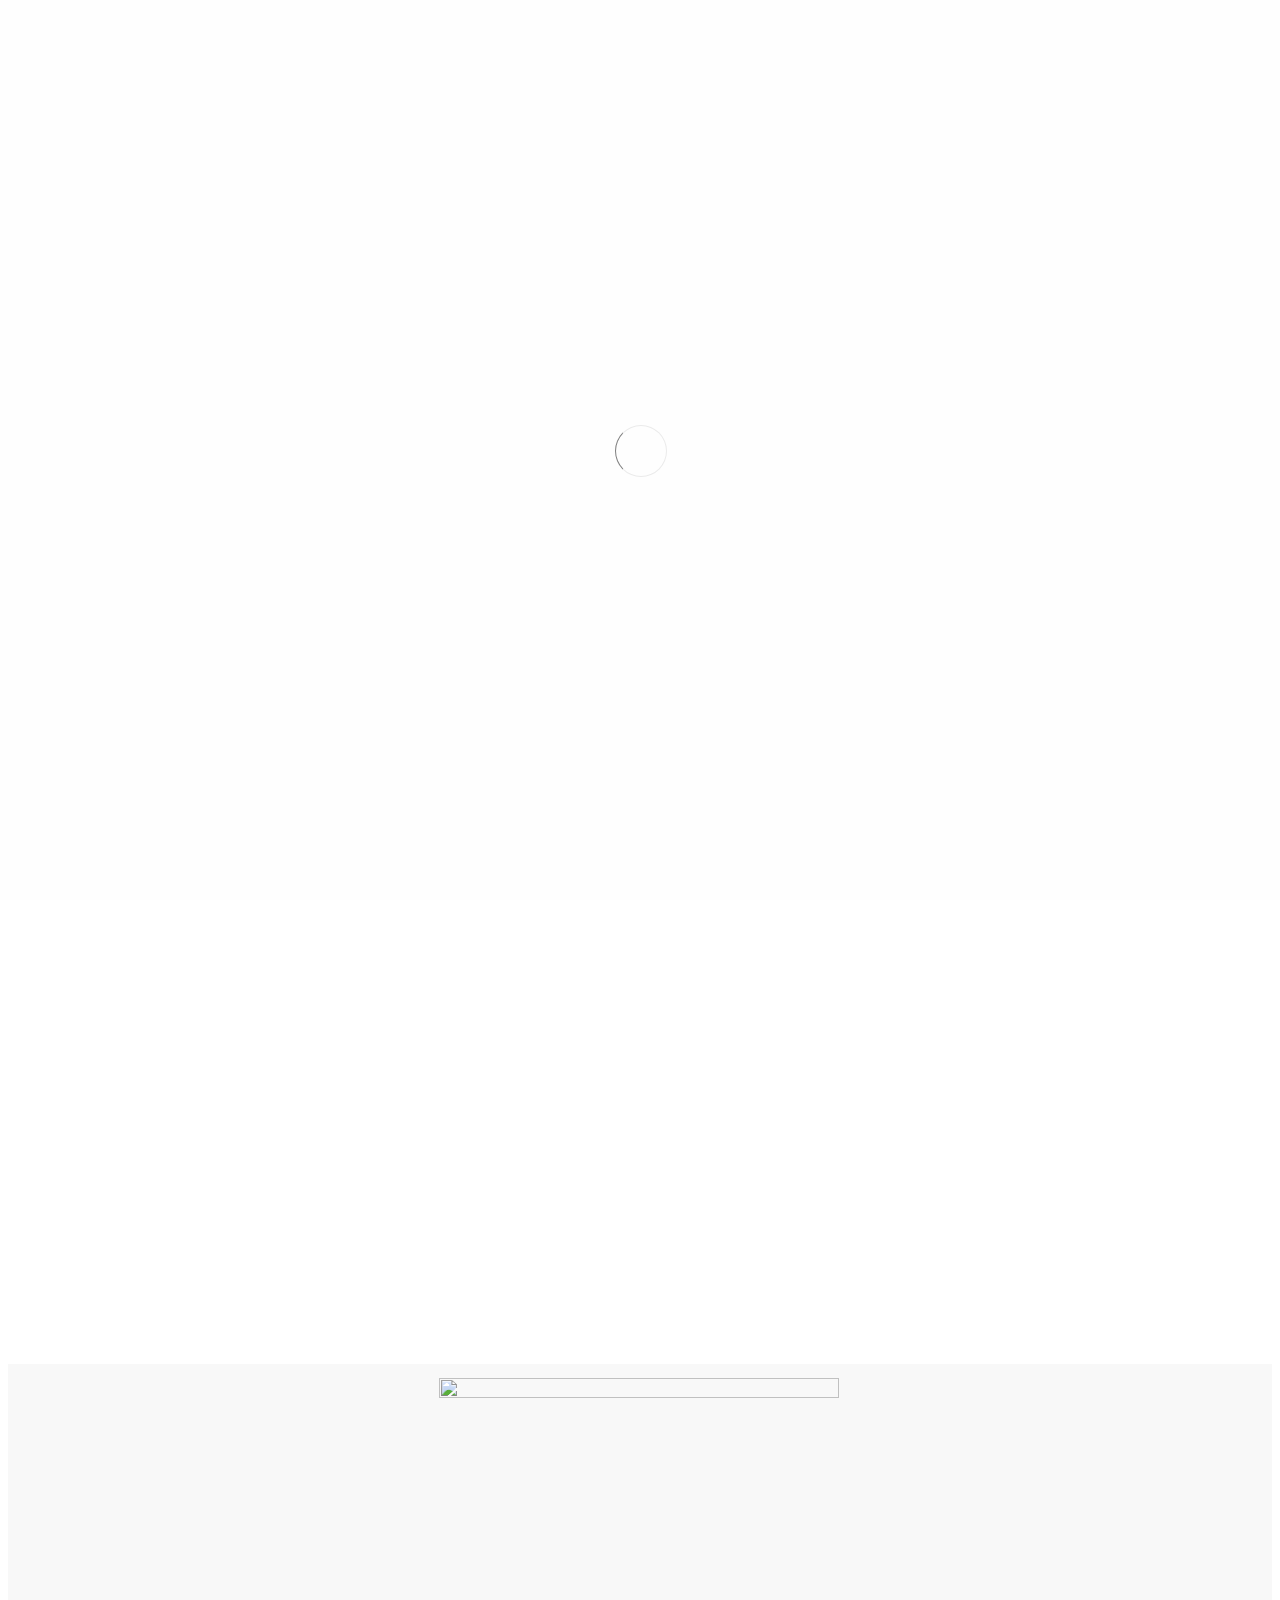
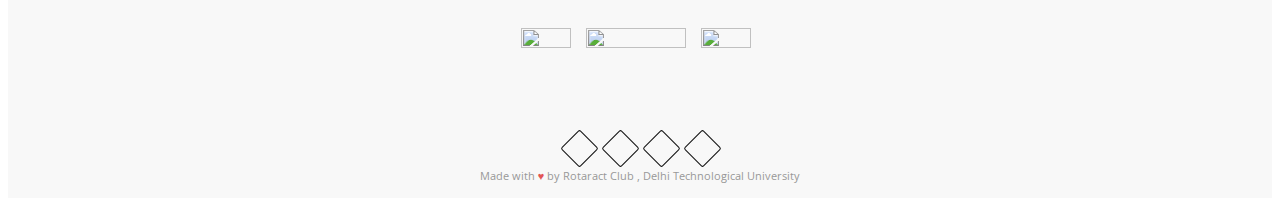
==== commit 5519b8ae: "Update index.html" ====
--- a/index.html
+++ b/index.html
@@ -66,8 +66,8 @@
                                         </ul>
                                         <!-- End Timer -->
                                         <div id="background-text">
-                                        <!--p class="lead text-mobile mt-0 mb-40 mb-xs-20"><br><br><br>We are currently working on launching a website. Soon we will be online. Sign up for our newsletter and we will inform you about the launch of our website.</p-->
-                                         <p class="lead text-mobile mt-0 mb-40 mb-xs-20"><strong>13<sup>th</sup>-15<sup>th</sup> April 2018<br>New Delhi, India</strong></p>
+                                        <!--p class="lead text-mobile mt-0 mb-40 mb-xs-20"><br><br><br><br>We are currently working on launching a website. Soon we will be online. Sign up for our newsletter and we will inform you about the launch of our website.</p-->
+                                         <p class="lead text-mobile mt-0 mb-40 mb-xs-20"><strong><br><br>13<sup>th</sup>-15<sup>th</sup> April 2018<br>New Delhi, India</strong></p>
 										 </div>
                                         <div class="local-scroll">
                                             <a href="https://goo.gl/forms/HNi357YJ2SOrfE572" class="btn btn-mod btn-medium btn-round" target="_blank">Subscribe now</a>
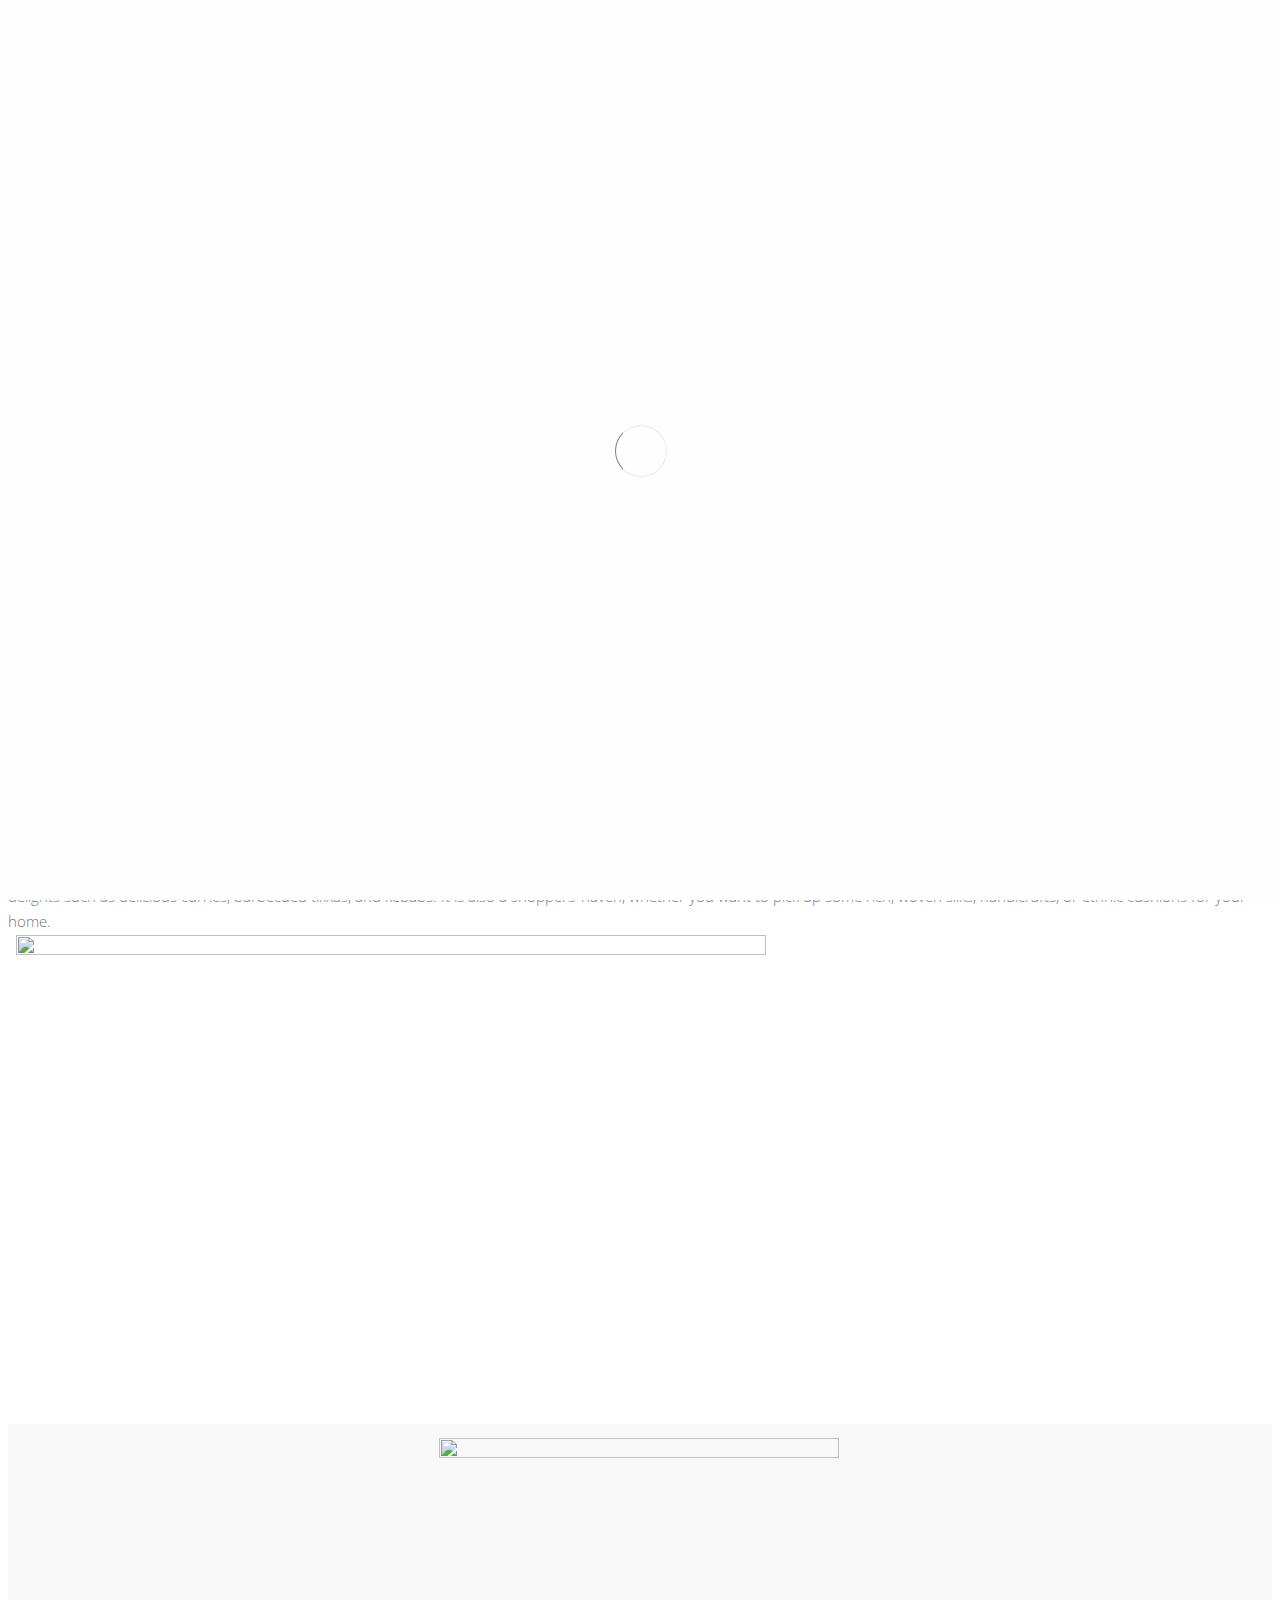
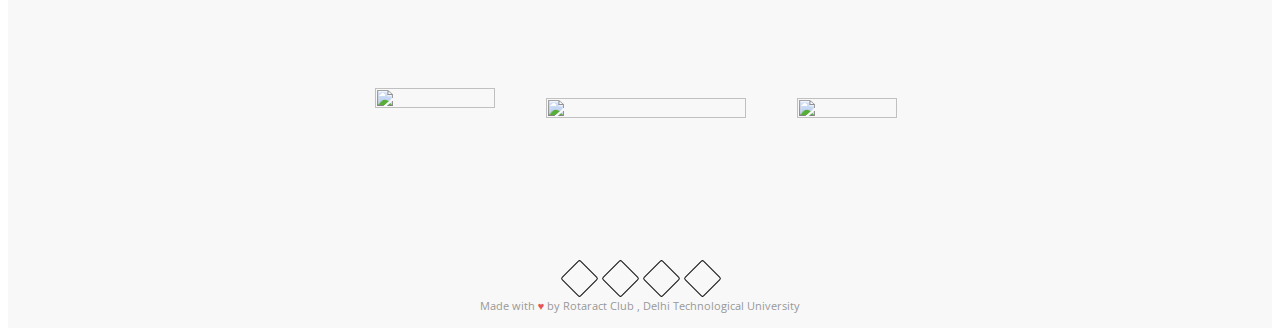
==== commit 36018002: "Update index.html" ====
--- a/index.html
+++ b/index.html
@@ -38,7 +38,7 @@
         <div class="page" id="top">
             
             <!-- Home Section -->
-            <section class="home-section bg-light parallax-2" data-background="images/mun2.jpg" id="home">
+            <section class="home-section bg-light parallax-2" data-background="images/lotus4.jpg" id="home">
                 <div class="js-height-full">
                     
                     <!-- Hero Content -->
@@ -66,8 +66,8 @@
                                         </ul>
                                         <!-- End Timer -->
                                         <div id="background-text">
-                                        <!--p class="lead text-mobile mt-0 mb-40 mb-xs-20"><br><br><br><br>We are currently working on launching a website. Soon we will be online. Sign up for our newsletter and we will inform you about the launch of our website.</p-->
-                                         <p class="lead text-mobile mt-0 mb-40 mb-xs-20"><strong><br><br>13<sup>th</sup>-15<sup>th</sup> April 2018<br>New Delhi, India</strong></p>
+                                         <p class="lead text-mobile mt-0 mb-40 mb-xs-20"><strong style="font-size: 28pt; font-family: 'Arial'">DTU 2018 Rotaract MUN Special Edition</strong>
+						 <strong><br><br><br>13<sup>th</sup>-15<sup>th</sup> April 2018<br>New Delhi, India</strong></p>
 										 </div>
                                         <div class="local-scroll">
                                             <a href="https://goo.gl/forms/HNi357YJ2SOrfE572" class="btn btn-mod btn-medium btn-round" target="_blank">Subscribe now</a>
@@ -231,16 +231,21 @@
                         <a href="#top"><img src="images/photo1.png" width="400" height="250" alt="" /></a>&nbsp;
                     </div>
                     <div class="local-scroll mb-30 wow fadeInDown " data-wow-duration="1.2s"-->
-                        <a href="#top"><img src="images/logo2.png" width="50" height="50" alt="" align="center" /></a>
-                    
+                        <a href="#top"><img src="images/logo2.png" width="120" height="120" alt="" align="center" /></a>
+                    
+                        &nbsp;&nbsp;&nbsp;                        &nbsp;&nbsp;&nbsp;
                         &nbsp;&nbsp;&nbsp;
-                        <a href="#top"><img src="images/logo1.png" width="100" height="50" alt="" align="center"/></a>
-                    
-                        &nbsp;&nbsp;&nbsp;                   
-                        <a href="#top"><img src="images/logo3.png" width="50" height="50" alt="" align="center" /></a>&nbsp;&nbsp;&nbsp;
+                        &nbsp;&nbsp;&nbsp;
+
+                        <a href="#top"><img src="images/logo1.png" width="200" height="100" alt="" align="center"/></a>
+                    
+                        &nbsp;&nbsp;&nbsp;                            &nbsp;&nbsp;&nbsp;                        &nbsp;&nbsp;&nbsp;
+                        &nbsp;&nbsp;&nbsp;
+
+               
+                        <a href="#top"><img src="images/logo3.png" width="100" height="100" alt="" align="center" /></a>&nbsp;&nbsp;&nbsp;
                     </div><br><br><br>
                     <!-- End Footer Logo -->
-                    
                     <!-- Social Links -->
                     <div class="footer-social-links mb-110 mb-xs-40">
                         <a href="https://www.facebook.com/DTU2018RotaractMUN/?ref=br_rs" title="Facebook" target="_blank"><i class="fa fa-facebook"></i></a>
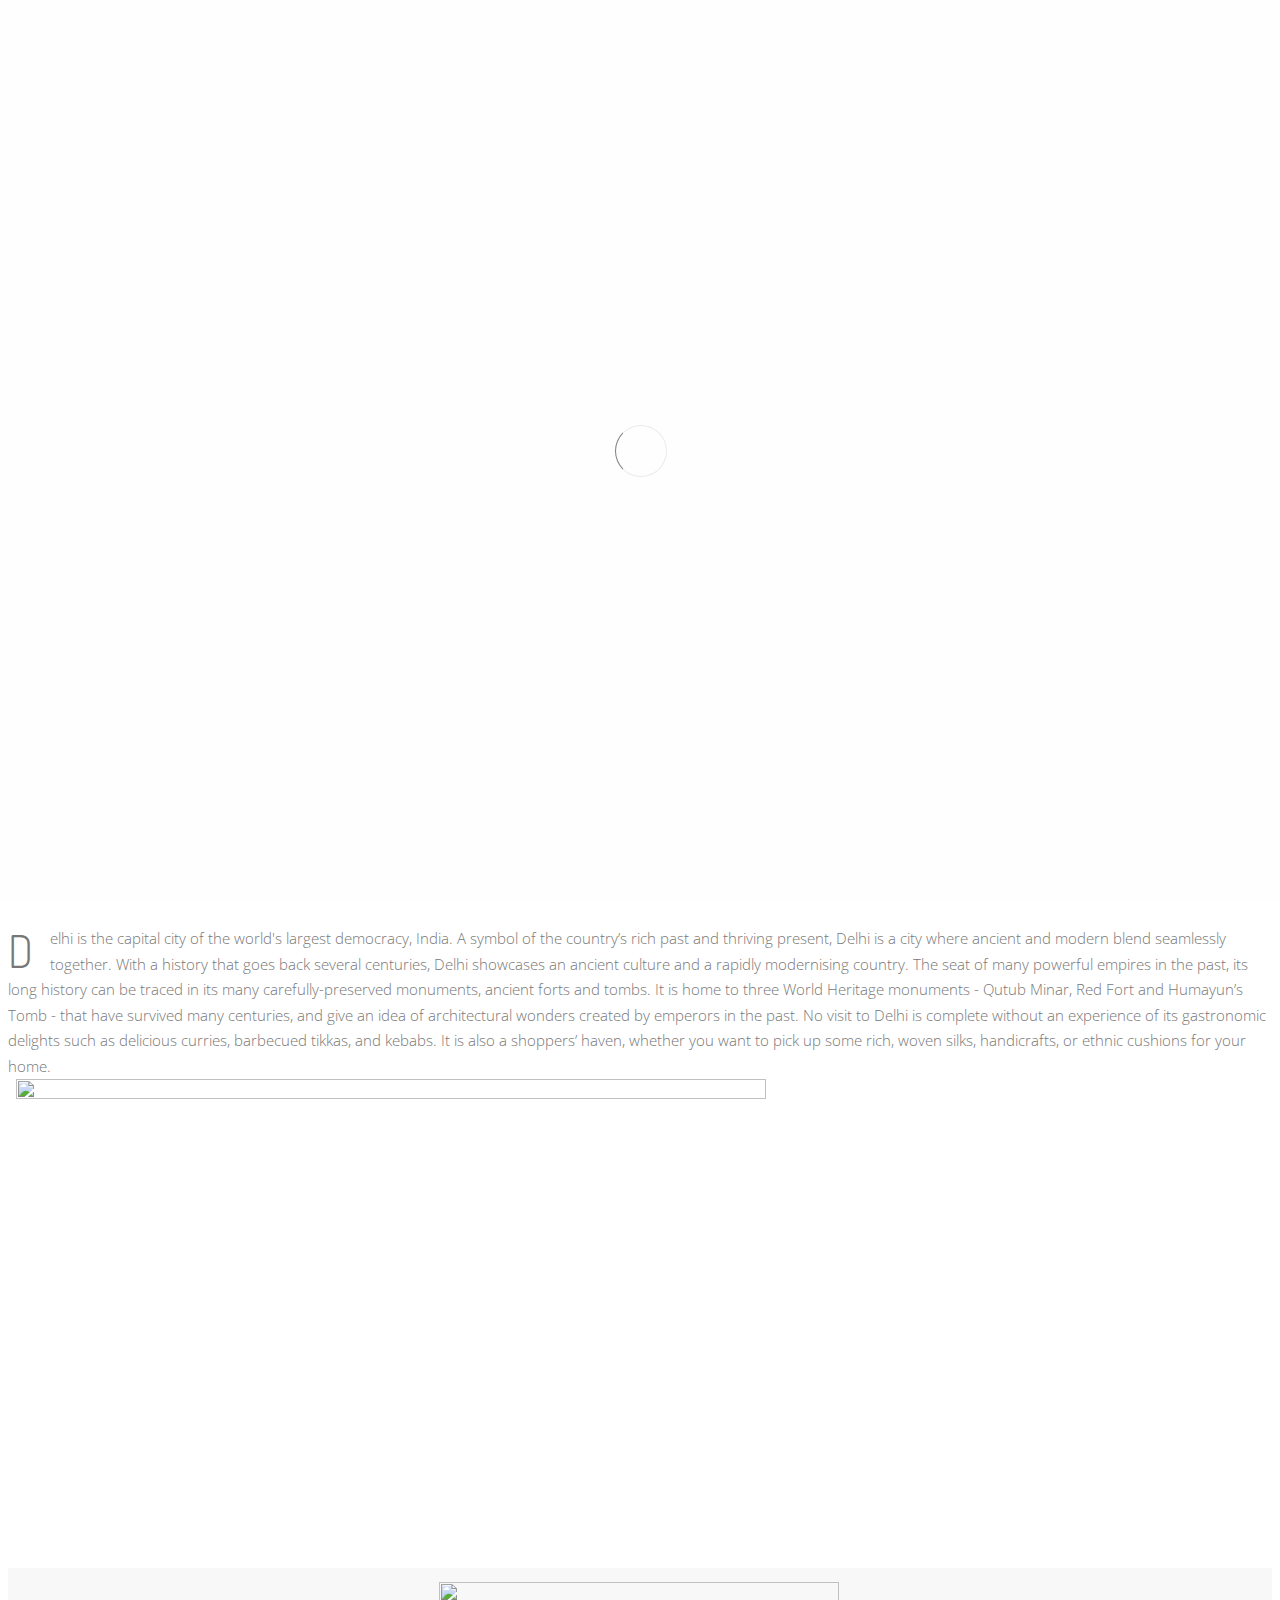
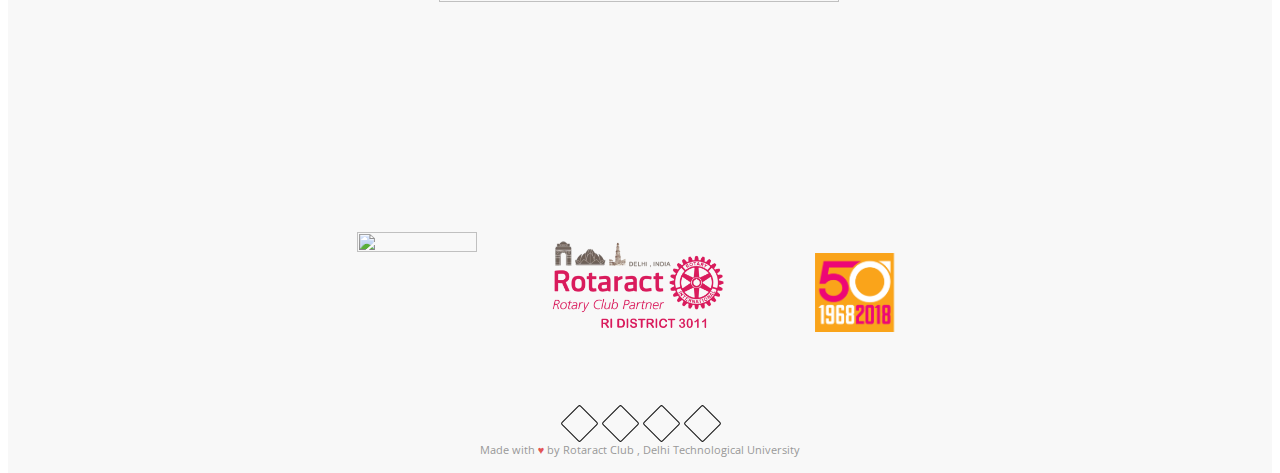
==== commit 4a1cb332: "change12" ====
--- a/index.html
+++ b/index.html
@@ -69,6 +69,11 @@
                                          <p class="lead text-mobile mt-0 mb-40 mb-xs-20"><strong style="font-size: 28pt; font-family: 'Arial'">DTU 2018 Rotaract MUN Special Edition</strong>
 						 <strong><br><br><br>13<sup>th</sup>-15<sup>th</sup> April 2018<br>New Delhi, India</strong></p>
 										 </div>
+										 <div class="local-scroll">
+                                            <a href="#" class="btn btn-mod btn-border btn-round btn-medium " target="_blank">Apply For EB </a>
+                                        </div>
+										<br>
+									
                                         <div class="local-scroll">
                                             <a href="https://goo.gl/forms/HNi357YJ2SOrfE572" class="btn btn-mod btn-medium btn-round" target="_blank">Subscribe now</a>
                                         </div>
@@ -94,12 +99,18 @@
             
             
             <!-- Logo -->
+		<div class="row">
             <div class="fm-logo-wrap local-scroll">
                 <a href="#top" class="logo"><img src="images/photo2.png" width="600" height="200" alt="" /></a>
             </div>
-			  <div class="fm-logo-wrap local-scroll">
-                <a href="#top" class="logo"><img src="images/photo2.png" width="600" height="200" alt="" /></a>
+		</div>
+		
+		<div class="row">
+            <div class="fm-logo-wrap2 local-scroll">
+                <a href="#top" class="logo"><img src="images/munlogo.png" width="175" height="100" alt="" /></a>
             </div>
+		</div>
+			  
             <!-- End Logo -->
             
             <!-- Menu Button -->
@@ -186,7 +197,11 @@
 						                        <div class="align-center">
                             <h2 class="hs-line-11 font-alt mb-20 mb-xs-0">About the Venue</h2>
                             <div class="hs-line-4 font-alt">
+
                                 Extraordinary art team &nbsp;creative minimalism lovers
+
+                               
+
                             </div>
                         </div>
                             
@@ -230,16 +245,24 @@
                     <div class="local-scroll mb-30 wow fadeInUp" data-wow-duration="1.2s">
                         <a href="#top"><img src="images/photo1.png" width="400" height="250" alt="" /></a>&nbsp;
                     </div>
-                    <div class="local-scroll mb-30 wow fadeInDown " data-wow-duration="1.2s"-->
+                    <div class="local-scroll mb-30 wow fadeInDown mb-110 mb-xs-40" data-wow-duration="1.2s"-->
                         <a href="#top"><img src="images/logo2.png" width="120" height="120" alt="" align="center" /></a>
+
                     
                         &nbsp;&nbsp;&nbsp;                        &nbsp;&nbsp;&nbsp;
                         &nbsp;&nbsp;&nbsp;
                         &nbsp;&nbsp;&nbsp;
 
+
+
                         <a href="#top"><img src="images/logo1.png" width="200" height="100" alt="" align="center"/></a>
                     
+
+
                         &nbsp;&nbsp;&nbsp;                            &nbsp;&nbsp;&nbsp;                        &nbsp;&nbsp;&nbsp;
+
+        &nbsp;&nbsp;&nbsp;                            &nbsp;&nbsp;&nbsp;                        &nbsp;&nbsp;&nbsp;
+
                         &nbsp;&nbsp;&nbsp;
 
                
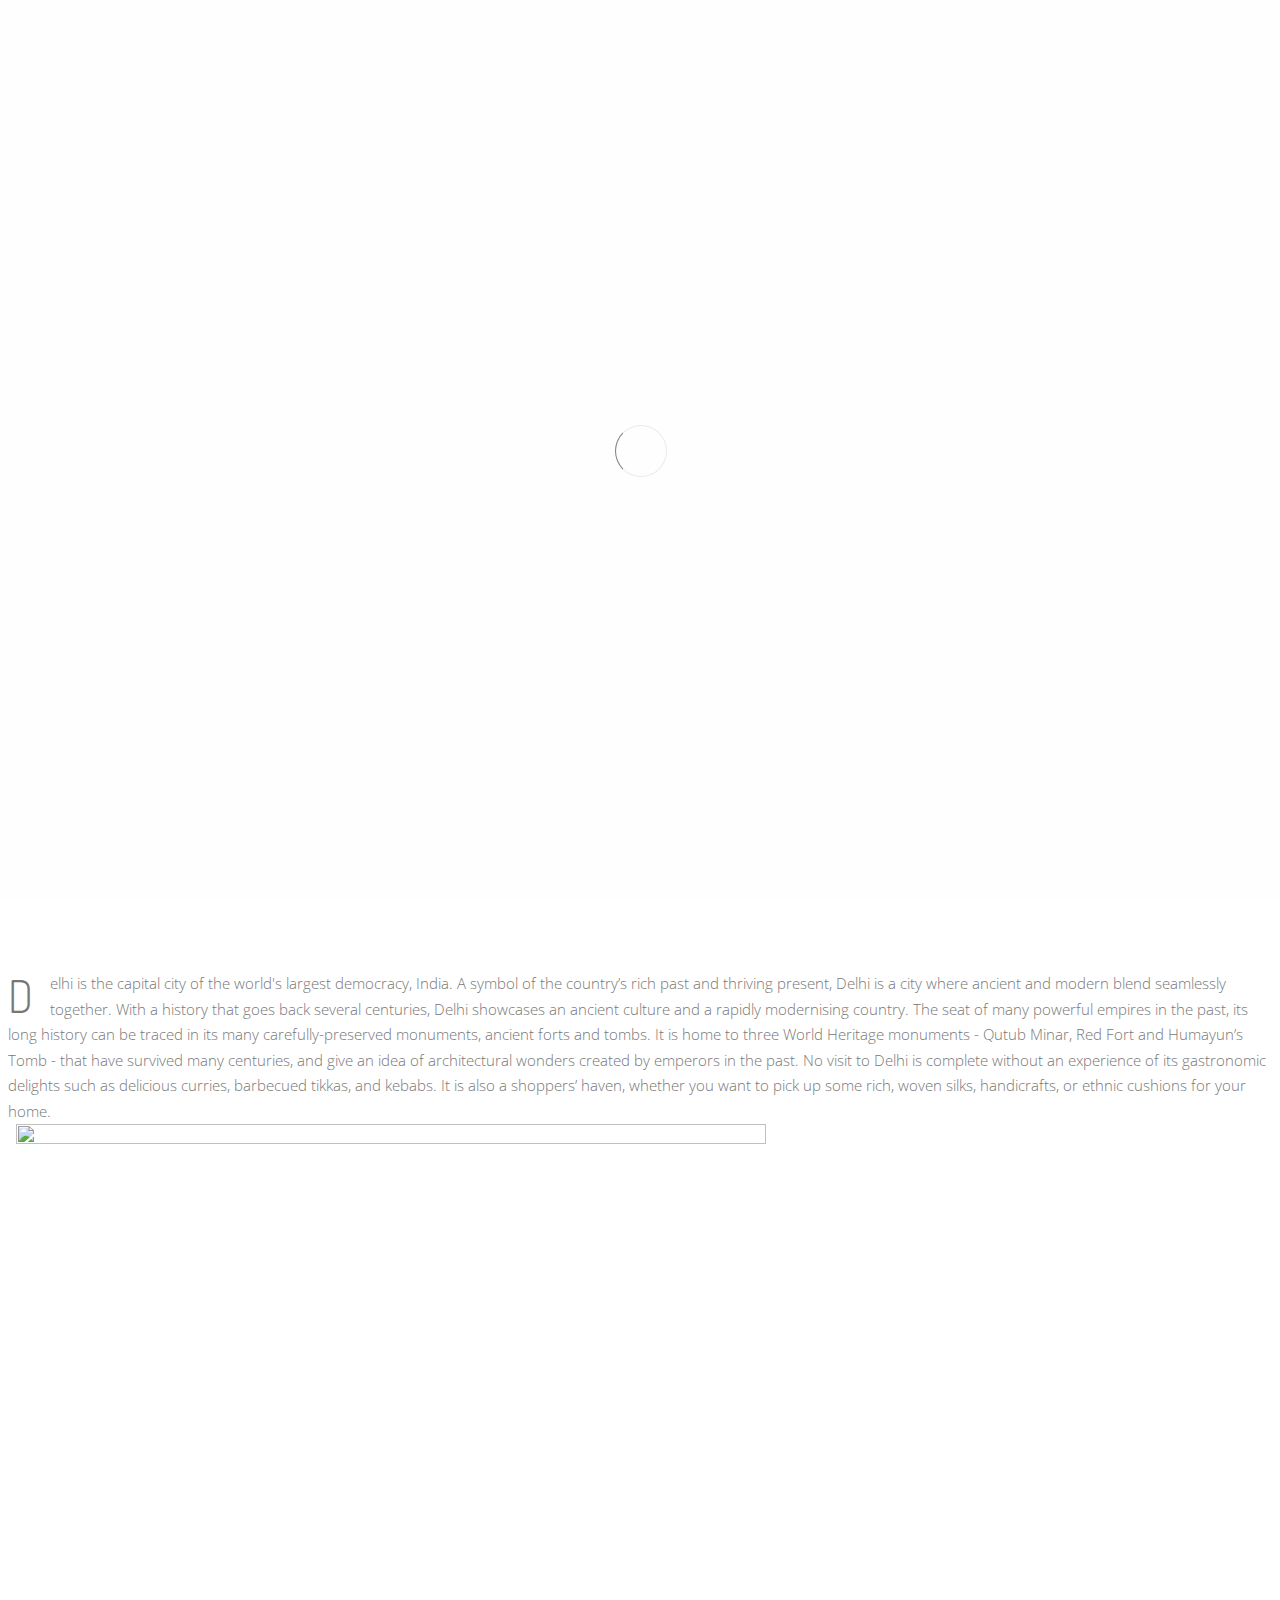
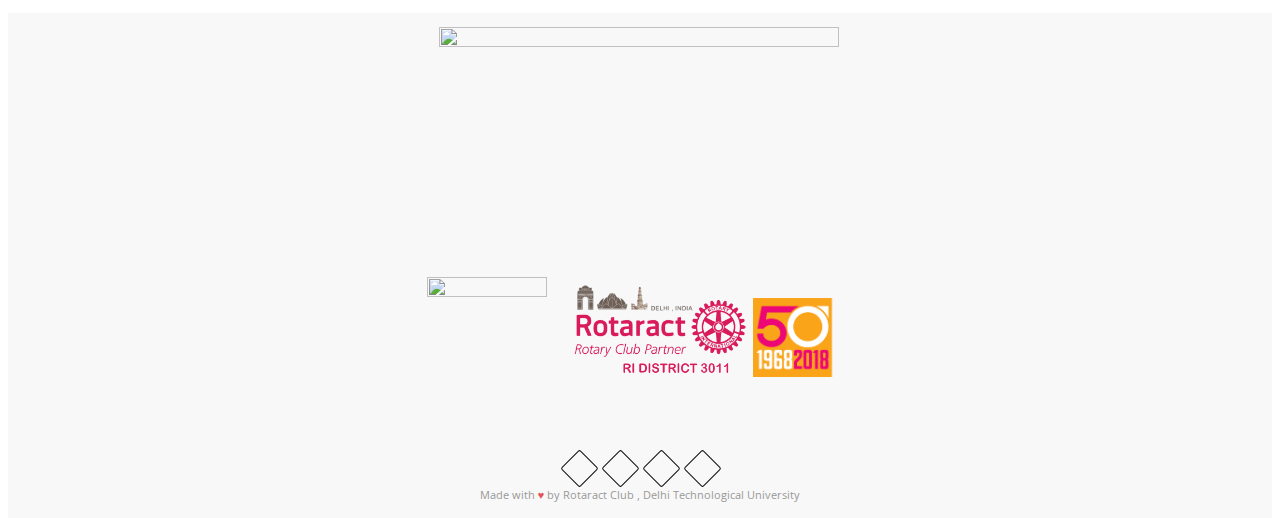
==== commit 7e4040fa: "change 18 text change" ====
--- a/index.html
+++ b/index.html
@@ -66,11 +66,11 @@
                                         </ul>
                                         <!-- End Timer -->
                                         <div id="background-text">
-                                         <p class="lead text-mobile mt-0 mb-40 mb-xs-20"><strong style="font-size: 28pt; font-family: 'Arial'">DTU 2018 Rotaract MUN Special Edition</strong>
+                                         <p class="lead text-mobile mt-0 mb-40 mb-xs-20"><strong style="font-size: 28pt; font-family: 'Arial'">Rotaract Global MUN 2018 Special Edition</strong>
 						 <strong><br><br><br>13<sup>th</sup>-15<sup>th</sup> April 2018<br>New Delhi, India</strong></p>
 										 </div>
 										 <div class="local-scroll">
-                                            <a href="#" class="btn btn-mod btn-border btn-round btn-medium " target="_blank">Apply For EB </a>
+                                            <a href="http://dtu2018special.rotaractmun.org/eb/" class="btn btn-mod btn-border btn-round btn-large " target="_blank">Apply For EB </a>
                                         </div>
 										<br>
 									
@@ -104,12 +104,14 @@
                 <a href="#top" class="logo"><img src="images/photo2.png" width="600" height="200" alt="" /></a>
             </div>
 		</div>
-		
+		<div class="image-responsive">
 		<div class="row">
             <div class="fm-logo-wrap2 local-scroll">
                 <a href="#top" class="logo"><img src="images/munlogo.png" width="175" height="100" alt="" /></a>
             </div>
-		</div>
+		</div></div>
+		<br>
+		<br>
 			  
             <!-- End Logo -->
             
@@ -245,29 +247,16 @@
                     <div class="local-scroll mb-30 wow fadeInUp" data-wow-duration="1.2s">
                         <a href="#top"><img src="images/photo1.png" width="400" height="250" alt="" /></a>&nbsp;
                     </div>
-                    <div class="local-scroll mb-30 wow fadeInDown mb-110 mb-xs-40" data-wow-duration="1.2s"-->
+                    <div class="local-scroll mb-30 wow fadeInDown " data-wow-duration="1.2s">
+					<div class="image-responsive">
                         <a href="#top"><img src="images/logo2.png" width="120" height="120" alt="" align="center" /></a>
-
-                    
-                        &nbsp;&nbsp;&nbsp;                        &nbsp;&nbsp;&nbsp;
-                        &nbsp;&nbsp;&nbsp;
-                        &nbsp;&nbsp;&nbsp;
-
-
-
+                                      
                         <a href="#top"><img src="images/logo1.png" width="200" height="100" alt="" align="center"/></a>
                     
-
-
-                        &nbsp;&nbsp;&nbsp;                            &nbsp;&nbsp;&nbsp;                        &nbsp;&nbsp;&nbsp;
-
-        &nbsp;&nbsp;&nbsp;                            &nbsp;&nbsp;&nbsp;                        &nbsp;&nbsp;&nbsp;
-
-                        &nbsp;&nbsp;&nbsp;
-
-               
-                        <a href="#top"><img src="images/logo3.png" width="100" height="100" alt="" align="center" /></a>&nbsp;&nbsp;&nbsp;
-                    </div><br><br><br>
+                        <a href="#top"><img src="images/logo3.png" width="100" height="100" alt="" align="center" /></a>
+                    </div>
+					</div>
+					<br><br><br>
                     <!-- End Footer Logo -->
                     <!-- Social Links -->
                     <div class="footer-social-links mb-110 mb-xs-40">
